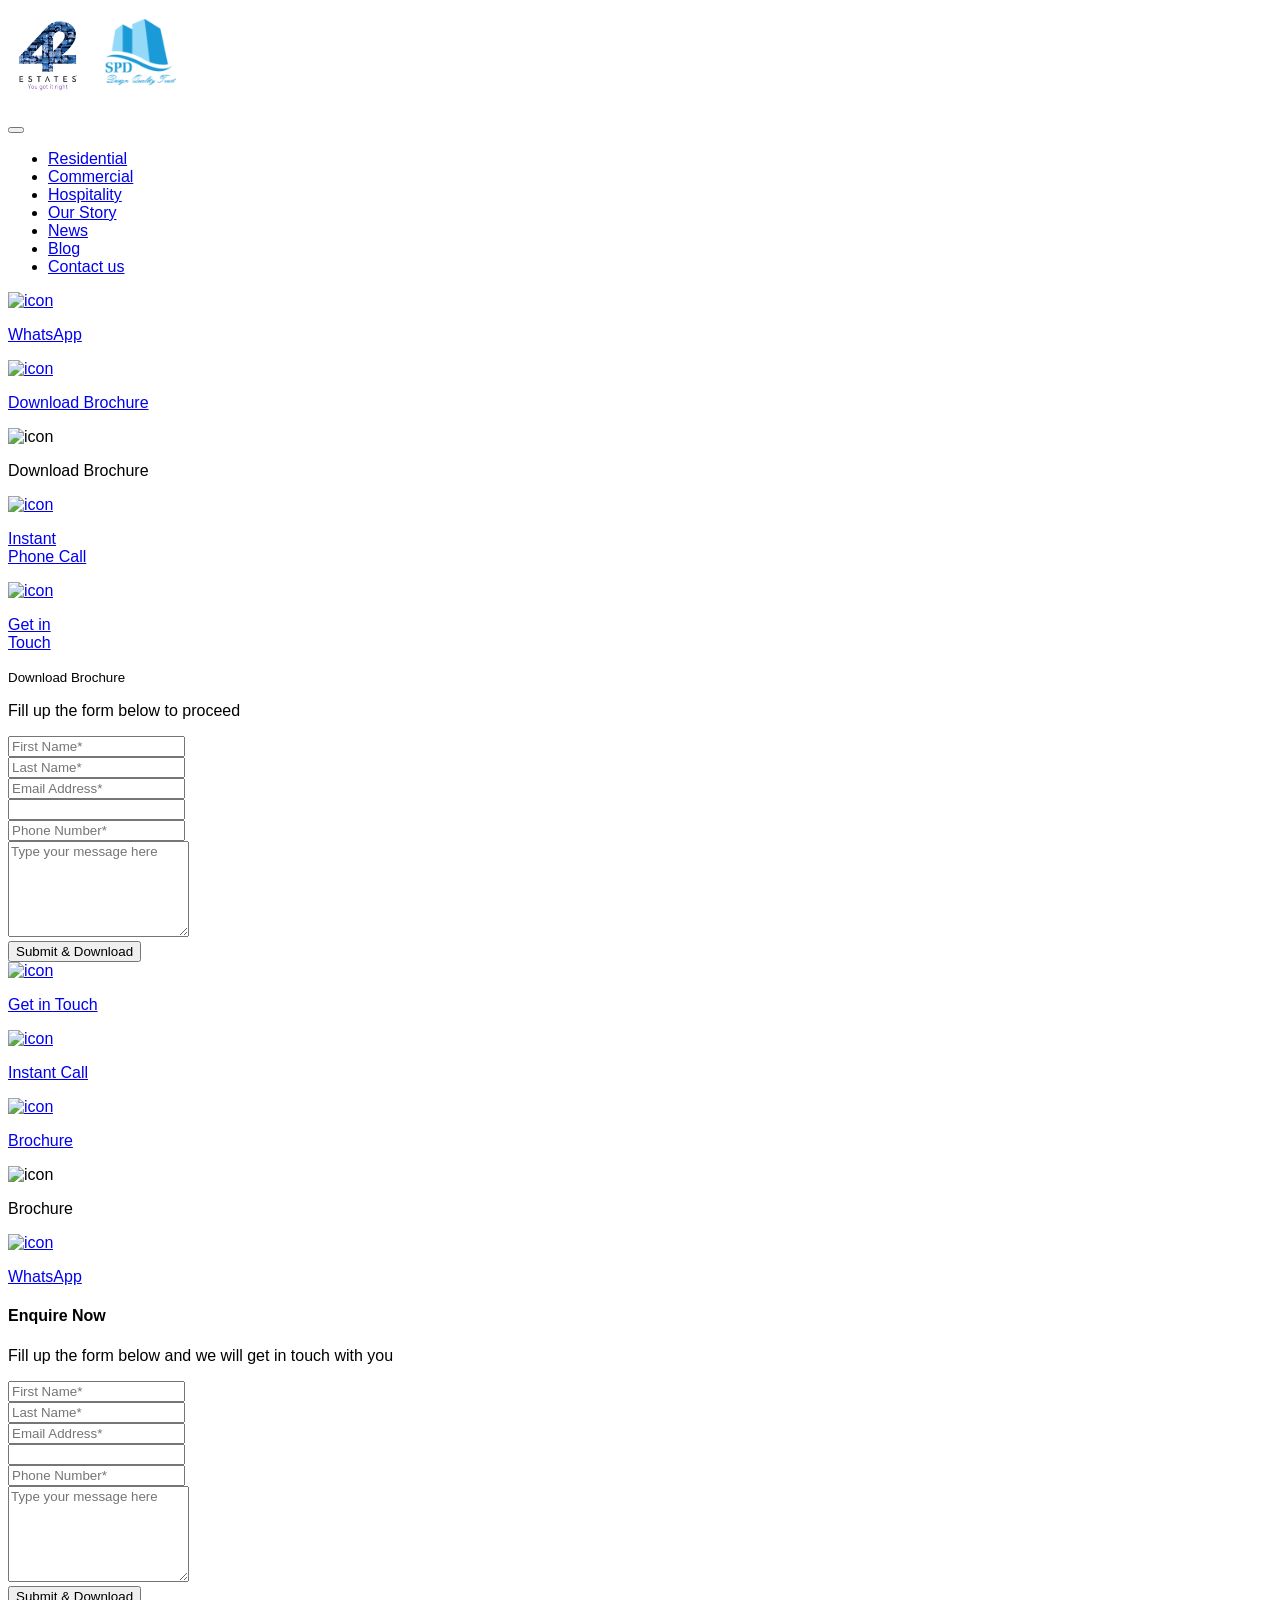
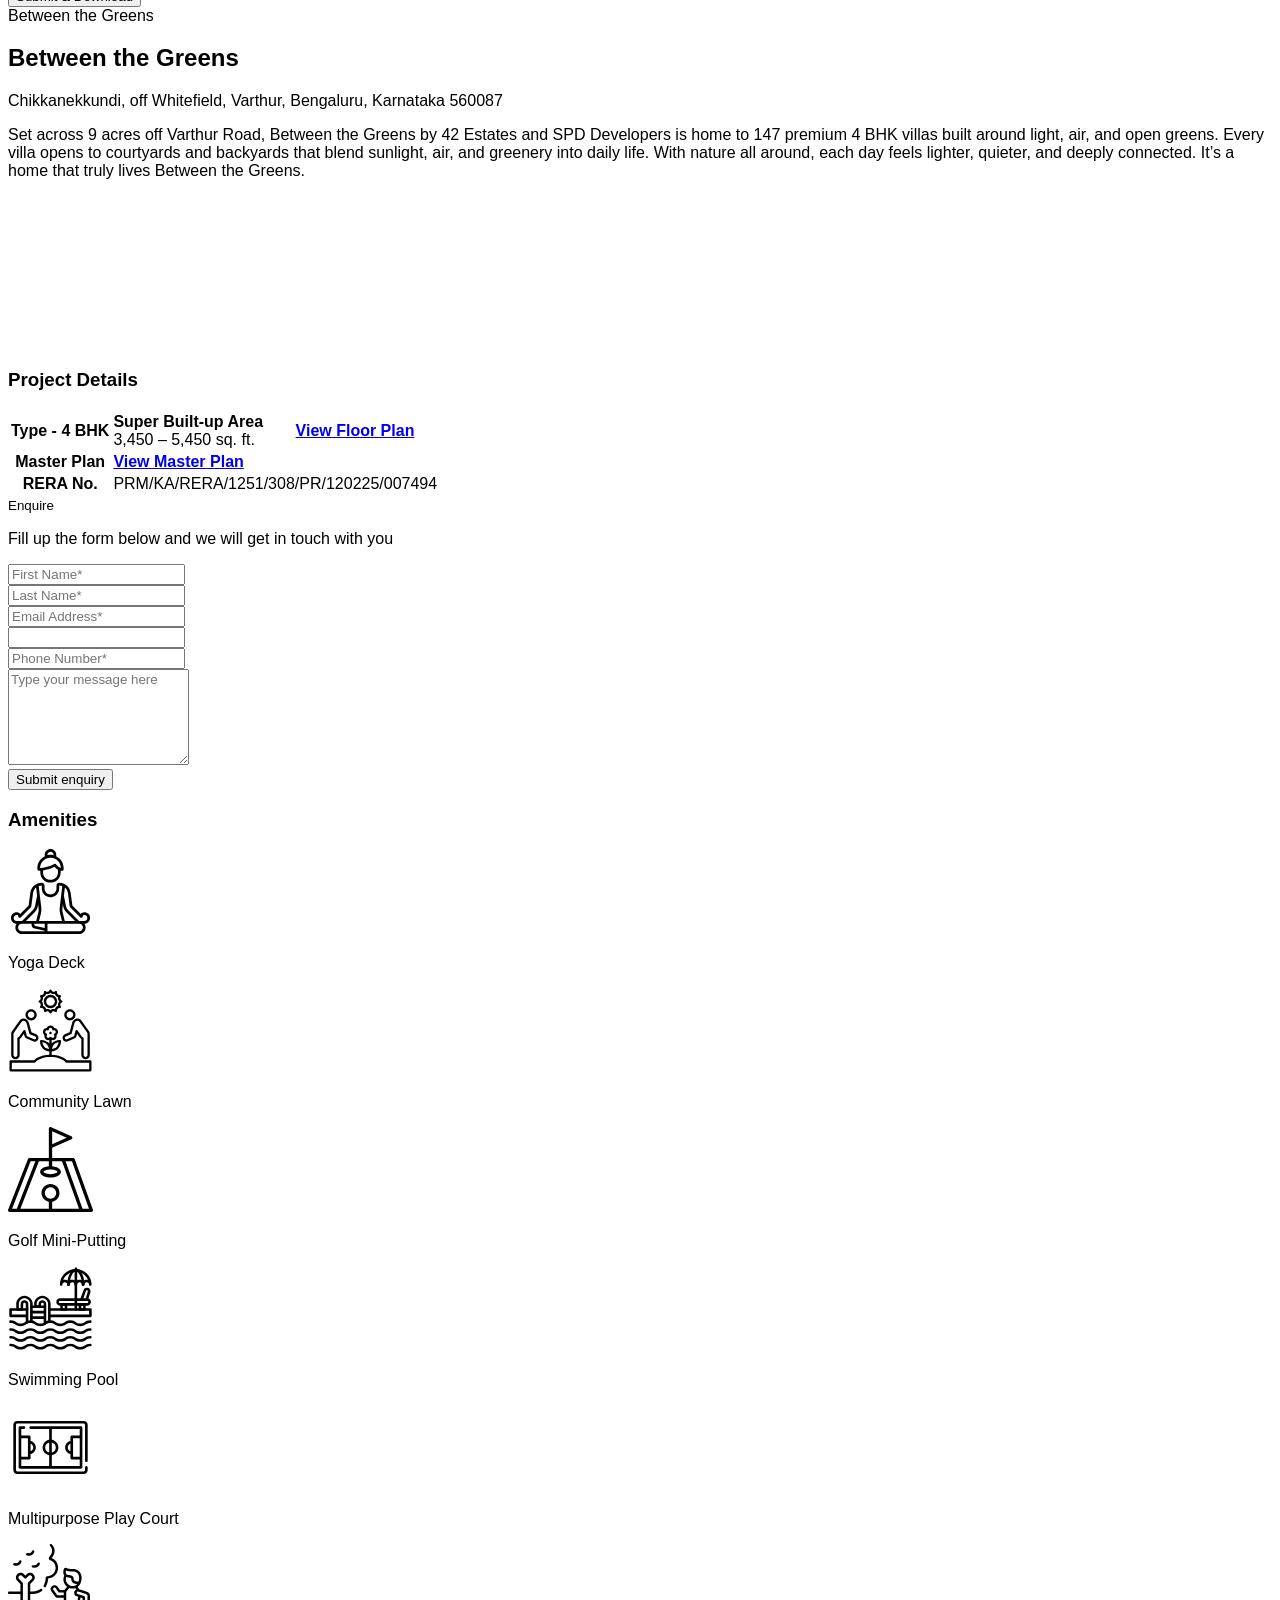
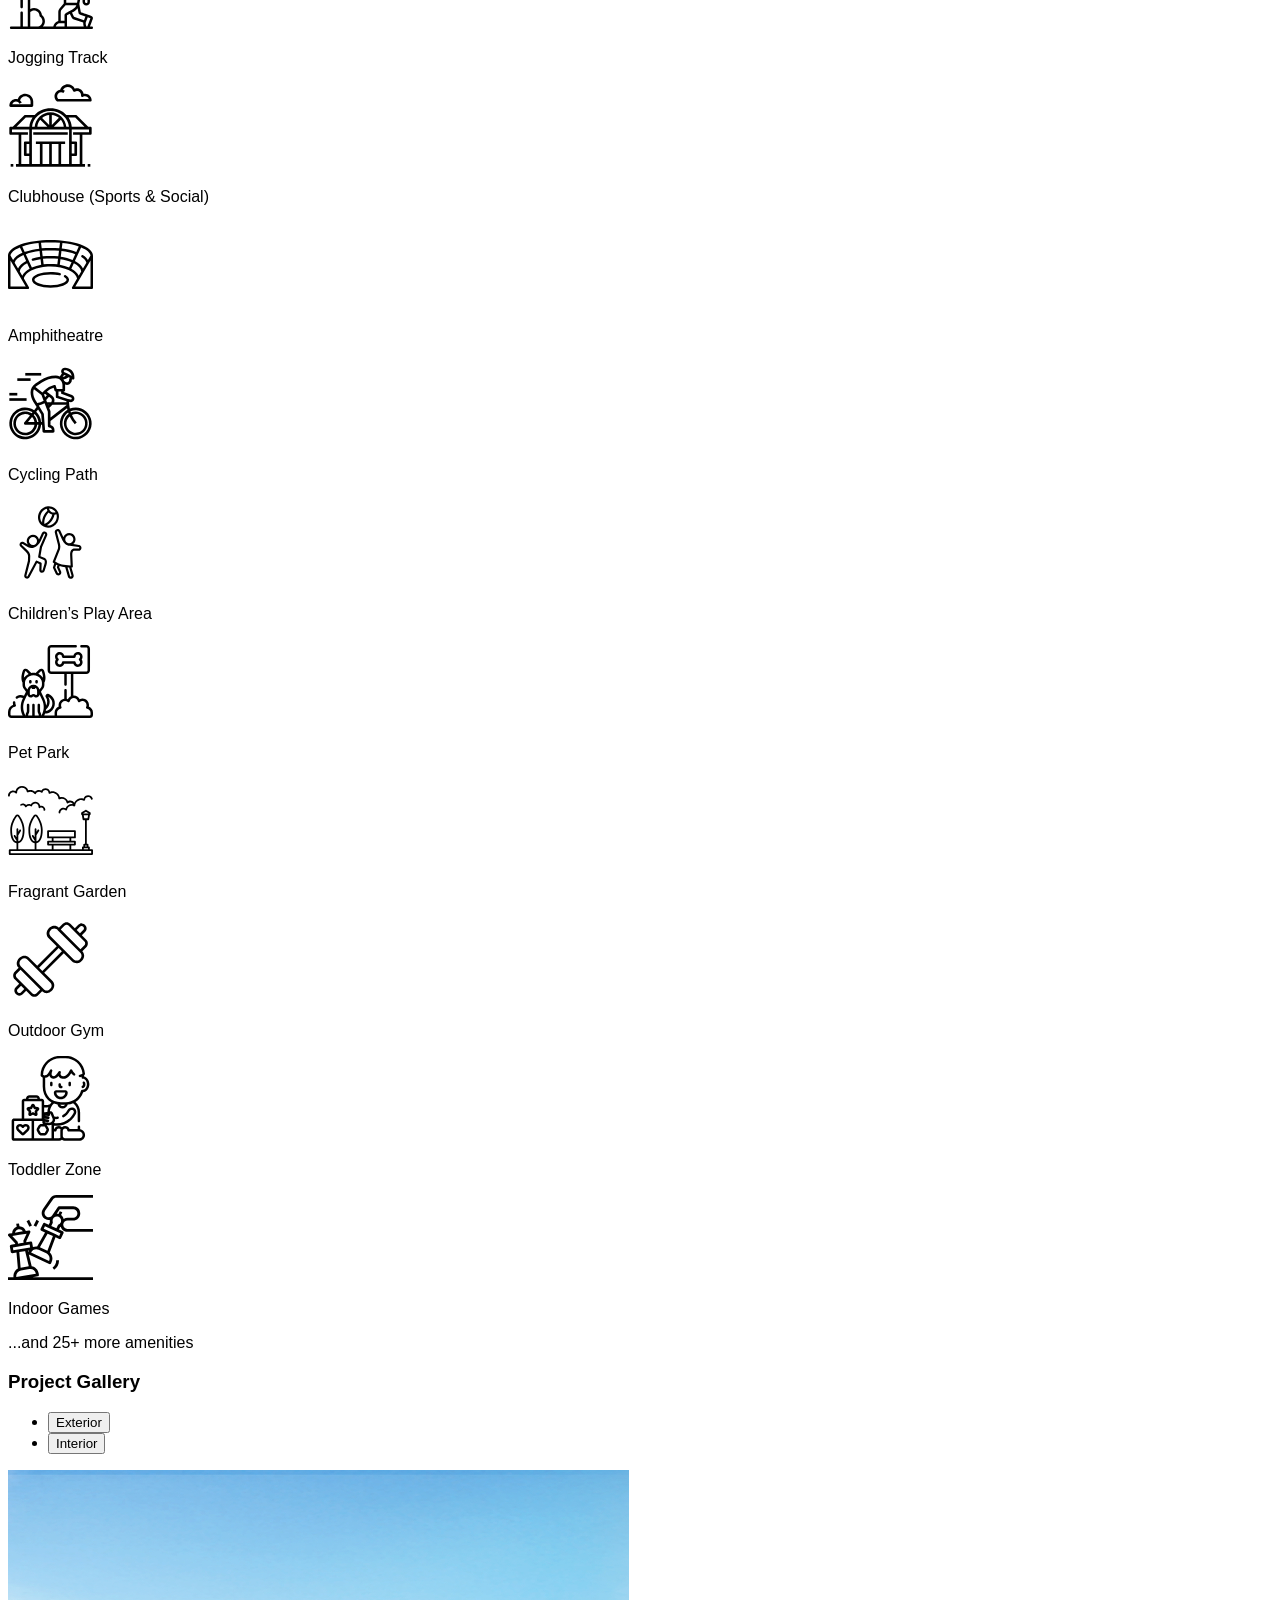
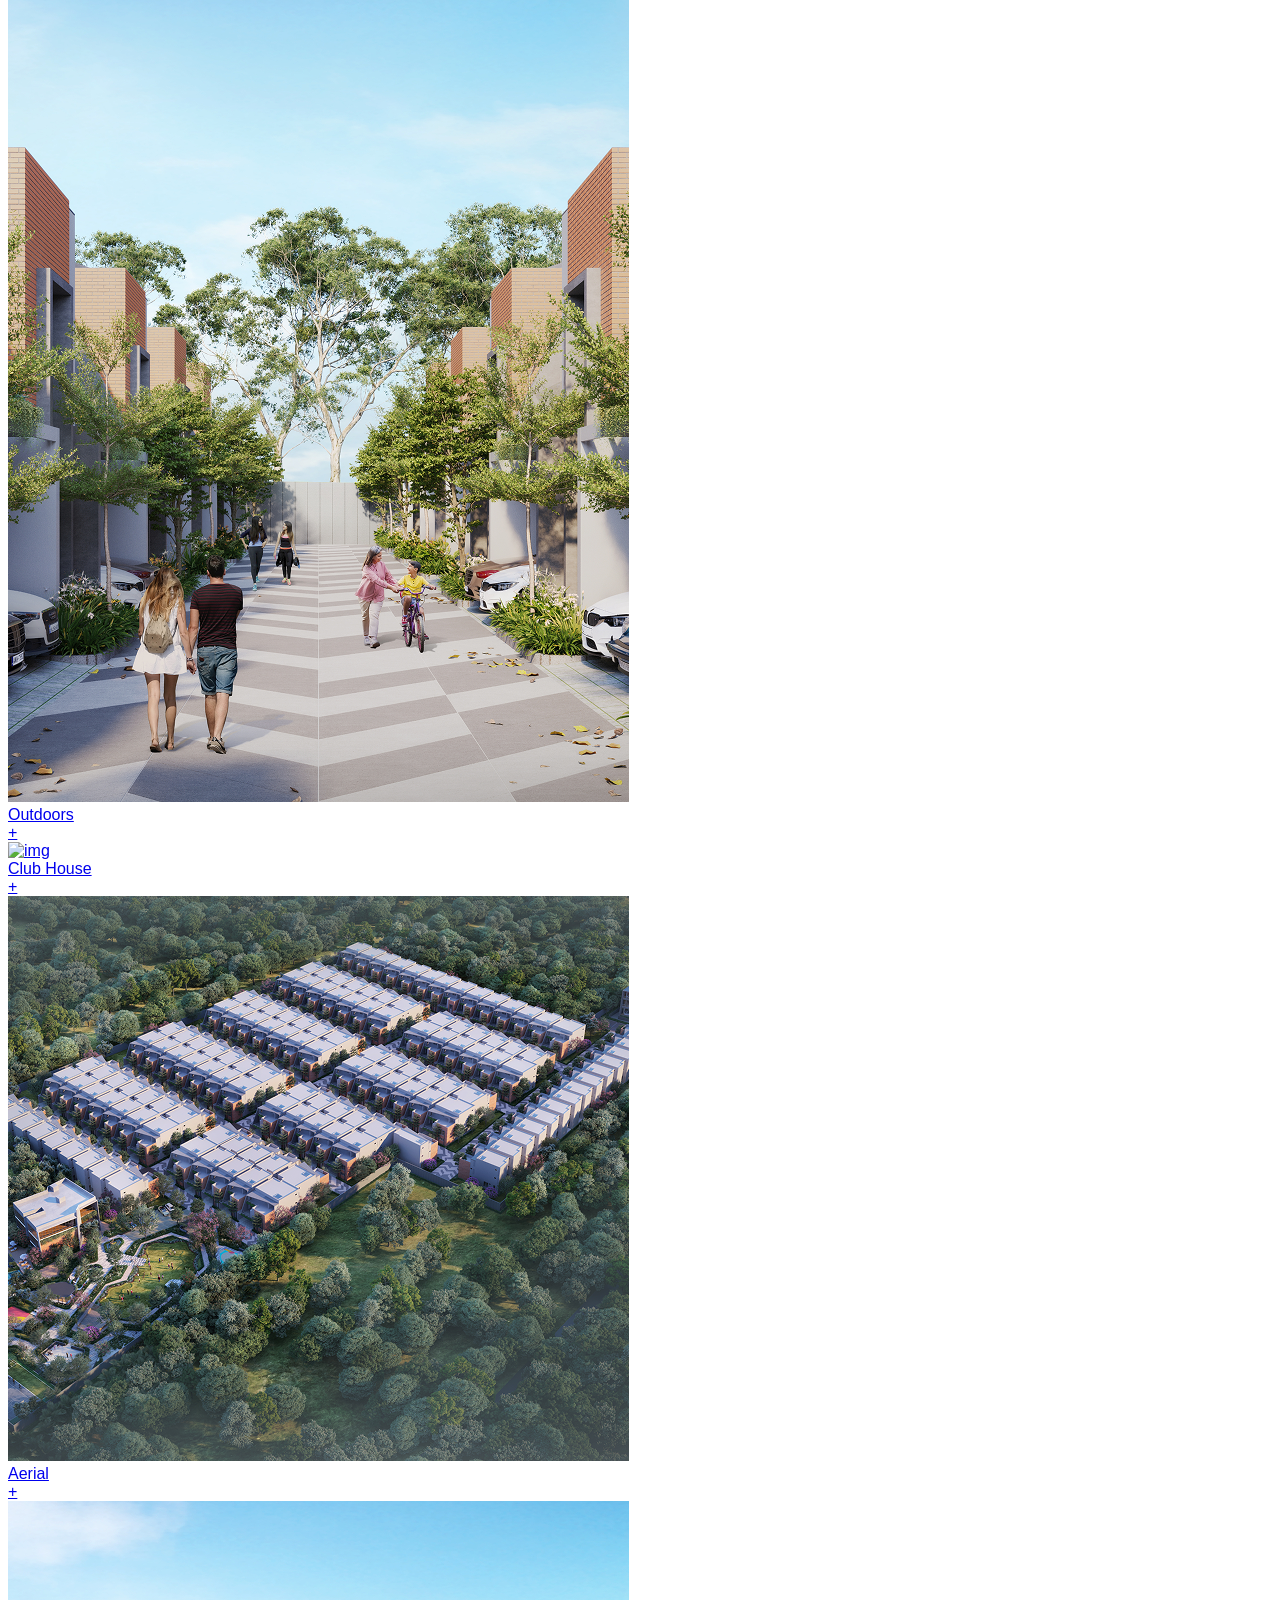
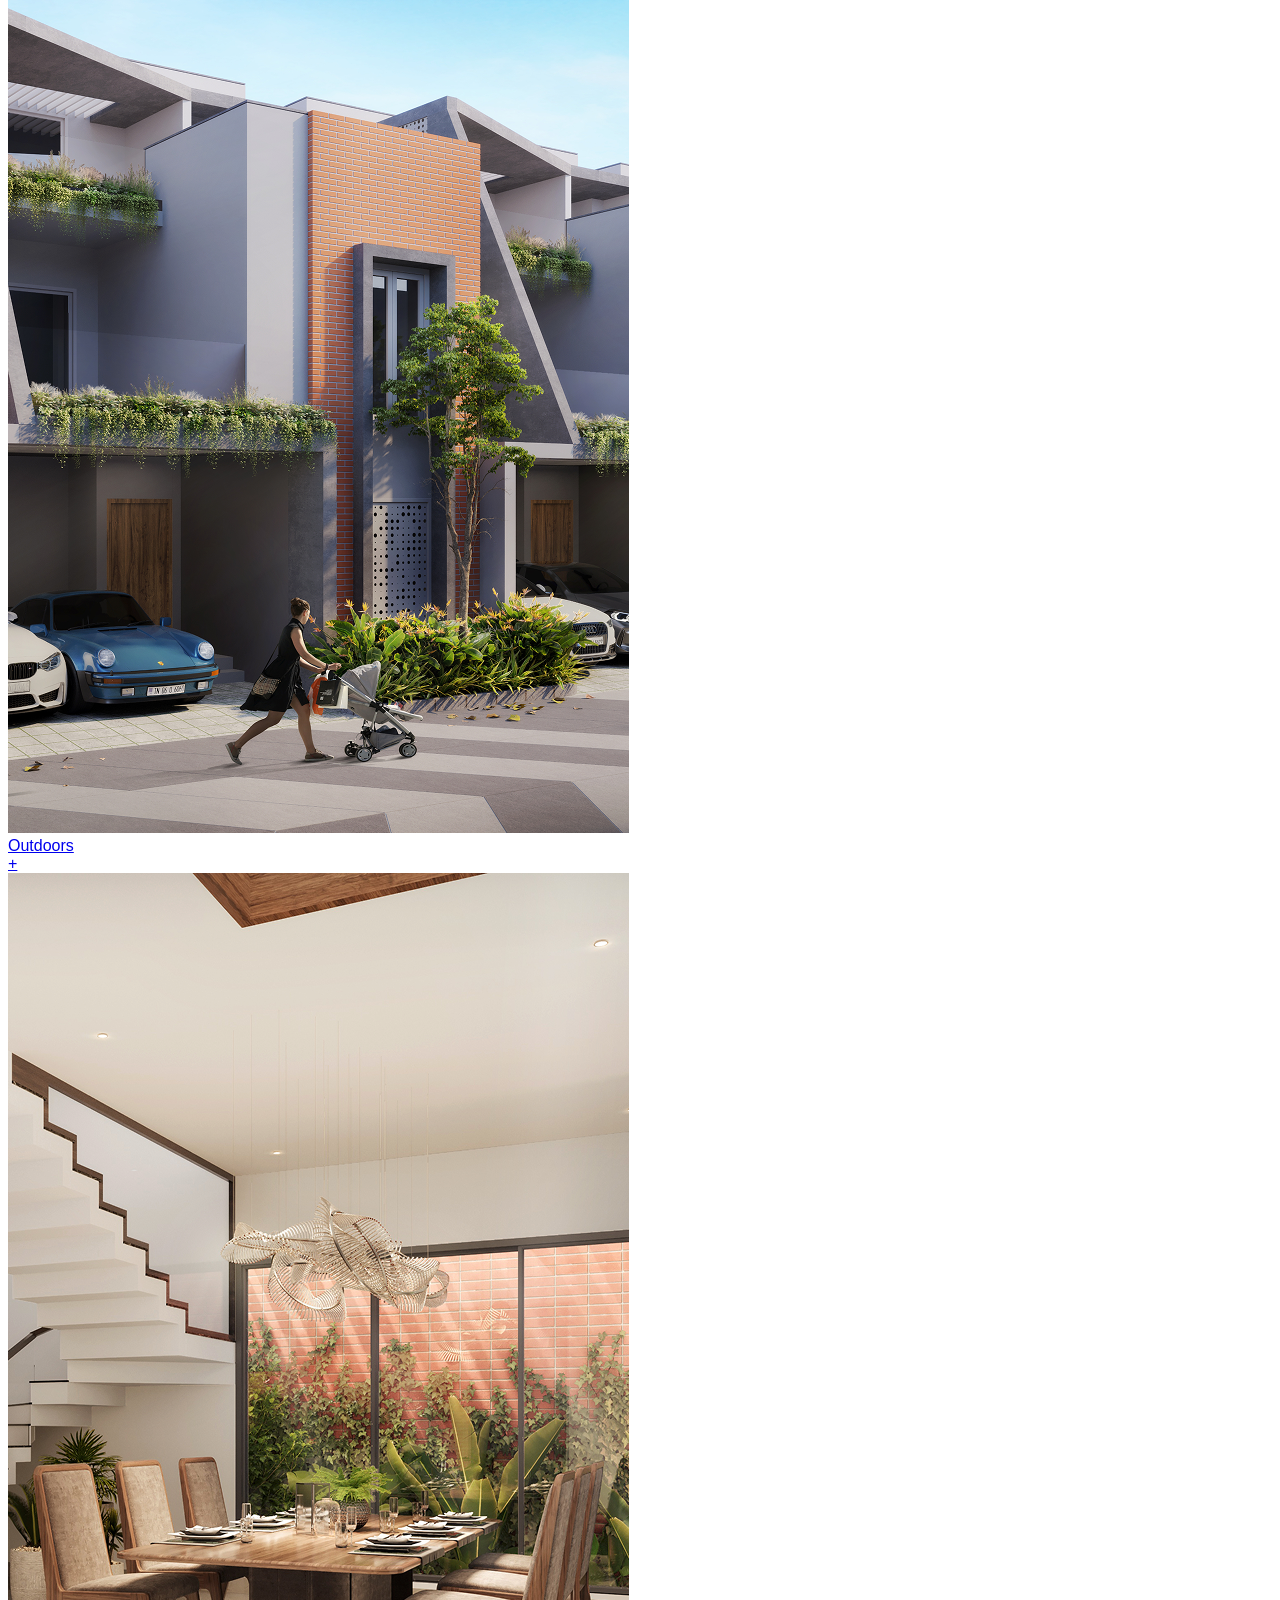
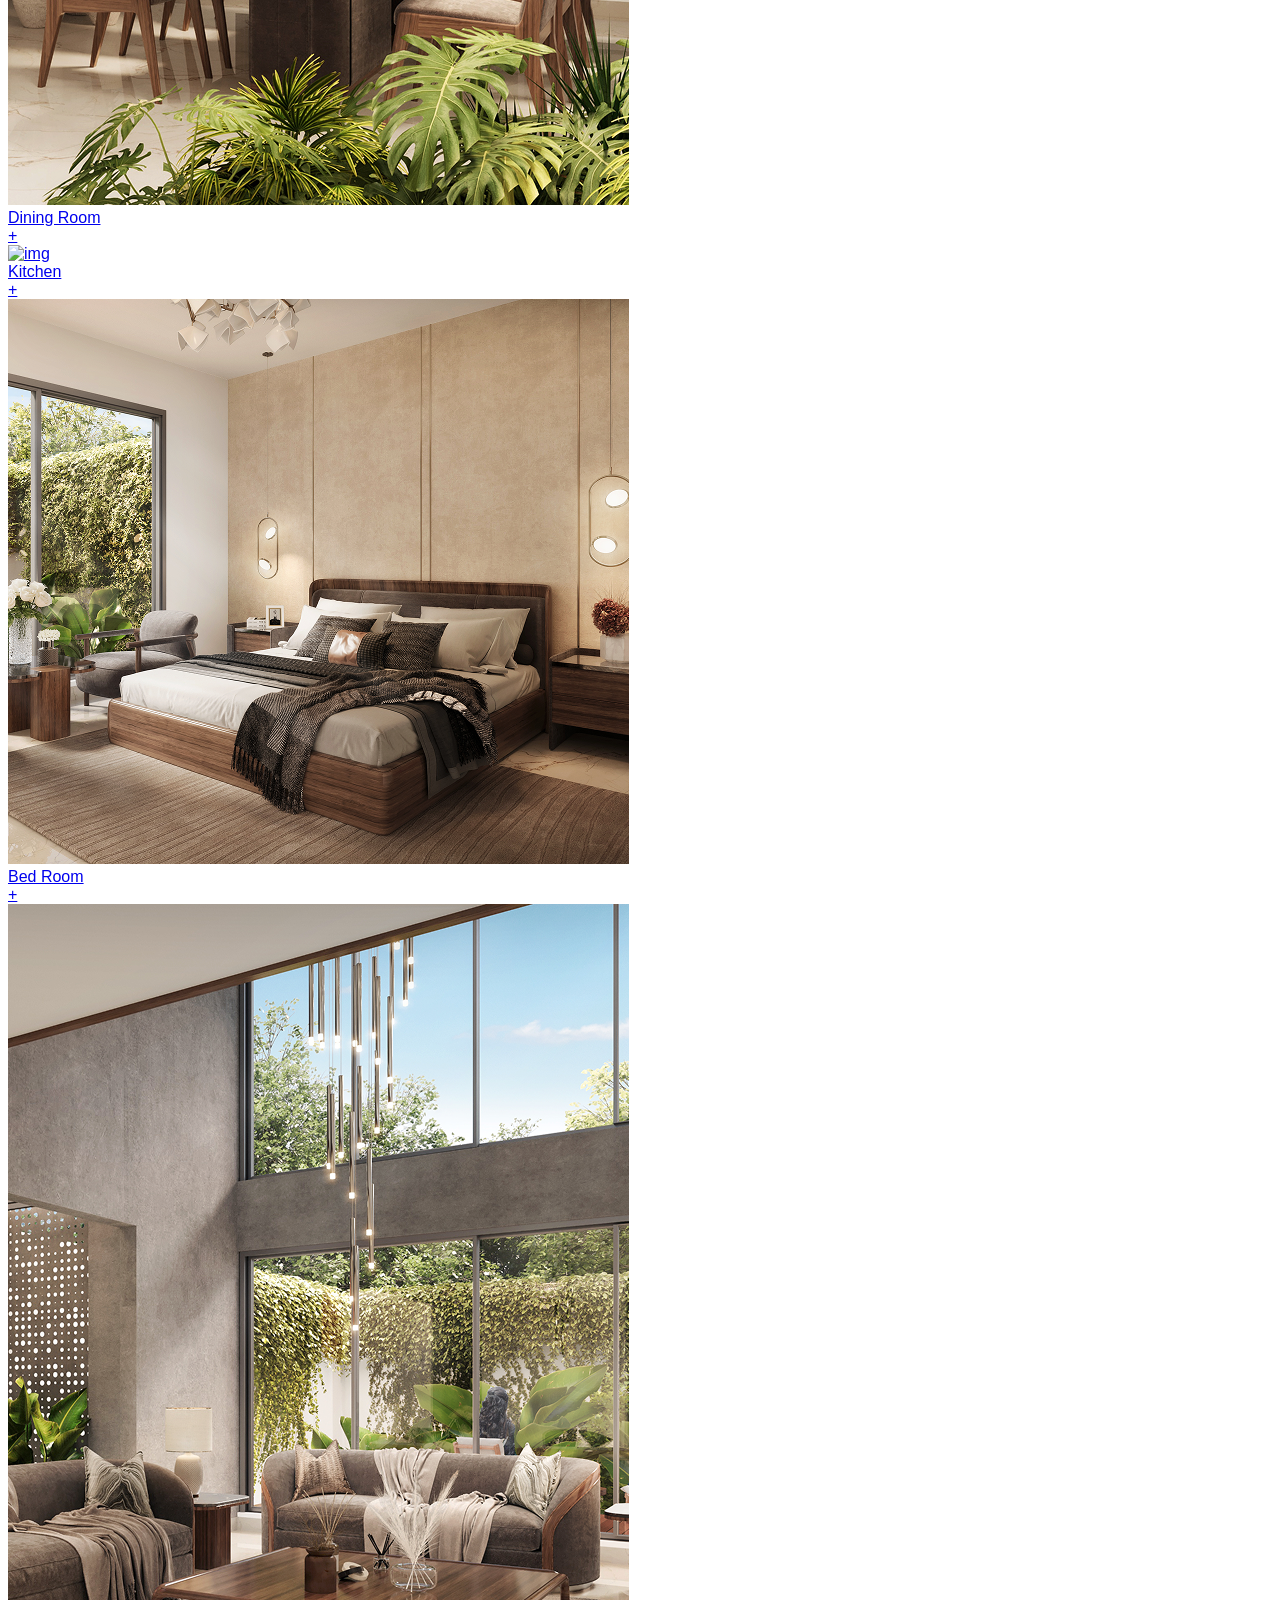
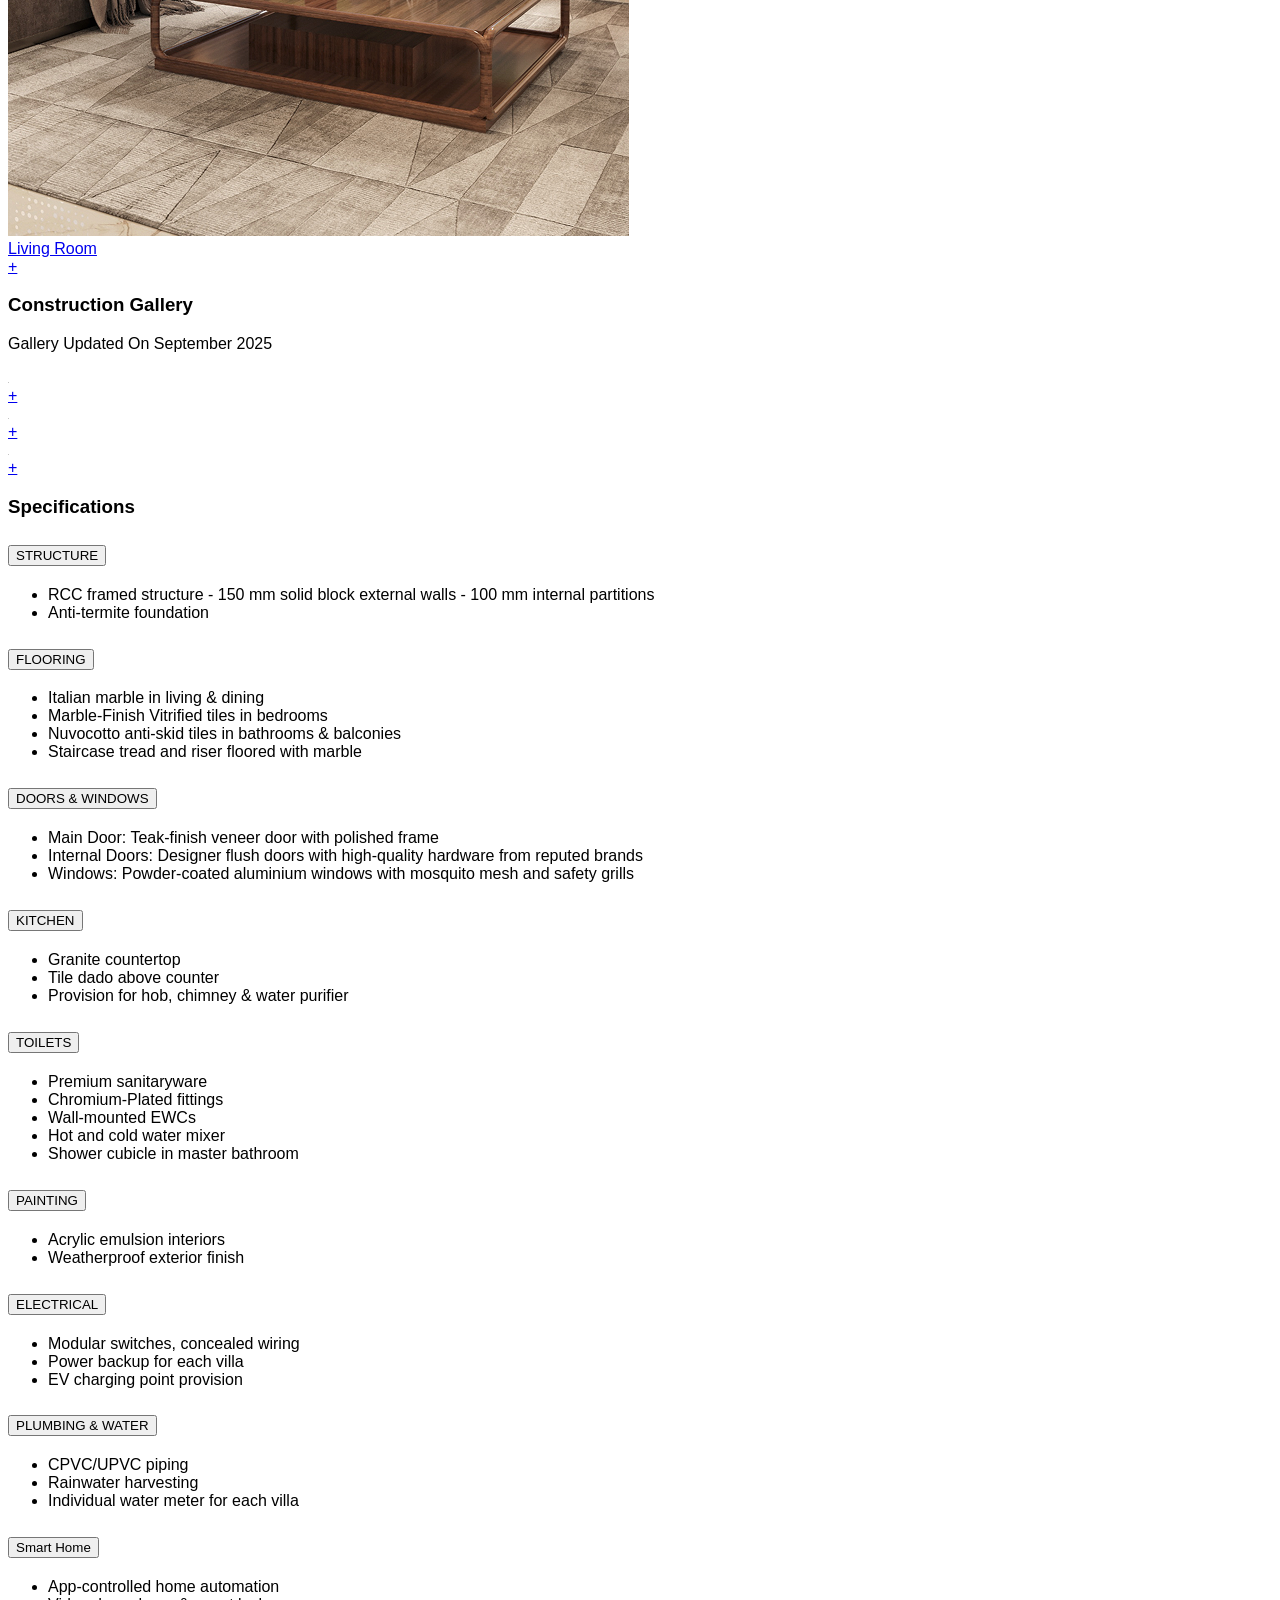
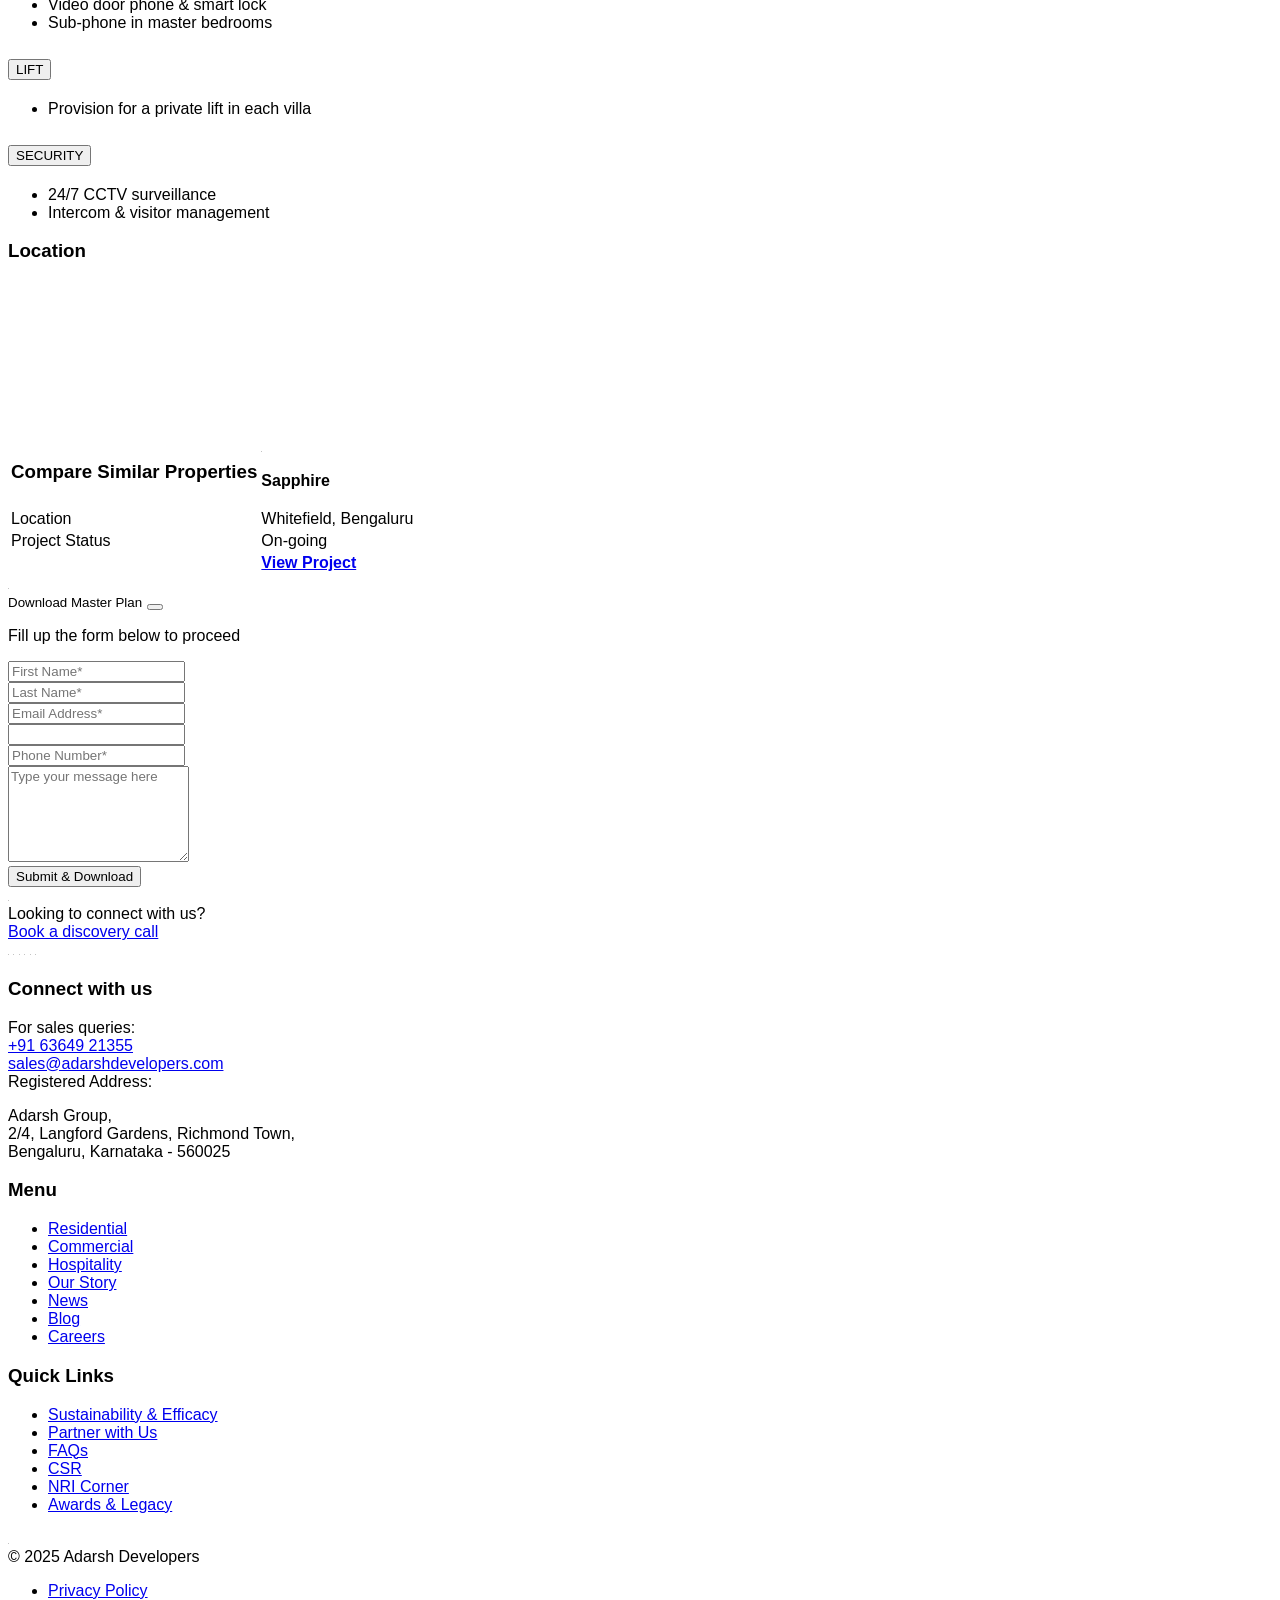
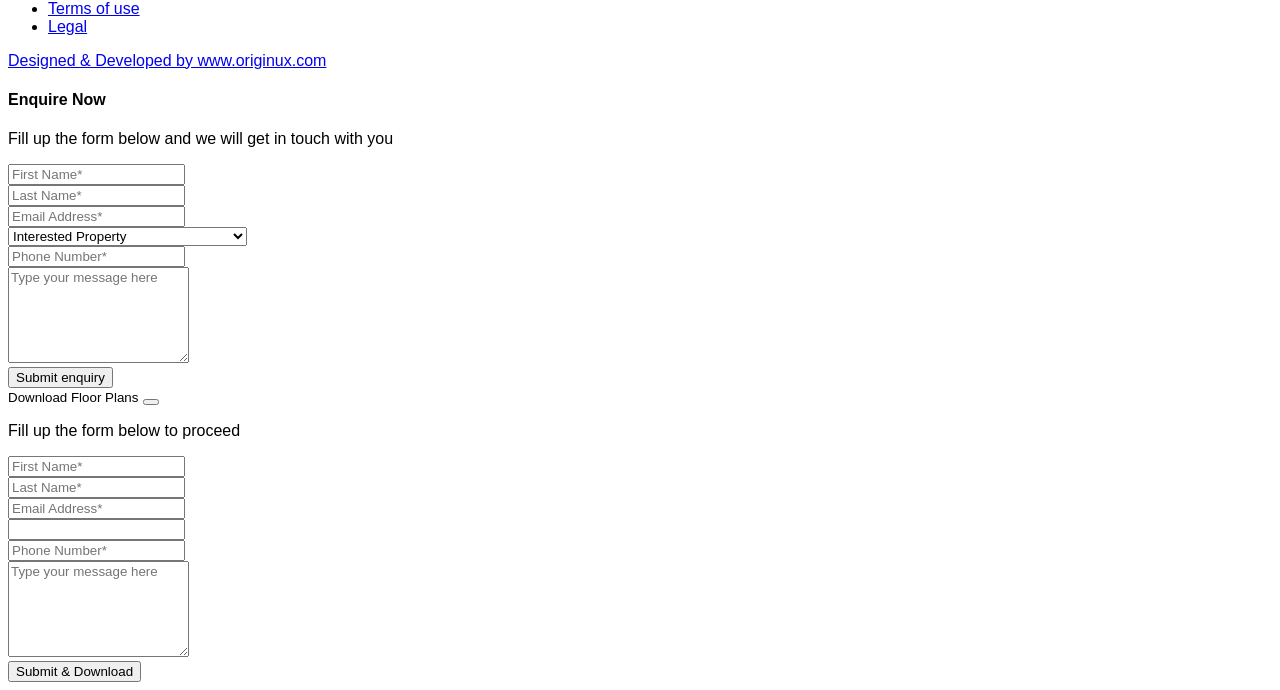
==== behind-the-greens.htm @ dab7be87 "first commit" ====
<!DOCTYPE html>
<html lang="en-US">

<head>
    <meta charset="UTF-8">
    <meta name="viewport" content="width=device-width, initial-scale=1, minimum-scale=1">
    <link rel="profile" href="http://gmpg.org/xfn/11">
    <meta name="google-site-verification" content="HbZSt9KK8liwwSWLBs7vqb0KYEhyxVyas02PvS_PpEM" />
    <script>(function (w, d, s, l, i) {
            w[l] = w[l] || []; w[l].push({
                'gtm.start':
                    new Date().getTime(), event: 'gtm.js'
            }); var f = d.getElementsByTagName(s)[0],
                j = d.createElement(s), dl = l != 'dataLayer' ? '&l=' + l : ''; j.async = true; j.src =
                    'https://www.googletagmanager.com/gtm.js?id=' + i + dl; f.parentNode.insertBefore(j, f);
        })(window, document, 'script', 'dataLayer', 'GTM-KKVGJ25');</script>
    <meta name='robots' content='index, follow, max-image-preview:large, max-snippet:-1, max-video-preview:-1' />
    <title>Aurumanalytica Adarsh Park Heights Apartments | Ultra Luxury 2 BHK &amp; 3 BHK Apartment for Sale in Gunjur
    </title>
    <meta name="description"
        content="Adarsh Park Heights offers Premium ultra luxury 2 &amp;3 bhk apartment in Gunjur the perfect blend of nature and urban living, nestled in lush greenery and conveniently close to Bengaluru’s major IT hubs" />
    <link rel="canonical"
        href="https://www.adarshdevelopers.com/projects/residential/aurumanalytica-adarsh-park-heights/" />
    <meta property="og:locale" content="en_US" />
    <meta property="og:type" content="article" />
    <meta property="og:title"
        content="Aurumanalytica Adarsh Park Heights Apartments | Ultra Luxury 2 BHK &amp; 3 BHK Apartment for Sale in Gunjur" />
    <meta property="og:description"
        content="Adarsh Park Heights offers Premium ultra luxury 2 &amp;3 bhk apartment in Gunjur the perfect blend of nature and urban living, nestled in lush greenery and conveniently close to Bengaluru’s major IT hubs" />
    <meta property="og:url"
        content="https://www.adarshdevelopers.com/projects/residential/aurumanalytica-adarsh-park-heights/" />
    <meta property="og:site_name" content="Adarsh Developers" />
    <meta property="article:modified_time" content="2025-10-28T10:31:50+00:00" />
    <meta property="og:image" content="https://www.adarshdevelopers.com/wp-content/uploads/2024/05/Group-35999.jpg" />
    <meta property="og:image:width" content="935" />
    <meta property="og:image:height" content="526" />
    <meta property="og:image:type" content="image/jpeg" />
    <meta name="twitter:card" content="summary_large_image" />
    <meta name="twitter:label1" content="Est. reading time" />
    <meta name="twitter:data1" content="1 minute" />
    <script type="application/ld+json"
        class="yoast-schema-graph">{"@context":"https://schema.org","@graph":[{"@type":"WebPage","@id":"https://www.adarshdevelopers.com/projects/residential/aurumanalytica-adarsh-park-heights/","url":"https://www.adarshdevelopers.com/projects/residential/aurumanalytica-adarsh-park-heights/","name":"Aurumanalytica Adarsh Park Heights Apartments | Ultra Luxury 2 BHK & 3 BHK Apartment for Sale in Gunjur","isPartOf":{"@id":"https://www.adarshdevelopers.com/#website"},"primaryImageOfPage":{"@id":"https://www.adarshdevelopers.com/projects/residential/aurumanalytica-adarsh-park-heights/#primaryimage"},"image":{"@id":"https://www.adarshdevelopers.com/projects/residential/aurumanalytica-adarsh-park-heights/#primaryimage"},"thumbnailUrl":"https://www.adarshdevelopers.com/wp-content/uploads/2024/05/Group-35999.jpg","datePublished":"2025-10-25T07:54:54+00:00","dateModified":"2025-10-28T10:31:50+00:00","description":"Adarsh Park Heights offers Premium ultra luxury 2 &3 bhk apartment in Gunjur the perfect blend of nature and urban living, nestled in lush greenery and conveniently close to Bengaluru’s major IT hubs","breadcrumb":{"@id":"https://www.adarshdevelopers.com/projects/residential/aurumanalytica-adarsh-park-heights/#breadcrumb"},"inLanguage":"en-US","potentialAction":[{"@type":"ReadAction","target":["https://www.adarshdevelopers.com/projects/residential/aurumanalytica-adarsh-park-heights/"]}]},{"@type":"ImageObject","inLanguage":"en-US","@id":"https://www.adarshdevelopers.com/projects/residential/aurumanalytica-adarsh-park-heights/#primaryimage","url":"https://www.adarshdevelopers.com/wp-content/uploads/2024/05/Group-35999.jpg","contentUrl":"https://www.adarshdevelopers.com/wp-content/uploads/2024/05/Group-35999.jpg","width":935,"height":526,"caption":"park heights"},{"@type":"BreadcrumbList","@id":"https://www.adarshdevelopers.com/projects/residential/aurumanalytica-adarsh-park-heights/#breadcrumb","itemListElement":[{"@type":"ListItem","position":1,"name":"Home","item":"https://www.adarshdevelopers.com/"},{"@type":"ListItem","position":2,"name":"Aurumanalytica Adarsh Park Heights"}]},{"@type":"WebSite","@id":"https://www.adarshdevelopers.com/#website","url":"https://www.adarshdevelopers.com/","name":"Adarsh Developers","description":"","potentialAction":[{"@type":"SearchAction","target":{"@type":"EntryPoint","urlTemplate":"https://www.adarshdevelopers.com/?s={search_term_string}"},"query-input":{"@type":"PropertyValueSpecification","valueRequired":true,"valueName":"search_term_string"}}],"inLanguage":"en-US"}]}</script>
    <link rel="alternate" type="application/rss+xml" title="Adarsh Developers &raquo; Feed"
        href="https://www.adarshdevelopers.com/feed/" />
    <link rel="alternate" type="application/rss+xml" title="Adarsh Developers &raquo; Comments Feed"
        href="https://www.adarshdevelopers.com/comments/feed/" />
    <link data-optimized="2" rel="stylesheet"
        href="https://www.adarshdevelopers.com/wp-content/litespeed/css/4d93223c4969e42095fd7b0570200a2a.css?ver=c71ad" />
    <script src="https://www.adarshdevelopers.com/wp-includes/js/jquery/jquery.min.js?ver=3.7.1"
        id="jquery-core-js"></script>
    <script data-optimized="1" type="litespeed/javascript"
        data-src="https://www.adarshdevelopers.com/wp-content/litespeed/js/913ed2394aae2a1beffdbae0eba139dc.js?ver=52745"
        id="jquery-migrate-js"></script>
    <link rel="https://api.w.org/" href="https://www.adarshdevelopers.com/wp-json/" />
    <link rel="alternate" title="JSON" type="application/json"
        href="https://www.adarshdevelopers.com/wp-json/wp/v2/residential/1894" />
    <link rel="EditURI" type="application/rsd+xml" title="RSD" href="https://www.adarshdevelopers.com/xmlrpc.php?rsd" />
    <link rel='shortlink' href='https://www.adarshdevelopers.com/?p=1894' />
    <link rel="alternate" title="oEmbed (JSON)" type="application/json+oembed"
        href="https://www.adarshdevelopers.com/wp-json/oembed/1.0/embed?url=https%3A%2F%2Fwww.adarshdevelopers.com%2Fprojects%2Fresidential%2Faurumanalytica-adarsh-park-heights%2F" />
    <link rel="alternate" title="oEmbed (XML)" type="text/xml+oembed"
        href="https://www.adarshdevelopers.com/wp-json/oembed/1.0/embed?url=https%3A%2F%2Fwww.adarshdevelopers.com%2Fprojects%2Fresidential%2Faurumanalytica-adarsh-park-heights%2F&#038;format=xml" />
    <script src="https://cdn.onesignal.com/sdks/web/v16/OneSignalSDK.page.js" defer></script>
    <script
        type="litespeed/javascript">window.OneSignalDeferred=window.OneSignalDeferred||[];OneSignalDeferred.push(async function(OneSignal){await OneSignal.init({appId:"78f49738-3de7-4645-9616-4d2172406721",serviceWorkerOverrideForTypical:!0,path:"https://www.adarshdevelopers.com/wp-content/plugins/onesignal-free-web-push-notifications/sdk_files/",serviceWorkerParam:{scope:"/wp-content/plugins/onesignal-free-web-push-notifications/sdk_files/push/onesignal/"},serviceWorkerPath:"OneSignalSDKWorker.js",})});if(navigator.serviceWorker){navigator.serviceWorker.getRegistrations().then((registrations)=>{registrations.forEach((registration)=>{if(registration.active&&registration.active.scriptURL.includes('OneSignalSDKWorker.js.php')){registration.unregister().then((success)=>{if(success){console.log('OneSignalSW: Successfully unregistered:',registration.active.scriptURL)}else{console.log('OneSignalSW: Failed to unregister:',registration.active.scriptURL)}})}})}).catch((error)=>{console.error('Error fetching service worker registrations:',error)})}</script>
    <link rel="apple-touch-icon" sizes="180x180"
        href="https://www.adarshdevelopers.com/wp-content/themes/neve-child/favicon/apple-touch-icon.png">
    <link rel="icon" type="image/png" sizes="32x32"
        href="https://www.adarshdevelopers.com/wp-content/themes/neve-child/favicon/favicon-32x32.png">
    <link rel="icon" type="image/png" sizes="16x16"
        href="https://www.adarshdevelopers.com/wp-content/themes/neve-child/favicon/favicon-16x16.png">
    <link rel="manifest" href="https://www.adarshdevelopers.com/wp-content/themes/neve-child/favicon/site.webmanifest">
    <link rel="mask-icon"
        href="https://www.adarshdevelopers.com/wp-content/themes/neve-child/favicon/safari-pinned-tab.svg"
        color="#5bbad5">
    <meta name="msapplication-TileColor" content="#da532c">
    <meta name="theme-color" content="#ffffff">
    <link href="https://fonts.cdnfonts.com/css/centrale-sans-regular" rel="stylesheet">
    <style>
        * {
            font-family: 'Centrale Sans Regular', sans-serif !important;
        }
        .header-logo-42 {
            padding: 0 0 10px;
        }
        .header {
            padding: 0;
        }
    </style>       
</head>

<body
    class="wp-singular residential-template-default single single-residential postid-1894 wp-theme-neve wp-child-theme-neve-child mega-menu-header-menu  nv-blog-grid nv-sidebar-full-width menu_sidebar_slide_left"
    id="neve_body">
    <noscript><iframe data-lazyloaded="1" src="about:blank"
            data-litespeed-src="https://www.googletagmanager.com/ns.html?id=GTM-KKVGJ25" height="0" width="0"
            style="display:none;visibility:hidden"></iframe></noscript>
    <div class="wrapper">
        <header class="header sticky-top">
            <div class="container">
                <div class="row align-items-center">
                    <div class="col-5 col-md-4 col-lg-2 col-xl-3">
                        <div class="header-logo">
                            <a href="#">
                                <img data-lazyloaded="1"
                                    src="[data-uri]"
                                    data-src="images/42estates-logo.svg"
                                    class="img-fluid header-logo-42" alt="Between the Greens">
                            </a>
                        </div>
                    </div>
                    <div class="col-7 col-md-8 col-lg-10 col-xl-9 header-menu">
                        <div id="mega-menu-wrap-header-menu" class="mega-menu-wrap">
                            <div class="mega-menu-toggle">
                                <div class="mega-toggle-blocks-left"></div>
                                <div class="mega-toggle-blocks-center"></div>
                                <div class="mega-toggle-blocks-right">
                                    <div class='mega-toggle-block mega-menu-toggle-animated-block mega-toggle-block-0'
                                        id='mega-toggle-block-0'><button aria-label="Toggle Menu"
                                            class="mega-toggle-animated mega-toggle-animated-slider" type="button"
                                            aria-expanded="false">
                                            <span class="mega-toggle-animated-box">
                                                <span class="mega-toggle-animated-inner"></span>
                                            </span>
                                        </button></div>
                                </div>
                            </div>
                            <ul id="mega-menu-header-menu"
                                class="mega-menu max-mega-menu mega-menu-horizontal mega-no-js"
                                data-event="hover_intent" data-effect="fade_up" data-effect-speed="200"
                                data-effect-mobile="disabled" data-effect-speed-mobile="0"
                                data-mobile-force-width="body" data-second-click="go" data-document-click="collapse"
                                data-vertical-behaviour="standard" data-breakpoint="1024" data-unbind="true"
                                data-mobile-state="collapse_all" data-mobile-direction="vertical"
                                data-hover-intent-timeout="300" data-hover-intent-interval="100">
                                <li class="mega-menu-item mega-menu-item-type-post_type mega-menu-item-object-page mega-align-bottom-left mega-menu-flyout mega-menu-item-720"
                                    id="mega-menu-item-720"><a class="mega-menu-link"
                                        href="https://www.adarshdevelopers.com/project/residential/"
                                        tabindex="0">Residential</a></li>
                                <li class="mega-menu-item mega-menu-item-type-post_type mega-menu-item-object-page mega-align-bottom-left mega-menu-flyout mega-menu-item-719"
                                    id="mega-menu-item-719"><a class="mega-menu-link"
                                        href="https://www.adarshdevelopers.com/project/commercial/"
                                        tabindex="0">Commercial</a></li>
                                <li class="mega-menu-item mega-menu-item-type-post_type mega-menu-item-object-page mega-align-bottom-left mega-menu-flyout mega-menu-item-718"
                                    id="mega-menu-item-718"><a class="mega-menu-link"
                                        href="https://www.adarshdevelopers.com/project/hospitality/"
                                        tabindex="0">Hospitality</a></li>
                                <li class="mega-menu-item mega-menu-item-type-post_type mega-menu-item-object-page mega-align-bottom-left mega-menu-flyout mega-menu-item-1411"
                                    id="mega-menu-item-1411"><a class="mega-menu-link"
                                        href="https://www.adarshdevelopers.com/about-us/" tabindex="0">Our Story</a>
                                </li>
                                <li class="mega-menu-item mega-menu-item-type-post_type mega-menu-item-object-page mega-align-bottom-left mega-menu-flyout mega-menu-item-716"
                                    id="mega-menu-item-716"><a class="mega-menu-link"
                                        href="https://www.adarshdevelopers.com/news/" tabindex="0">News</a></li>
                                <li class="mega-menu-item mega-menu-item-type-post_type mega-menu-item-object-page mega-align-bottom-left mega-menu-flyout mega-menu-item-792"
                                    id="mega-menu-item-792"><a class="mega-menu-link"
                                        href="https://www.adarshdevelopers.com/blog/" tabindex="0">Blog</a></li>
                                <li class="mega-contact-menu mega-menu-item mega-menu-item-type-post_type mega-menu-item-object-page mega-align-bottom-left mega-menu-flyout mega-menu-item-714 contact-menu"
                                    id="mega-menu-item-714"><a class="mega-menu-link"
                                        href="https://www.adarshdevelopers.com/contact-us/" tabindex="0">Contact us</a>
                                </li>
                            </ul>
                        </div>
                    </div>
                </div>
            </div>
        </header>
        <main id="content" class="neve-main">
            <div class="sticky--sidebar d-md-block d-none desktop-side_bar">
                <div class="stick-sb-item d-none">
                    <a href="https://wa.me/6364921355" target="_blank"><img data-lazyloaded="1"
                            src="[data-uri]"
                            data-src="https://www.adarshdevelopers.com/wp-content/themes/neve-child/images/projects/sb-icon1.svg"
                            class="img-fluid" alt="icon">
                        <p>WhatsApp</p>
                    </a>
                </div>
                <div class="stick-sb-item d-none">
                    <a href="https://www.adarshdevelopers.com/pdf/projects/adarsh-park-heights/Brochure.pdf"
                        target="_blank"><img data-lazyloaded="1"
                            src="[data-uri]"
                            data-src="https://www.adarshdevelopers.com/wp-content/themes/neve-child/images/projects/sb-icon2.svg"
                            class="img-fluid" alt="icon">
                        <p>Download Brochure</p>
                    </a>
                </div>
                <div class="stick-sb-item">
                    <a herf="#" data-bs-toggle="modal" data-bs-target="#Downloadbrochure">
                        <img data-lazyloaded="1"
                            src="[data-uri]"
                            data-src="https://www.adarshdevelopers.com/wp-content/themes/neve-child/images/projects/sb-icon2.svg"
                            class="img-fluid" alt="icon">
                        <p>Download Brochure</p>
                    </a>
                </div>
                <div class="stick-sb-item d-none">
                    <a href="tel:+916364921355"><img data-lazyloaded="1"
                            src="[data-uri]"
                            data-src="https://www.adarshdevelopers.com/wp-content/themes/neve-child/images/projects/sb-icon3.svg"
                            class="img-fluid" alt="icon">
                        <p>Instant <br> Phone Call</p>
                    </a>
                </div>
                <div class="stick-sb-item">
                    <a href="mailto:sales@adarshdevelopers.com"><img data-lazyloaded="1"
                            src="[data-uri]"
                            data-src="https://www.adarshdevelopers.com/wp-content/themes/neve-child/images/projects/sb-icon4.svg"
                            class="img-fluid" alt="icon">
                        <p>Get in <br>Touch</p>
                    </a>
                </div>
            </div>
            <div class="modal fade" id="Downloadbrochure" tabindex="-1" aria-labelledby="EnquireModalLabel1"
                aria-hidden="true">
                <div class="modal-dialog modal-dialog-centered modal-lg">
                    <div class="modal-content">
                        <div class="modal-header">
                            <small class="modal-title popup-ttl" id="exampleModalLabel1">Download Brochure</small>
                            <a type="button" class="btn-close" data-bs-dismiss="modal" aria-label="Close"></a>
                        </div>
                        <div class="modal-body">
                            <div class="site--form p-0">
                                <p class="txt-24 mt-2">Fill up the form below to proceed</p>
                                <form
                                    action="https://www.adarshdevelopers.com/wp-content/themes/neve-child/form/brochureenquiry.php"
                                    method="POST" class="dbrochure-form">
                                    <div class="row">
                                        <div class="col-md-6">
                                            <input type="text" id="f_name" name="f_name" class="form-control"
                                                placeholder="First Name*" required>
                                        </div>
                                        <div class="col-md-6">
                                            <input type="text" id="l_name" name="l_name" class="form-control"
                                                placeholder="Last Name*" required>
                                        </div>
                                        <div class="col-md-6">
                                            <input type="email" id="email" name="email" class="form-control"
                                                placeholder="Email Address*" required>
                                        </div>
                                        <div class="col-md-6">
                                            <input type="text" id="project" name="project" class="form-control db-prj"
                                                readonly required>
                                        </div>
                                        <div class="col-md-12">
                                            <input type="tel" id="phonefax" name="phonefax" class="form-control"
                                                placeholder="Phone Number*" required>
                                        </div>
                                        <div class="col-md-12 mb-3"><textarea id="notes" name="notes"
                                                class="form-control" placeholder="Type your message here"
                                                rows="6"></textarea></div>
                                        <input type="hidden" name="pdf_url" id="pdfUrl"
                                            value="https://www.adarshdevelopers.com/pdf/projects/adarsh-park-heights/Brochure.pdf">
                                        <div class="col-md-12">
                                            <button type="submit" class="btn bg-black text-white text-uppercase">Submit
                                                & Download</button>
                                        </div>
                                    </div>
                                </form>
                            </div>
                        </div>
                    </div>
                </div>
            </div>
            <script type="litespeed/javascript">function autofillBrochureInModal(){var brochureModal=document.querySelector('#Downloadbrochure');if(brochureModal){brochureModal.addEventListener('shown.bs.modal',function(){var pagehdng=document.querySelector('h1.prj-name')?document.querySelector('h1.prj-name').innerHTML:'Enter Property Name';var brochureForm=brochureModal.querySelector('form');var proname=brochureForm.querySelector('.db-prj[name="project"]');if(proname){proname.value=pagehdng}})}}
autofillBrochureInModal()</script>
            <div class="sticky--sidebar-mobile d-lg-none d-md-none">
                <div class="stick-sb-item">
                    <a href="mailto:sales@adarshdevelopers.com"><img data-lazyloaded="1"
                            src="[data-uri]"
                            data-src="https://www.adarshdevelopers.com/wp-content/themes/neve-child/images/projects/sb-icon4.svg"
                            class="img-fluid pt-1" alt="icon">
                        <p>Get in Touch</p>
                    </a>
                </div>
                <div class="stick-sb-item">
                    <a href="tel:+916364921355"><img data-lazyloaded="1"
                            src="[data-uri]"
                            data-src="https://www.adarshdevelopers.com/wp-content/themes/neve-child/images/projects/sb-icon3.svg"
                            class="img-fluid" alt="icon">
                        <p>Instant Call</p>
                    </a>
                </div>
                <div class="stick-sb-item d-none">
                    <a href="https://www.adarshdevelopers.com/pdf/projects/adarsh-park-heights/Brochure.pdf"
                        target="_blank"><img data-lazyloaded="1"
                            src="[data-uri]"
                            data-src="https://www.adarshdevelopers.com/wp-content/themes/neve-child/images/projects/sb-icon2.svg"
                            class="img-fluid" alt="icon">
                        <p>Brochure</p>
                    </a>
                </div>
                <div class="stick-sb-item">
                    <a herf="#" data-bs-toggle="modal" data-bs-target="#EnquireModal">
                        <img data-lazyloaded="1"
                            src="[data-uri]"
                            data-src="https://www.adarshdevelopers.com/wp-content/themes/neve-child/images/projects/sb-icon2.svg"
                            class="img-fluid" alt="icon">
                        <p>Brochure</p>
                    </a>
                </div>
                <div class="stick-sb-item border-0 d-none">
                    <a href="https://wa.me/6364921355" target="_blank"><img data-lazyloaded="1"
                            src="[data-uri]"
                            data-src="https://www.adarshdevelopers.com/wp-content/themes/neve-child/images/projects/sb-icon1.svg"
                            class="img-fluid" alt="icon">
                        <p>WhatsApp</p>
                    </a>
                </div>
            </div>
            <div class="modal fade" id="EnquireModal" tabindex="-1" aria-labelledby="EnquireModalLabel"
                aria-hidden="true">
                <div class="modal-dialog modal-dialog-centered">
                    <div class="modal-content">
                        <div class="modal-header">
                            <h4 class="modal-title fs-5" id="exampleModalLabel">Enquire Now</h4>
                            <a type="button" class="btn-close" data-bs-dismiss="modal" aria-label="Close"></a>
                        </div>
                        <div class="modal-body">
                            <div class="site--form p-0">
                                <p class="txt-24 mt-2">Fill up the form below and we will get in touch with you</p>
                                <form
                                    action="https://www.adarshdevelopers.com/wp-content/themes/neve-child/form/brochureenquiry.php"
                                    method="POST" class="dbrochure-form">
                                    <div class="row">
                                        <div class="col-md-6">
                                            <input type="text" id="f_name" name="f_name" class="form-control"
                                                placeholder="First Name*" required>
                                        </div>
                                        <div class="col-md-6">
                                            <input type="text" id="l_name" name="l_name" class="form-control"
                                                placeholder="Last Name*" required>
                                        </div>
                                        <div class="col-md-6">
                                            <input type="email" id="email" name="email" class="form-control"
                                                placeholder="Email Address*" required>
                                        </div>
                                        <div class="col-md-6">
                                            <input type="text" id="project" name="project" class="form-control db-prj"
                                                readonly required>
                                        </div>
                                        <div class="col-md-12">
                                            <input type="tel" id="phonefax" name="phonefax" class="form-control"
                                                placeholder="Phone Number*" required>
                                        </div>
                                        <div class="col-md-12 mb-3"><textarea id="notes" name="notes"
                                                class="form-control" placeholder="Type your message here"
                                                rows="6"></textarea></div>
                                        <input type="hidden" name="pdf_url" id="pdfUrl"
                                            value="https://www.adarshdevelopers.com/pdf/projects/adarsh-park-heights/Brochure.pdf">
                                        <div class="col-md-12">
                                            <button type="submit" class="btn bg-black text-white text-uppercase">Submit
                                                & Download</button>
                                        </div>
                                    </div>
                                </form>
                            </div>
                        </div>
                    </div>
                </div>
            </div>
            <script type="litespeed/javascript">function autofillBrochureInModal1(){var brochureModal1=document.querySelector('#EnquireModal');if(brochureModal1){brochureModal1.addEventListener('shown.bs.modal',function(){var pagehdng1=document.querySelector('h1.prj-name')?document.querySelector('h1.prj-name').innerHTML:'Enter Property Name';var brochureForm1=brochureModal1.querySelector('form');var proname1=brochureForm1.querySelector('.db-prj[name="project"]');if(proname1){proname1.value=pagehdng1}})}}
autofillBrochureInModal1()</script>
            <section style="background-image: url('images/btg-banner.jpg');"
                class="ps--banner page-banner pt-100 pt-md-130 spb-50">
                <div class="container"></div>
            </section>
            <section class="ps-description-sec spb-50">
                <div class="container">
                    <div class="ps-description-inner">
                        <div class="ps-description-title"><span>Between the Greens</span></div>
                        <div class="ps-description">
                            <h1 class="prj-name">Between the Greens</h1>
                            <div class="psd-address">Chikkanekkundi, off Whitefield, Varthur, Bengaluru, Karnataka 560087</div>
                            <p>Set across 9 acres off Varthur Road, Between the Greens by 42 Estates and SPD Developers is home to 147 premium 4 BHK villas built around light, air, and open greens. Every villa opens to courtyards and backyards that blend sunlight, air, and greenery into daily life. With nature all around, each day feels lighter, quieter, and deeply connected. It’s a home that truly lives Between the Greens.</p>
                            <!-- <div class="collapse" id="txtExpand">
                                <p>This premium high-rise features spacious 2 and 3-bedroom apartments, complemented by
                                    a luxurious 52,000 sq. ft. clubhouse. <a
                                        href="https://www.adarshdevelopers.com/project/residential/"
                                        class="inter-lnks text-decoration-none">The property</a> is also located near
                                    top schools, hospitals, and shopping centers, making it a prime example of
                                    well-connected urban living at its best.</p>
                            </div>
                            <button class="rm--btn mt-1" type="button" data-bs-toggle="collapse"
                                data-bs-target="#txtExpand" aria-expanded="false" aria-controls="txtExpand"
                                id="readMoreBtn">Read More</button> -->
                        </div>
                    </div>
                </div>
            </section>
            <section class="ps-video-sec spb-50">
                <div class="container">
                    <div class="max-1080">
                        <iframe data-lazyloaded="1" src="about:blank" width="100%"
                            data-litespeed-src="https://www.youtube.com/embed/6EiirttehSc?si=-4fkIFV65H0fAF4G"
                            title="Adarsh Park Heights Apartments" frameborder="0" allowfullscreen></iframe>
                    </div>
                </div>
            </section>
            <section class="ps-project-details-sec spb-50">
                <div class="container">
                    <div class="row gx-md-5">
                        <div class="col-lg-7">
                            <div class="ps-project-details">
                                <div class="ps-sec-title">
                                    <h3>Project Details</h3>
                                </div>
                                <div class="table-responsive">
                                    <table class="table">
                                        <tbody>
                                            <tr>
                                                <th scope="row" class="ps-0">Type - 4 BHK</th>
                                                <td><strong>Super Built-up Area</strong> <br> 3,450 – 5,450 sq. ft.</td>
                                                <td style="vertical-align: middle;">
                                                    <a href="#" class="text-blue" rel="noopener" data-bs-toggle="modal"
                                                        data-bs-target="#FloorPlanModal" data-floorplan="1"><strong>View
                                                            Floor Plan</strong></a>
                                                </td>
                                            </tr>
                                            <tr>
                                                <th scope="row" class="ps-0 text-nowrap">Master Plan</th>
                                                <td colspan="3"><a href="#" class="text-blue" rel="noopener"
                                                        data-bs-toggle="modal"
                                                        data-bs-target="#MasterPlanModal"><strong>View Master
                                                            Plan</strong></a></td>
                                            </tr>
                                            <tr>
                                                <th scope="row" class="ps-0">RERA No.</th>
                                                <td colspan="2"><strong></strong>
                                                    PRM/KA/RERA/1251/308/PR/120225/007494<br>
                                                    <!-- <strong>Phase II:</strong> PRM/KA/RERA/1251/446/PR/200923/006275 -->
                                                </td>
                                            </tr>
                                        </tbody>
                                    </table>
                                </div>
                            </div>
                        </div>
                        <div class="col-lg-5 mt-3 mt-lg-0">
                            <div class="ps-enquire-form site--form">
                                <small class="text-uppercase">Enquire</small>
                                <p class="txt-20 mt-2">Fill up the form below and we will get in touch with you</p>
                                <form
                                    action="https://www.adarshdevelopers.com/wp-content/themes/neve-child/form/projectenquirysubmit.php"
                                    method="POST" class="single-prj-form">
                                    <div class="row">
                                        <div class="col-md-6">
                                            <input type="text" id="f_name" name="f_name" class="form-control"
                                                placeholder="First Name*" required>
                                        </div>
                                        <div class="col-md-6">
                                            <input type="text" id="l_name" name="l_name" class="form-control"
                                                placeholder="Last Name*" required>
                                        </div>
                                        <div class="col-md-6">
                                            <input type="email" id="email" name="email" class="form-control"
                                                placeholder="Email Address*" required>
                                        </div>
                                        <div class="col-md-6">
                                            <input type="text" id="project" name="project" class="form-control s-prj"
                                                readonly required>
                                        </div>
                                        <div class="col-md-12">
                                            <input type="tel" id="phonefax" name="phonefax" class="form-control"
                                                placeholder="Phone Number*" required>
                                        </div>
                                        <div class="col-md-12 mb-3"><textarea id="notes" name="notes"
                                                class="form-control" placeholder="Type your message here"
                                                rows="6"></textarea></div>
                                        <div class="col-md-12">
                                            <button type="submit" class="btn bg-black text-white text-uppercase">Submit
                                                enquiry</button>
                                        </div>
                                    </div>
                                </form>
                            </div>
                        </div>
                    </div>
                </div>
            </section>
            <section class="ps-amenities-sec spb-50">
                <div class="container">
                    <div class="ps-sec-title max-50">
                        <h3>Amenities</h3>
                    </div>
                    <div class="d-flex justify-content-xl-between flex-wrap amenities-row">
                        <div class="cols">
                            <div class="amenities-icon-box">
                                <img data-lazyloaded="1"
                                    src="[data-uri]"
                                    data-src="images/yoga.svg"
                                    alt="Yoga Deck" class="img-fluid mb-3">
                                <p class="mb-0 fw-normal">Yoga Deck</p>
                            </div>
                        </div>
                        <div class="cols">
                            <div class="amenities-icon-box">
                                <img data-lazyloaded="1"
                                    src="[data-uri]"
                                    data-src="images/community-lawn.svg"
                                    alt="Community Lawn" class="img-fluid mb-3">
                                <p class="mb-0 fw-normal">Community Lawn</p>
                            </div>
                        </div>
                        <div class="cols">
                            <div class="amenities-icon-box">
                                <img data-lazyloaded="1"
                                    src="[data-uri]"
                                    data-src="images/golf-mini.svg"
                                    alt="Golf Mini-Putting" class="img-fluid mb-3">
                                <p class="mb-0 fw-normal">Golf Mini-Putting</p>
                            </div>
                        </div>
                        <div class="cols">
                            <div class="amenities-icon-box">
                                <img data-lazyloaded="1"
                                    src="[data-uri]"
                                    data-src="images/swimming-pool.svg"
                                    alt="Swimming Pool" class="img-fluid mb-3">
                                <p class="mb-0 fw-normal">Swimming Pool</p>
                            </div>
                        </div>
                        <div class="cols">
                            <div class="amenities-icon-box">
                                <img data-lazyloaded="1"
                                    src="[data-uri]"
                                    data-src="images/playcourt.svg"
                                    alt="Multipurpose Play Court" class="img-fluid mb-3">
                                <p class="mb-0 fw-normal">Multipurpose Play Court</p>
                            </div>
                        </div>
                        <div class="cols">
                            <div class="amenities-icon-box">
                                <img data-lazyloaded="1"
                                    src="[data-uri]"
                                    data-src="images/jogging-track.svg"
                                    alt="Jogging Track" class="img-fluid mb-3">
                                <p class="mb-0 fw-normal">Jogging Track</p>
                            </div>
                        </div>
                        <div class="cols">
                            <div class="amenities-icon-box">
                                <img data-lazyloaded="1"
                                    src="[data-uri]"
                                    data-src="images/clubhouse.svg"
                                    alt="Clubhouse (Sports & Social)" class="img-fluid mb-3">
                                <p class="mb-0 fw-normal">Clubhouse (Sports & Social)</p>
                            </div>
                        </div>
                        <div class="cols">
                            <div class="amenities-icon-box">
                                <img data-lazyloaded="1"
                                    src="[data-uri]"
                                    data-src="images/amphitheatre.svg"
                                    alt="Amphitheatre" class="img-fluid mb-3">
                                <p class="mb-0 fw-normal">Amphitheatre</p>
                            </div>
                        </div>
                        <div class="cols">
                            <div class="amenities-icon-box">
                                <img data-lazyloaded="1"
                                    src="[data-uri]"
                                    data-src="images/cycling-path.svg"
                                    alt="Cycling Path" class="img-fluid mb-3">
                                <p class="mb-0 fw-normal">Cycling Path</p>
                            </div>
                        </div>
                        <div class="cols">
                            <div class="amenities-icon-box">
                                <img data-lazyloaded="1"
                                    src="[data-uri]"
                                    data-src="images/childrens-play-area.svg"
                                    alt="Children’s Play Area" class="img-fluid mb-3">
                                <p class="mb-0 fw-normal">Children’s Play Area</p>
                            </div>
                        </div>
                        <div class="cols">
                            <div class="amenities-icon-box">
                                <img data-lazyloaded="1"
                                    src="[data-uri]"
                                    data-src="images/pet-park.svg"
                                    alt="Pet Park" class="img-fluid mb-3">
                                <p class="mb-0 fw-normal">Pet Park</p>
                            </div>
                        </div>
                        <div class="cols">
                            <div class="amenities-icon-box">
                                <img data-lazyloaded="1"
                                    src="[data-uri]"
                                    data-src="images/fragrant-garden.svg"
                                    alt="Fragrant Garden" class="img-fluid mb-3">
                                <p class="mb-0 fw-normal">Fragrant Garden</p>
                            </div>
                        </div>
                        <div class="cols">
                            <div class="amenities-icon-box">
                                <img data-lazyloaded="1"
                                    src="[data-uri]"
                                    data-src="images/outdoor-gym.svg"
                                    alt="Outdoor Gym" class="img-fluid mb-3">
                                <p class="mb-0 fw-normal">Outdoor Gym</p>
                            </div>
                        </div>
                        <div class="cols">
                            <div class="amenities-icon-box">
                                <img data-lazyloaded="1"
                                    src="[data-uri]"
                                    data-src="images/toddler-zone.svg"
                                    alt="Toddler Zone " class="img-fluid mb-3">
                                <p class="mb-0 fw-normal">Toddler Zone </p>
                            </div>
                        </div>
                        <div class="cols">
                            <div class="amenities-icon-box">
                                <img data-lazyloaded="1"
                                    src="[data-uri]"
                                    data-src="images/indoor-games.svg"
                                    alt="Indoor Games" class="img-fluid mb-3">
                                <p class="mb-0 fw-normal">Indoor Games</p>
                            </div>
                        </div>
                    </div>
                    <p class="mb-0 text-end fw-bold txt-16">...and 25+ more amenities</p>
                </div>
            </section>
            <section class="ps-project-gallery-sec spb-50 lbox-sec">
                <div class="container">
                    <div class="ps-sec-title max-50">
                        <h3>Project Gallery</h3>
                    </div>
                    <ul class="nav nav-pills mb-4 justify-content-center" id="pills-tab" role="tablist">
                        <li class="nav-item mx-2" role="presentation">
                            <button class="nav-link active gallery-tab-btn" id="pills-home-tab" data-bs-toggle="pill"
                                data-bs-target="#pills-home" type="button" role="tab" aria-controls="pills-home"
                                aria-selected="true">Exterior</button>
                        </li>
                        <li class="nav-item mx-2" role="presentation">
                            <button class="nav-link gallery-tab-btn" id="pills-profile-tab" data-bs-toggle="pill"
                                data-bs-target="#pills-profile" type="button" role="tab" aria-controls="pills-profile"
                                aria-selected="false">Interior</button>
                        </li>
                    </ul>
                    <div class="tab-content pt-md-3" id="pills-tabContent">
                        <div class="tab-pane fade show active" id="pills-home" role="tabpanel"
                            aria-labelledby="pills-home-tab" tabindex="0">
                            <div class="row gx-1 gx-md-3 ps-project-gallery-row">
                                <div class="col-4 ps-pg-col2">
                                    <div class="ps-pg-item">
                                        <a href="images/villa-view-5.jpg"
                                            data-fancybox="gallery">
                                            <img data-lazyloaded="1"
                                                src="[data-uri]"
                                                data-src="images/villa-view-5-s.png"
                                                class="img-fluid" alt="img">
                                            <div class="ps-pg-item-text">Outdoors</div>
                                            <div class="overlay">
                                                <span class="plus-symbol">+</span>
                                            </div>
                                        </a>
                                    </div>
                                </div>
                                <div class="col-4 ps-pg-col1">
                                    <div class="ps-pg-item">
                                        <a href="images/clubhouse.jpg"
                                            data-fancybox="gallery">
                                            <img data-lazyloaded="1"
                                                src="[data-uri]"
                                                data-src="images/clubhouse.jpg"
                                                class="img-fluid" alt="img">
                                            <div class="ps-pg-item-text">Club House</div>
                                            <div class="overlay">
                                                <span class="plus-symbol">+</span>
                                            </div>
                                        </a>
                                    </div>
                                    <div class="ps-pg-item">
                                        <a href="images/aerial-view.jpg"
                                            data-fancybox="gallery">
                                            <img data-lazyloaded="1"
                                                src="[data-uri]"
                                                data-src="images/aerial-view-s.png"
                                                class="img-fluid" alt="img">
                                            <div class="ps-pg-item-text">Aerial</div>
                                            <div class="overlay">
                                                <span class="plus-symbol">+</span>
                                            </div>
                                        </a>
                                    </div>
                                </div>
                                <div class="col-4 ps-pg-col3">
                                    <div class="ps-pg-item">
                                        <a href="images/villa-view-4.jpg"
                                            data-fancybox="gallery">
                                            <img data-lazyloaded="1"
                                                src="[data-uri]"
                                                data-src="images/villa-view-4-s.png"
                                                class="img-fluid" alt="img">
                                            <div class="ps-pg-item-text">Outdoors</div>
                                            <div class="overlay">
                                                <span class="plus-symbol">+</span>
                                            </div>
                                        </a>
                                    </div>
                                </div>
                                <a href="images/villa-view-1.jpg"
                                    data-fancybox="gallery">
                                </a>
                                <a href="images/villa-view-2.jpg"
                                    data-fancybox="gallery">
                                </a>
                                <a href="images/villa-view-3.jpg"
                                    data-fancybox="gallery">
                                </a>
                                <a href="images/villa-view-6.jpg"
                                    data-fancybox="gallery">
                                </a>
                                <a href="images/top-view.jpg"
                                    data-fancybox="gallery">
                                </a>
                            </div>
                        </div>
                        <div class="tab-pane fade" id="pills-profile" role="tabpanel"
                            aria-labelledby="pills-profile-tab" tabindex="0">
                            <div class="row gx-1 gx-md-3 ps-project-gallery-row">
                                <div class="col-4 ps-pg-col2">
                                    <div class="ps-pg-item">
                                        <a href="images/dining-room.jpg"
                                            data-fancybox="gallery1">
                                            <img data-lazyloaded="1"
                                                src="[data-uri]"
                                                data-src="images/dining-room-s.png"
                                                class="img-fluid" alt="img">
                                            <div class="ps-pg-item-text">Dining Room</div>
                                            <div class="overlay">
                                                <span class="plus-symbol">+</span>
                                            </div>
                                        </a>
                                    </div>
                                </div>
                                <div class="col-4 ps-pg-col1">
                                    <div class="ps-pg-item">
                                        <a href="images/kitchen.jpg"
                                            data-fancybox="gallery1">
                                            <img data-lazyloaded="1"
                                                src="[data-uri]"
                                                data-src="images/kitchen.jpg"
                                                class="img-fluid" alt="img">
                                            <div class="ps-pg-item-text">Kitchen</div>
                                            <div class="overlay">
                                                <span class="plus-symbol">+</span>
                                            </div>
                                        </a>
                                    </div>
                                    <div class="ps-pg-item">
                                        <a href="images/bedroom.jpg"
                                            data-fancybox="gallery1">
                                            <img data-lazyloaded="1"
                                                src="[data-uri]"
                                                data-src="images/bedroom-s.png"
                                                class="img-fluid" alt="img">
                                            <div class="ps-pg-item-text">Bed Room</div>
                                            <div class="overlay">
                                                <span class="plus-symbol">+</span>
                                            </div>
                                        </a>
                                    </div>
                                </div>
                                <div class="col-4 ps-pg-col3">
                                    <div class="ps-pg-item">
                                        <a href="images/livingroom.jpg"
                                            data-fancybox="gallery1">
                                            <img data-lazyloaded="1"
                                                src="[data-uri]"
                                                data-src="images/livingroom-s.png"
                                                class="img-fluid" alt="img">
                                            <div class="ps-pg-item-text">Living Room</div>
                                            <div class="overlay">
                                                <span class="plus-symbol">+</span>
                                            </div>
                                        </a>
                                    </div>
                                </div>
                                <!-- <a href="https://www.adarshdevelopers.com/wp-content/themes/neve-child/images/projects/gallery/residential/adarsh-tropica/large/atp-gallery-img-20.jpg"
                                    data-fancybox="gallery1">
                                </a> -->
                            </div>
                        </div>
                    </div>
                </div>
            </section>
            <section class="ps-construction-gallery-sec spb-50 lbox-sec">
                <div class="container">
                    <div class="d-md-flex justify-content-md-between align-items-md-center hdng-sec">
                        <div class="ps-sec-title max-50 mb-0">
                            <h3 class="mb-0">Construction Gallery</h3>
                        </div>
                        <p class="fw-bold my-md-0 mt-2">Gallery Updated On September 2025</p>
                    </div>
                    <!-- <h4 class="mb-4">Phase 1</h4> -->
                    <div class="row gx-1 gx-md-3 mb-5">
                        <div class="col-md-4">
                            <div class="construction-item">
                                <a href="images/construction-5.png"
                                    data-fancybox="construction-gallery" data-caption="">
                                    <div class="image-wrapper">
                                        <img data-lazyloaded="1"
                                            src="[data-uri]"
                                            data-src="images/construction-5.png"
                                            class="img-fluid" alt="">
                                    </div>
                                    <div class="ps-pg-item-text"></div>
                                    <div class="overlay">
                                        <span class="plus-symbol">+</span>
                                    </div>
                                </a>
                            </div>
                        </div>
                        <div class="col-md-4">
                            <div class="construction-item">
                                <a href="images/construction-2.png"
                                    data-fancybox="construction-gallery" data-caption="">
                                    <div class="image-wrapper">
                                        <img data-lazyloaded="1"
                                            src="[data-uri]"
                                            data-src="images/construction-2.png"
                                            class="img-fluid" alt="">
                                    </div>
                                    <div class="ps-pg-item-text"></div>
                                    <div class="overlay">
                                        <span class="plus-symbol">+</span>
                                    </div>
                                </a>
                            </div>
                        </div>
                        <div class="col-md-4">
                            <div class="construction-item">
                                <a href="images/construction-4.png"
                                    data-fancybox="construction-gallery" data-caption="">
                                    <div class="image-wrapper">
                                        <img data-lazyloaded="1"
                                            src="[data-uri]"
                                            data-src="images/construction-4.png"
                                            class="img-fluid" alt="">
                                    </div>
                                    <div class="ps-pg-item-text"></div>
                                    <div class="overlay">
                                        <span class="plus-symbol">+</span>
                                    </div>
                                </a>
                            </div>
                        </div>
                        <div class="construction-item">
                            <a href="images/construction-1.png"
                                data-fancybox="construction-gallery" data-caption="">
                            </a>
                        </div>
                        <div class="construction-item">
                            <a href="images/construction-3.png"
                                data-fancybox="construction-gallery" data-caption="">
                            </a>
                        </div>
                        <!-- <div class="construction-item">
                            <a href="https://www.adarshdevelopers.com/wp-content/themes/neve-child/images/projects/construction/residential/adarsh-park-heights/august/phase1/Central pdium works.jpg"
                                data-fancybox="construction-gallery" data-caption="Central Podium Works">
                            </a>
                        </div>
                        <div class="construction-item">
                            <a href="https://www.adarshdevelopers.com/wp-content/themes/neve-child/images/projects/construction/residential/adarsh-park-heights/august/phase1/DOORS & WINDOWS.png"
                                data-fancybox="construction-gallery" data-caption="Doors & Windows">
                            </a>
                        </div>
                        <div class="construction-item">
                            <a href="https://www.adarshdevelopers.com/wp-content/themes/neve-child/images/projects/construction/residential/adarsh-park-heights/august/phase1/LOUVERS.jpg"
                                data-fancybox="construction-gallery" data-caption="Louvers">
                            </a>
                        </div>
                        <div class="construction-item">
                            <a href="https://www.adarshdevelopers.com/wp-content/themes/neve-child/images/projects/construction/residential/adarsh-park-heights/august/phase1/MCB.png"
                                data-fancybox="construction-gallery" data-caption="MCB">
                            </a>
                        </div>
                        <div class="construction-item">
                            <a href="https://www.adarshdevelopers.com/wp-content/themes/neve-child/images/projects/construction/residential/adarsh-park-heights/august/phase1/Podium area 1.jpg"
                                data-fancybox="construction-gallery" data-caption="Podium Area 1">
                            </a>
                        </div>
                        <div class="construction-item">
                            <a href="https://www.adarshdevelopers.com/wp-content/themes/neve-child/images/projects/construction/residential/adarsh-park-heights/august/phase1/Podium area 2.jpg"
                                data-fancybox="construction-gallery" data-caption="Podium Area 2">
                            </a>
                        </div>
                        <div class="construction-item">
                            <a href="https://www.adarshdevelopers.com/wp-content/themes/neve-child/images/projects/construction/residential/adarsh-park-heights/august/phase1/TEXTURE.jpg"
                                data-fancybox="construction-gallery" data-caption="Texture">
                            </a>
                        </div>
                        <div class="construction-item">
                            <a href="https://www.adarshdevelopers.com/wp-content/themes/neve-child/images/projects/construction/residential/adarsh-park-heights/august/phase1/T1 TEXTURE.jpg"
                                data-fancybox="construction-gallery" data-caption="Tower 1 Texture">
                            </a>
                        </div>
                        <div class="construction-item">
                            <a href="https://www.adarshdevelopers.com/wp-content/themes/neve-child/images/projects/construction/residential/adarsh-park-heights/august/phase1/T2.jpg"
                                data-fancybox="construction-gallery" data-caption="Tower 02">
                            </a>
                        </div>
                        <div class="construction-item">
                            <a href="https://www.adarshdevelopers.com/wp-content/themes/neve-child/images/projects/construction/residential/adarsh-park-heights/august/phase1/TOWER 1.jpg"
                                data-fancybox="construction-gallery" data-caption="Tower 01">
                            </a>
                        </div>
                        <div class="construction-item">
                            <a href="https://www.adarshdevelopers.com/wp-content/themes/neve-child/images/projects/construction/residential/adarsh-park-heights/august/phase1/TOWER 2.jpg"
                                data-fancybox="construction-gallery" data-caption="Tower 02">
                            </a>
                        </div>
                        <div class="construction-item">
                            <a href="https://www.adarshdevelopers.com/wp-content/themes/neve-child/images/projects/construction/residential/adarsh-park-heights/august/phase1/WATER PROOFING.jpg"
                                data-fancybox="construction-gallery" data-caption="Water Proofing">
                            </a>
                        </div>
                        <div class="construction-item">
                            <a href="https://www.adarshdevelopers.com/wp-content/themes/neve-child/images/projects/construction/residential/adarsh-park-heights/august/phase1/WOODEN FLOORING.png"
                                data-fancybox="construction-gallery" data-caption="Wooden Flooring">
                            </a>
                        </div> -->
                    </div>
                    <!-- <h4 class="mb-4">Phase 2</h4>
                    <div class="row gx-1 gx-md-3">
                        <div class="col-md-4">
                            <div class="construction-item">
                                <a href="https://www.adarshdevelopers.com/wp-content/themes/neve-child/images/projects/construction/residential/adarsh-park-heights/august/phase2/Block G.jpeg"
                                    data-fancybox="construction-gallery2" data-caption="Block G">
                                    <div class="image-wrapper">
                                        <img data-lazyloaded="1"
                                            src="[data-uri]"
                                            data-src="https://www.adarshdevelopers.com/wp-content/themes/neve-child/images/projects/construction/residential/adarsh-park-heights/august/phase2/Block G.jpeg"
                                            class="img-fluid" alt="Block G">
                                    </div>
                                    <div class="ps-pg-item-text">Block G</div>
                                    <div class="overlay">
                                        <span class="plus-symbol">+</span>
                                    </div>
                                </a>
                            </div>
                        </div>
                        <div class="col-md-4">
                            <div class="construction-item">
                                <a href="https://www.adarshdevelopers.com/wp-content/themes/neve-child/images/projects/construction/residential/adarsh-park-heights/august/phase2/Block H.jpeg"
                                    data-fancybox="construction-gallery2" data-caption="Block H">
                                    <div class="image-wrapper">
                                        <img data-lazyloaded="1"
                                            src="[data-uri]"
                                            data-src="https://www.adarshdevelopers.com/wp-content/themes/neve-child/images/projects/construction/residential/adarsh-park-heights/august/phase2/Block H.jpeg"
                                            class="img-fluid" alt="Block H">
                                    </div>
                                    <div class="ps-pg-item-text">Block H</div>
                                    <div class="overlay">
                                        <span class="plus-symbol">+</span>
                                    </div>
                                </a>
                            </div>
                        </div>
                        <div class="col-md-4">
                            <div class="construction-item">
                                <a href="https://www.adarshdevelopers.com/wp-content/themes/neve-child/images/projects/construction/residential/adarsh-park-heights/august/phase2/Block J.jpeg"
                                    data-fancybox="construction-gallery2" data-caption="Block J">
                                    <div class="image-wrapper">
                                        <img data-lazyloaded="1"
                                            src="[data-uri]"
                                            data-src="https://www.adarshdevelopers.com/wp-content/themes/neve-child/images/projects/construction/residential/adarsh-park-heights/august/phase2/Block J.jpeg"
                                            class="img-fluid" alt="Block J">
                                    </div>
                                    <div class="ps-pg-item-text">Block J</div>
                                    <div class="overlay">
                                        <span class="plus-symbol">+</span>
                                    </div>
                                </a>
                            </div>
                        </div>
                        <div class="construction-item">
                            <a href="https://www.adarshdevelopers.com/wp-content/themes/neve-child/images/projects/construction/residential/adarsh-park-heights/august/phase2/Block K.jpeg"
                                data-fancybox="construction-gallery2" data-caption="Block K">
                            </a>
                        </div>
                        <div class="construction-item">
                            <a href="https://www.adarshdevelopers.com/wp-content/themes/neve-child/images/projects/construction/residential/adarsh-park-heights/august/phase2/Block L.jpeg"
                                data-fancybox="construction-gallery2" data-caption="Block L">
                            </a>
                        </div>
                        <div class="construction-item">
                            <a href="https://www.adarshdevelopers.com/wp-content/themes/neve-child/images/projects/construction/residential/adarsh-park-heights/august/phase2/Block M.jpeg"
                                data-fancybox="construction-gallery2" data-caption="Block M">
                            </a>
                        </div>
                        <div class="construction-item">
                            <a href="https://www.adarshdevelopers.com/wp-content/themes/neve-child/images/projects/construction/residential/adarsh-park-heights/august/phase2/PODIUM 2.jpeg"
                                data-fancybox="construction-gallery2" data-caption="Podium 2">
                            </a>
                        </div>
                    </div> -->
                </div>
            </section>
            <section class="ps-specifications-sec spb-50">
                <div class="container">
                    <div class="ps-sec-title max-50">
                        <h3>Specifications</h3>
                    </div>
                    <div class="accordion site-accord" id="accordionSpec">
                        <div class="row gx-lg-5">
                            <div class="col-md-6">
                                <div class="accordion-item">
                                    <h2 class="accordion-header" id="sph1">
                                        <button class="accordion-button collapsed" type="button"
                                            data-bs-toggle="collapse" data-bs-target="#spc1" aria-expanded="true">
                                            STRUCTURE </button>
                                    </h2>
                                    <div id="spc1" class="accordion-collapse collapse" data-bs-parent="#accordionSpec">
                                        <div class="accordion-body">
                                            <ul>
                                                <li>RCC framed structure - 150 mm solid block external walls - 100 mm internal partitions </li>
                                                <li>Anti-termite foundation</li>
                                            </ul>
                                        </div>
                                    </div>
                                </div>
                                <!-- <div class="accordion-item">
                                    <h2 class="accordion-header" id="sph2">
                                        <button class="accordion-button collapsed" type="button"
                                            data-bs-toggle="collapse" data-bs-target="#spc2" aria-expanded="true">
                                            PLASTERING </button>
                                    </h2>
                                    <div id="spc2" class="accordion-collapse collapse" data-bs-parent="#accordionSpec">
                                        <div class="accordion-body">
                                            <ul>
                                                <li>All internal walls smoothly finished and painted.</li>
                                            </ul>
                                        </div>
                                    </div>
                                </div> -->
                                <div class="accordion-item">
                                    <h2 class="accordion-header" id="sph3">
                                        <button class="accordion-button collapsed" type="button"
                                            data-bs-toggle="collapse" data-bs-target="#spc3" aria-expanded="true">
                                            FLOORING </button>
                                    </h2>
                                    <div id="spc3" class="accordion-collapse collapse" data-bs-parent="#accordionSpec">
                                        <div class="accordion-body">
                                            <ul>
                                                <li>Italian marble in living & dining</li>
                                                <li>Marble-Finish Vitrified tiles in bedrooms</li>
                                                <li>Nuvocotto anti-skid tiles in bathrooms & balconies</li>
                                                <li>Staircase tread and riser floored with marble</li>
                                            </ul>
                                        </div>
                                    </div>
                                </div>
                                <div class="accordion-item">
                                    <h2 class="accordion-header" id="sph5">
                                        <button class="accordion-button collapsed" type="button"
                                            data-bs-toggle="collapse" data-bs-target="#spc5" aria-expanded="true"> DOORS & WINDOWS
                                        </button>
                                    </h2>
                                    <div id="spc5" class="accordion-collapse collapse" data-bs-parent="#accordionSpec">
                                        <div class="accordion-body">
                                            <ul>
                                                <li>Main Door: Teak-finish veneer door with polished frame</li>
                                                <li>Internal Doors: Designer flush doors with high-quality hardware from reputed brands</li>
                                                <li>Windows: Powder-coated aluminium windows with mosquito mesh and safety grills</li>
                                            </ul>
                                        </div>
                                    </div>
                                </div>
                                <div class="accordion-item">
                                    <h2 class="accordion-header" id="sph7">
                                        <button class="accordion-button collapsed" type="button"
                                            data-bs-toggle="collapse" data-bs-target="#spc7" aria-expanded="true">
                                            KITCHEN </button>
                                    </h2>
                                    <div id="spc7" class="accordion-collapse collapse" data-bs-parent="#accordionSpec">
                                        <div class="accordion-body">
                                            <ul>
                                                <li>Granite countertop </li>
                                                <li>Tile dado above counter</li>
                                                <li>Provision for hob, chimney & water purifier</li>
                                            </ul>
                                        </div>
                                    </div>
                                </div>
                                <div class="accordion-item">
                                    <h2 class="accordion-header" id="sph4">
                                        <button class="accordion-button collapsed" type="button"
                                            data-bs-toggle="collapse" data-bs-target="#spc4" aria-expanded="true">
                                            TOILETS </button>
                                    </h2>
                                    <div id="spc4" class="accordion-collapse collapse" data-bs-parent="#accordionSpec">
                                        <div class="accordion-body">
                                            <ul>
                                                <li>Premium sanitaryware </li>
                                                <li>Chromium-Plated fittings</li>
                                                <li>Wall-mounted EWCs </li>
                                                <li>Hot and cold water mixer </li>
                                                <li>Shower cubicle in master bathroom</li>
                                            </ul>
                                        </div>
                                    </div>
                                </div>
                                <!-- <div class="accordion-item">
                                    <h2 class="accordion-header" id="sph6">
                                        <button class="accordion-button collapsed" type="button"
                                            data-bs-toggle="collapse" data-bs-target="#spc6" aria-expanded="true">
                                            WINDOWS </button>
                                    </h2>
                                    <div id="spc6" class="accordion-collapse collapse" data-bs-parent="#accordionSpec">
                                        <div class="accordion-body">
                                            <ul>
                                                <li>UPVC sliding windows with mosquito mesh.</li>
                                            </ul>
                                        </div>
                                    </div>
                                </div> -->
                            </div>
                            <div class="col-md-6">
                                <div class="accordion-item">
                                    <h2 class="accordion-header" id="sph8">
                                        <button class="accordion-button collapsed" type="button"
                                            data-bs-toggle="collapse" data-bs-target="#spc8" aria-expanded="true">
                                            PAINTING </button>
                                    </h2>
                                    <div id="spc8" class="accordion-collapse collapse" data-bs-parent="#accordionSpec">
                                        <div class="accordion-body">
                                            <ul>
                                                <li>Acrylic emulsion interiors</li>
                                                <li>Weatherproof exterior finish</li>
                                            </ul>
                                        </div>
                                    </div>
                                </div>
                                <div class="accordion-item">
                                    <h2 class="accordion-header" id="sph10">
                                        <button class="accordion-button collapsed" type="button"
                                            data-bs-toggle="collapse" data-bs-target="#spc10" aria-expanded="true">
                                            ELECTRICAL </button>
                                    </h2>
                                    <div id="spc10" class="accordion-collapse collapse" data-bs-parent="#accordionSpec">
                                        <div class="accordion-body">
                                            <ul>
                                                <li>Modular switches, concealed wiring</li>
                                                <li>Power backup for each villa</li>
                                                <li>EV charging point provision</li>
                                            </ul>
                                        </div>
                                    </div>
                                </div>
                                <div class="accordion-item">
                                    <h2 class="accordion-header" id="sph9">
                                        <button class="accordion-button collapsed" type="button"
                                            data-bs-toggle="collapse" data-bs-target="#spc9" aria-expanded="true">
                                            PLUMBING & WATER </button>
                                    </h2>
                                    <div id="spc9" class="accordion-collapse collapse" data-bs-parent="#accordionSpec">
                                        <div class="accordion-body">
                                            <ul>
                                                <li>CPVC/UPVC piping</li>
                                                <li>Rainwater harvesting</li>
                                                <li>Individual water meter for each villa</li>
                                            </ul>
                                        </div>
                                    </div>
                                </div>
                                <div class="accordion-item">
                                    <h2 class="accordion-header" id="sph14">
                                        <button class="accordion-button collapsed" type="button"
                                            data-bs-toggle="collapse" data-bs-target="#spc14" aria-expanded="true">
                                            Smart Home </button>
                                    </h2>
                                    <div id="spc14" class="accordion-collapse collapse" data-bs-parent="#accordionSpec">
                                        <div class="accordion-body">
                                            <ul>
                                                <li>App-controlled home automation</li>
                                                <li>Video door phone & smart lock</li>
                                                <li>Sub-phone in master bedrooms</li>
                                            </ul>
                                        </div>
                                    </div>
                                </div>
                                <div class="accordion-item">
                                    <h2 class="accordion-header" id="sph11">
                                        <button class="accordion-button collapsed" type="button"
                                            data-bs-toggle="collapse" data-bs-target="#spc11" aria-expanded="true"> LIFT
                                        </button>
                                    </h2>
                                    <div id="spc11" class="accordion-collapse collapse" data-bs-parent="#accordionSpec">
                                        <div class="accordion-body">
                                            <ul>
                                                <li>Provision for a private lift in each villa</li>
                                            </ul>
                                        </div>
                                    </div>
                                </div>
                                <div class="accordion-item">
                                    <h2 class="accordion-header" id="sph13">
                                        <button class="accordion-button collapsed" type="button"
                                            data-bs-toggle="collapse" data-bs-target="#spc13" aria-expanded="true">
                                             SECURITY </button>
                                    </h2>
                                    <div id="spc13" class="accordion-collapse collapse" data-bs-parent="#accordionSpec">
                                        <div class="accordion-body">
                                            <ul>
                                                <li>24/7 CCTV surveillance</li>
                                                <li>Intercom & visitor management</li>
                                            </ul>
                                        </div>
                                    </div>
                                </div>
                            </div>
                        </div>
                    </div>
                </div>
            </section>
            <section class="ps-neighbourhood-sec spb-50">
                <div class="container">
                    <div class="ps-sec-title max-50">
                        <h3>Location</h3>
                    </div>
                    <div class="row">
                        <div class="col-12 ps-nh-map-col">
                            <iframe data-lazyloaded="1" src="about:blank"
                                data-litespeed-src="https://www.google.com/maps/embed?pb=!1m14!1m8!1m3!1d7595.033572825608!2d77.76765700000001!3d12.929741!3m2!1i1024!2i768!4f13.1!3m3!1m2!1s0x3bae0dfa759bab97%3A0x4f59b5196d8d31cf!2sBetween%20the%20Greens%20villas!5e1!3m2!1sen!2sin!4v1762855451287!5m2!1sen!2sin"
                                width="100%" style="border:0;" allowfullscreen="" loading="lazy"
                                referrerpolicy="no-referrer-when-downgrade"></iframe>
                        </div>
                    </div>
                </div>
            </section>
            <section class="ps-compare-sec spb-50">
                <div class="container">
                    <div class="table-responsive">
                        <table class="table">
                            <tbody>
                                <tr>
                                    <td width="25%" class="cmp-hdng">
                                        <h3 class="mb-3">Compare Similar Properties</h3>
                                    </td>
                                    <td width="25%"><img data-lazyloaded="1"
                                            src="[data-uri]"
                                            data-src="images/sapphire-cta.png"
                                            class="img-fluid" alt="img">
                                        <p class="mt-2 mb-1"><strong>Sapphire </strong></p>
                                    </td>
                                    <td width="25%" class="border-0"></td>
                                    <td width="25%" class="border-0"></td>
                                </tr>
                                <tr>
                                    <td>Location</td>
                                    <td>
                                        Whitefield, Bengaluru</td>
                                </tr>
                                <tr>
                                    <td>Project Status</td>
                                    <td><span class="text-orange">On-going</span></td>
                                </tr>
                                <tr>
                                    <td>&nbsp;</td>
                                    <td><a href="sapphire.htm"
                                            class="text-blue text-decoration-none"><strong>View Project</strong></a>
                                    </td>
                                </tr>
                            </tbody>
                        </table>
                    </div>
                </div>
                <div class="badge-banks d-flex align-items-center">
                    <img data-lazyloaded="1"
                        src="[data-uri]"
                        data-src="https://www.adarshdevelopers.com/wp-content/uploads/2025/08/RBL-logo.png"
                        class="img-fluid">
                </div>
            </section>
            <script type="litespeed/javascript">document.addEventListener('DOMContentLiteSpeedLoaded',function(){let selectedFloorPlan=null;let modalElement=null;function handleFloorPlanModal(){document.querySelectorAll('[data-floorplan]').forEach(function(el){el.addEventListener('click',function(event){selectedFloorPlan=event.currentTarget.getAttribute('data-floorplan');const form=document.querySelector('#floorplan-form');const pdfUrlInput=document.getElementById('fpdfUrl');let fppdfUrl='';switch(selectedFloorPlan){case '1':fppdfUrl='https://www.adarshdevelopers.com/pdf/projects/adarsh-park-heights/type_3a_3bhk.pdf';break;default:fppdfUrl=''}
if(pdfUrlInput){pdfUrlInput.value=fppdfUrl}})})}
handleFloorPlanModal()})</script>
            <div class="modal fade master-modal" id="MasterPlanModal" tabindex="-1" aria-labelledby="MasterModalLabel"
                aria-hidden="true">
                <div class="modal-dialog modal-dialog-centered modal-lg">
                    <div class="modal-content">
                        <div class="modal-header">
                            <small class="modal-title popup-ttl" id="modalTitle">Download Master Plan</small>
                            <button type="button" class="btn-close" data-bs-dismiss="modal" aria-label="Close"></button>
                        </div>
                        <div class="modal-body">
                            <div class="site--form p-0">
                                <p class="txt-20 mt-2">Fill up the form below to proceed</p>
                                <form
                                    action="https://www.adarshdevelopers.com/wp-content/themes/neve-child/form/masterplanenquiry.php"
                                    method="POST" class="master-prj-form">
                                    <div class="row">
                                        <div class="col-md-6">
                                            <input type="text" id="f_name" name="f_name" class="form-control"
                                                placeholder="First Name*" required>
                                        </div>
                                        <div class="col-md-6">
                                            <input type="text" id="l_name" name="l_name" class="form-control"
                                                placeholder="Last Name*" required>
                                        </div>
                                        <div class="col-md-6">
                                            <input type="email" id="email" name="email" class="form-control"
                                                placeholder="Email Address*" required>
                                        </div>
                                        <div class="col-md-6">
                                            <input type="text" id="project" name="project" class="form-control mp-prj"
                                                readonly required>
                                        </div>
                                        <div class="col-md-12">
                                            <input type="tel" id="phonefax" name="phonefax" class="form-control"
                                                placeholder="Phone Number*" required>
                                        </div>
                                        <div class="col-md-12 mb-3"><textarea id="notes" name="notes"
                                                class="form-control" placeholder="Type your message here"
                                                rows="6"></textarea></div>
                                        <input type="hidden" name="pdf_url" id="pdfUrl"
                                            value="https://www.adarshdevelopers.com/pdf/masterplans/masterplan_park-heights.pdf">
                                        <div class="col-md-12">
                                            <button type="submit" class="btn bg-black text-white text-uppercase">Submit
                                                & Download</button>
                                        </div>
                                    </div>
                                </form>
                            </div>
                        </div>
                    </div>
                </div>
            </div>
            <script type="litespeed/javascript">function autofillInterestedProperty(){var pageHeading=document.querySelector('h1.prj-name').textContent.trim();var interestedField=document.querySelector('.single-prj-form .s-prj[name="project"]');if(interestedField){interestedField.value=pageHeading}}
document.addEventListener('DOMContentLiteSpeedLoaded',autofillInterestedProperty)</script>
        </main>
    </div>
    <section class="footer-sec spt-50 text-white px-md-0 px-1">
        <div class="container">
            <div class="ftr-middle">
                <div class="row gx-xl-4 gx-lg-3">
                    <div class="col-lg-3 col-md-5 ftr-middle-col1 order-lg-1 order-md-1 mt-md-0 mt-3">
                        <div class="ftr-col1-inner">
                            <div class="ftr-logo">
                                <a href="https://www.adarshdevelopers.com"><img data-lazyloaded="1"
                                        src="[data-uri]"
                                        data-src="images/42estates-logo.svg"
                                        alt="logo"></a>
                            </div>
                            <div class="book-col d-lg-none">
                                <div class="ftr-col-titl mb-3">Looking to connect with us?</div>
                                <a href="#" class="btn btn-light" data-bs-toggle="modal"
                                    data-bs-target="#EnquireModal">Book a discovery call</a>
                            </div>
                            <div class="ftr-social">
                                <a href="https://www.facebook.com/AdarshDevelopers/" target="_blank"><img
                                        data-lazyloaded="1"
                                        src="[data-uri]"
                                        data-src="https://www.adarshdevelopers.com/wp-content/themes/neve-child/images/icon-fb.svg"
                                        alt="Facebook"></a>
                                <a href="https://x.com/AdarshBlr" target="_blank"><img data-lazyloaded="1"
                                        src="[data-uri]"
                                        data-src="https://www.adarshdevelopers.com/wp-content/themes/neve-child/images/icon-x.svg"
                                        alt="X"></a>
                                <a href="https://www.instagram.com/adarsh.group/" target="_blank"><img
                                        data-lazyloaded="1"
                                        src="[data-uri]"
                                        data-src="https://www.adarshdevelopers.com/wp-content/themes/neve-child/images/icon-instagram.svg"
                                        alt="Instagram"></a>
                                <a href="https://www.linkedin.com/company/adarshdeveloperspvtltd/?viewAsMember=true"
                                    target="_blank"><img data-lazyloaded="1"
                                        src="[data-uri]"
                                        data-src="https://www.adarshdevelopers.com/wp-content/themes/neve-child/images/icon-linkedin.svg"
                                        alt="Linkedin"></a>
                                <a href="https://www.google.com/maps/place/Adarsh+Developers/@12.9633054,77.591146,15z/data=!4m6!3m5!1s0x3bae1679aa2ce315:0x5026eff465fd4c65!8m2!3d12.9644346!4d77.5983129!16s%2Fg%2F1tfz8mqx?entry=ttu"
                                    target="_blank"><img data-lazyloaded="1"
                                        src="[data-uri]"
                                        data-src="https://www.adarshdevelopers.com/wp-content/themes/neve-child/images/icon-google.svg"
                                        alt="Google"></a>
                                <a href="https://www.youtube.com/@adarshgroup6176" target="_blank"><img
                                        data-lazyloaded="1"
                                        src="[data-uri]"
                                        data-src="https://www.adarshdevelopers.com/wp-content/themes/neve-child/images/icon-youtube.svg"
                                        alt="Youtube"></a>
                            </div>
                        </div>
                    </div>
                    <div class="col-lg-4 col-md-10 ftr-middle-col2 order-lg-1 order-md-4 mt-lg-0 mt-md-5 mt-4">
                        <h3 class="ftr-hdng fw-regular text-white">Connect with us</h3>
                        <div class="d-lg-block d-md-flex justify-content-between">
                            <div class="ftr-contact">
                                <div class="ftr-col-titl mb-2">For sales queries:</div>
                                <div class="ftr-phone mb-2"><a href="tel:+916364921355">+91 63649 21355</a></div>
                                <div class="ftr-email"><a
                                        href="mailto:sales@adarshdevelopers.com">sales@adarshdevelopers.com</a></div>
                            </div>
                            <div class="ftr-address">
                                <div class="ftr-col-titl mb-2">Registered Address:</div>
                                <p class="mb-0">Adarsh Group, <br>
                                    2/4, Langford Gardens, Richmond Town,<br class="d-xl-block d-lg-none d-block">
                                    Bengaluru, Karnataka - 560025</p>
                            </div>
                        </div>
                    </div>
                    <div class="col-lg-2 col-md-3 ftr-middle-col3 order-lg-3 order-md-2">
                        <div class="ftr-links xs-mb-20">
                            <h3 class="ftr-hdng fw-regular text-white">Menu</h3>
                            <ul class="d-block">
                                <li><a href="https://www.adarshdevelopers.com/project/residential/">Residential</a></li>
                                <li><a href="https://www.adarshdevelopers.com/project/commercial/">Commercial</a></li>
                                <li><a href="https://www.adarshdevelopers.com/project/hospitality/">Hospitality</a></li>
                                <li><a href="https://www.adarshdevelopers.com/about-us/">Our Story</a></li>
                                <li><a href="https://www.adarshdevelopers.com/news/">News</a></li>
                                <li><a href="https://www.adarshdevelopers.com/blog/">Blog</a></li>
                                <li><a href="https://www.adarshdevelopers.com/careers/">Careers</a></li>
                            </ul>
                        </div>
                    </div>
                    <div class="col-lg-3 col-md-4 ftr-middle-col3 order-lg-4 order-md-3">
                        <div class="ftr-links xs-mb-20">
                            <h3 class="ftr-hdng fw-regular text-white">Quick Links</h3>
                            <ul class="d-block">
                                <li><a href="https://www.adarshdevelopers.com/sustainability/">Sustainability & Efficacy
                                    </a></li>
                                <li><a href="https://www.adarshdevelopers.com/partner-with-us/">Partner with Us</a></li>
                                <li><a href="https://www.adarshdevelopers.com/frequently-asked-questions">FAQs</a></li>
                                <li><a href="https://www.adarshdevelopers.com/csr-activities/">CSR</a></li>
                                <li><a href="https://www.adarshdevelopers.com/nri-corner/">NRI Corner</a></li>
                                <li><a href="https://www.adarshdevelopers.com/about-us#our-story-section">Awards &
                                        Legacy</a></li>
                            </ul>
                        </div>
                    </div>
                </div>
            </div>
            <div class="ftr-btm pt-3 pt-md-4 pb-3 pb-md-4">
                <div class="row">
                    <div class="col-lg-8 col-12 mb-lg-0 mb-md-3">
                        <div class="row">
                            <div class="col-lg-2 col-md-2 col-4 text-center text-md-end xs-mb-10">
                                <img data-lazyloaded="1"
                                    src="[data-uri]"
                                    data-src="https://www.adarshdevelopers.com/wp-content/themes/neve-child/images/credai-logo.svg"
                                    alt="img" class="img-fluid">
                            </div>
                            <div class="col-lg-4 col-md-4 col-8 text-center xs-mb-10">
                                © 2025 Adarsh Developers</div>
                            <div class="col-md-6">
                                <ul class="footer-mob-links">
                                    <li><a href="https://www.adarshdevelopers.com/privacy-policy/">Privacy Policy</a>
                                    </li>
                                    <li><a href="https://www.adarshdevelopers.com/terms-of-use/">Terms of use</a></li>
                                    <li><a href="https://www.adarshdevelopers.com/legal/">Legal</a></li>
                                </ul>
                            </div>
                        </div>
                    </div>
                    <div class="col-lg-4 col-12 text-lg-start text-center">
                        <a href="https://www.originux.com/" target="_blank" class="text-decoration-none">Designed &
                            Developed by www.originux.com</a>
                    </div>
                </div>
            </div>
        </div>
    </section><a href="javascript:" id="return-to-top"><span class="upIcon"></span></a>
    <div class="modal fade" id="EnquireModal" tabindex="-1" aria-labelledby="EnquireModalLabel" aria-hidden="true">
        <div class="modal-dialog modal-dialog-centered">
            <div class="modal-content">
                <div class="modal-header">
                    <h4 class="modal-title fs-5" id="EnquireModalLabel">Enquire Now</h4>
                    <a type="button" class="btn-close" data-bs-dismiss="modal" aria-label="Close"></a>
                </div>
                <div class="modal-body">
                    <div class="site--form p-0">
                        <p class="txt-20 mt-2">Fill up the form below and we will get in touch with you</p>
                        <form
                            action="https://www.adarshdevelopers.com/wp-content/themes/neve-child/form/enquireformsubmit.php"
                            method="POST">
                            <div class="row">
                                <div class="col-md-6">
                                    <input type="text" id="f_name" name="f_name" class="form-control"
                                        placeholder="First Name*" required>
                                </div>
                                <div class="col-md-6">
                                    <input type="text" id="l_name" name="l_name" class="form-control"
                                        placeholder="Last Name*" required>
                                </div>
                                <div class="col-md-6">
                                    <input type="email" id="email" name="email" class="form-control"
                                        placeholder="Email Address*" required>
                                </div>
                                <div class="col-md-6">
                                    <select id="project" name="project" class="form-select" required>
                                        <option value="" disabled selected> Interested Property</option>
                                        <option value="Adarsh Welkin Park Sky Residences">Adarsh Welkin Park Sky
                                            Residences</option>
                                        <option value="Adarsh Parkland">Adarsh Parkland</option>
                                        <option value="Adarsh Welkin Park Villas">Adarsh Welkin Park Villas</option>
                                        <option value="Adarsh Euphoria">Adarsh Euphoria</option>
                                        <option value="Adarsh Park Heights">Adarsh Park Heights</option>
                                        <option value="Adarsh Crest">Adarsh Crest</option>
                                        <option value="Adarsh Stratuss">Adarsh Stratuss</option>
                                        <option value="Adarsh Garden Estate">Adarsh Garden Estate</option>
                                        <option value="Adarsh Tropica">Adarsh Tropica</option>
                                        <option value="Adarsh Savana">Adarsh Savana</option>
                                        <option value="Adarsh Greens">Adarsh Greens</option>
                                        <option value="Adarsh Sanctuary">Adarsh Sanctuary</option>
                                        <option value="Adarsh Tranqville">Adarsh Tranqville</option>
                                        <option value="Adarsh Pinecourt">Adarsh Pinecourt</option>
                                        <option value="Adarsh Wisteria">Adarsh Wisteria</option>
                                        <option value="Adarsh Palm Acres">Adarsh Palm Acres</option>
                                        <option value="Adarsh Premia">Adarsh Premia</option>
                                        <option value="Adarsh LakeFront">Adarsh LakeFront</option>
                                        <option value="Adarsh Mayberry">Adarsh Mayberry</option>
                                        <option value="Adarsh Lumina">Adarsh Lumina</option>
                                    </select>
                                </div>
                                <div class="col-md-12">
                                    <input type="tel" id="phonefax" name="phonefax" class="form-control"
                                        placeholder="Phone Number*" required>
                                </div>
                                <div class="col-md-12 mb-3"><textarea id="notes" name="notes" class="form-control"
                                        placeholder="Type your message here" rows="6"></textarea></div>
                                <div class="col-md-12">
                                    <button type="submit" class="btn bg-black text-white text-uppercase">Submit
                                        enquiry</button>
                                </div>
                            </div>
                        </form>
                    </div>
                </div>
            </div>
        </div>
    </div>
    <div class="modal fade floor-modal" id="FloorPlanModal" tabindex="-1" aria-labelledby="EnquireModalLabel"
        aria-hidden="true">
        <div class="modal-dialog modal-dialog-centered modal-lg">
            <div class="modal-content">
                <div class="modal-header">
                    <small class="modal-title popup-ttl" id="modalTitle">Download Floor Plans</small>
                    <button type="button" class="btn-close" data-bs-dismiss="modal" aria-label="Close"></button>
                </div>
                <div class="modal-body">
                    <div class="site--form p-0">
                        <p class="txt-20 mt-2">Fill up the form below to proceed</p>
                        <form
                            action="https://www.adarshdevelopers.com/wp-content/themes/neve-child/form/floorplanenquiry.php"
                            method="POST" id="floorplan-form">
                            <div class="row">
                                <div class="col-md-6">
                                    <input type="text" id="f_name" name="f_name" class="form-control"
                                        placeholder="First Name*" required>
                                </div>
                                <div class="col-md-6">
                                    <input type="text" id="l_name" name="l_name" class="form-control"
                                        placeholder="Last Name*" required>
                                </div>
                                <div class="col-md-6">
                                    <input type="email" id="email" name="email" class="form-control"
                                        placeholder="Email Address*" required>
                                </div>
                                <div class="col-md-6">
                                    <input type="text" id="project" name="project" class="form-control fp-prj" readonly
                                        required>
                                </div>
                                <div class="col-md-12">
                                    <input type="tel" id="phonefax" name="phonefax" class="form-control"
                                        placeholder="Phone Number*" required>
                                </div>
                                <div class="col-md-12 mb-3"><textarea id="notes" name="notes" class="form-control"
                                        placeholder="Type your message here" rows="6"></textarea></div>
                                <input type="hidden" name="fpdf_url" id="fpdfUrl" value="">
                                <div class="col-md-12">
                                    <button type="submit" class="btn bg-black text-white text-uppercase">Submit &
                                        Download</button>
                                </div>
                            </div>
                        </form>
                    </div>
                </div>
            </div>
        </div>
    </div>
    <script
        type="speculationrules">{"prefetch":[{"source":"document","where":{"and":[{"href_matches":"\/*"},{"not":{"href_matches":["\/wp-*.php","\/wp-admin\/*","\/wp-content\/uploads\/*","\/wp-content\/*","\/wp-content\/plugins\/*","\/wp-content\/themes\/neve-child\/*","\/wp-content\/themes\/neve\/*","\/*\\?(.+)"]}},{"not":{"selector_matches":"a[rel~=\"nofollow\"]"}},{"not":{"selector_matches":".no-prefetch, .no-prefetch a"}}]},"eagerness":"conservative"}]}</script>
    <script
        type="litespeed/javascript">document.addEventListener('wpcf7mailsent',function(event){if(event.detail.contactFormId==828){window.location.href='https://www.adarshdevelopers.com/career-thank-you-page/'}
if(event.detail.contactFormId==831){window.location.href='https://www.adarshdevelopers.com/thank-you-partner-with-us/'}},!1)</script>
    <script data-optimized="1" type="litespeed/javascript"
        data-src="https://www.adarshdevelopers.com/wp-content/litespeed/js/d1db6b03eb54423de30f5c932ebaa9a0.js?ver=f22dc"
        id="wp-hooks-js"></script>
    <script data-optimized="1" type="litespeed/javascript"
        data-src="https://www.adarshdevelopers.com/wp-content/litespeed/js/a28ffcf3b00dbf08c4009702b9ea4210.js?ver=9c12e"
        id="wp-i18n-js"></script>
    <script id="wp-i18n-js-after"
        type="litespeed/javascript">wp.i18n.setLocaleData({'text direction\u0004ltr':['ltr']})</script>
    <script data-optimized="1" type="litespeed/javascript"
        data-src="https://www.adarshdevelopers.com/wp-content/litespeed/js/6f3ecbe820060385c53bea5932a0a400.js?ver=58378"
        id="swv-js"></script>
    <script id="contact-form-7-js-before"
        type="litespeed/javascript">var wpcf7={"api":{"root":"https:\/\/www.adarshdevelopers.com\/wp-json\/","namespace":"contact-form-7\/v1"},"cached":1}</script>
    <script data-optimized="1" type="litespeed/javascript"
        data-src="https://www.adarshdevelopers.com/wp-content/litespeed/js/126c38d2d1ed34265cfc36b3772c601e.js?ver=55eba"
        id="contact-form-7-js"></script>
    <script data-optimized="1" type="litespeed/javascript"
        data-src="https://www.adarshdevelopers.com/wp-content/litespeed/js/1c259b54d64f9af79e31bba147ce6339.js?ver=cc62c"
        id="child-js-js"></script>
    <script id="ajax-filter-js-extra"
        type="litespeed/javascript">var ajaxfilter={"ajaxurl":"https:\/\/www.adarshdevelopers.com\/wp-admin\/admin-ajax.php"}</script>
    <script data-optimized="1" type="litespeed/javascript"
        data-src="https://www.adarshdevelopers.com/wp-content/litespeed/js/0d0857f1f60b72df1d6add8dc0e586b5.js?ver=586b5"
        id="ajax-filter-js"></script>
    <script id="ajax-filter-commercial-js-extra"
        type="litespeed/javascript">var ajaxfilterCommercial={"ajaxurl":"https:\/\/www.adarshdevelopers.com\/wp-admin\/admin-ajax.php"}</script>
    <script data-optimized="1" type="litespeed/javascript"
        data-src="https://www.adarshdevelopers.com/wp-content/litespeed/js/a0e6be36f2446d63259fff652d996a11.js?ver=96a11"
        id="ajax-filter-commercial-js"></script>
    <script id="ajax-filter-hospitality-js-extra"
        type="litespeed/javascript">var ajaxfilter={"ajaxurl":"https:\/\/www.adarshdevelopers.com\/wp-admin\/admin-ajax.php"}</script>
    <script data-optimized="1" type="litespeed/javascript"
        data-src="https://www.adarshdevelopers.com/wp-content/litespeed/js/a3164a767dfdf388b0564c8dcaa2da0f.js?ver=2da0f"
        id="ajax-filter-hospitality-js"></script>
    <script id="ajax-filter-all-js-extra"
        type="litespeed/javascript">var ajaxfilterAll={"ajaxurl":"https:\/\/www.adarshdevelopers.com\/wp-admin\/admin-ajax.php"}</script>
    <script data-optimized="1" type="litespeed/javascript"
        data-src="https://www.adarshdevelopers.com/wp-content/litespeed/js/768ece73c675de7fb031a879a8f0ca50.js?ver=0ca50"
        id="ajax-filter-all-js"></script>
    <script id="ajax-ongoing-filter-js-extra"
        type="litespeed/javascript">var ajaxOngoingFilter={"ajaxurl":"https:\/\/www.adarshdevelopers.com\/wp-admin\/admin-ajax.php"}</script>
    <script data-optimized="1" type="litespeed/javascript"
        data-src="https://www.adarshdevelopers.com/wp-content/litespeed/js/3fb54451afe36e7d366d32be796672f4.js?ver=672f4"
        id="ajax-ongoing-filter-js"></script>
    <script id="neve-script-js-extra"
        type="litespeed/javascript">var NeveProperties={"ajaxurl":"https:\/\/www.adarshdevelopers.com\/wp-admin\/admin-ajax.php","nonce":"8a9cf182c3","isRTL":"","isCustomize":""}</script>
    <script data-optimized="1" type="litespeed/javascript"
        data-src="https://www.adarshdevelopers.com/wp-content/litespeed/js/a3f53fbc9c160d794e54d7154db70b0a.js?ver=e18b1"
        id="neve-script-js"></script>
    <script id="neve-script-js-after"
        type="litespeed/javascript">var html=document.documentElement;var theme=html.getAttribute('data-neve-theme')||'light';var variants={"logo":{"light":{"src":!1,"srcset":!1,"sizes":!1},"dark":{"src":!1,"srcset":!1,"sizes":!1},"same":!0}};function setCurrentTheme(theme){var pictures=document.getElementsByClassName('neve-site-logo');for(var i=0;i<pictures.length;i++){var picture=pictures.item(i);if(!picture){continue};var fileExt=picture.src.slice((Math.max(0,picture.src.lastIndexOf("."))||Infinity)+1);if(fileExt==='svg'){picture.removeAttribute('width');picture.removeAttribute('height');picture.style='width: var(--maxwidth)'}
var compId=picture.getAttribute('data-variant');if(compId&&variants[compId]){var isConditional=variants[compId].same;if(theme==='light'||isConditional||variants[compId].dark.src===!1){picture.src=variants[compId].light.src;picture.srcset=variants[compId].light.srcset||'';picture.sizes=variants[compId].light.sizes;continue};picture.src=variants[compId].dark.src;picture.srcset=variants[compId].dark.srcset||'';picture.sizes=variants[compId].dark.sizes}}};var observer=new MutationObserver(function(mutations){mutations.forEach(function(mutation){if(mutation.type=='attributes'){theme=html.getAttribute('data-neve-theme');setCurrentTheme(theme)}})});observer.observe(html,{attributes:!0});function toggleAriaClick(){function toggleAriaExpanded(toggle='true'){document.querySelectorAll('button.navbar-toggle').forEach(function(el){if(el.classList.contains('caret-wrap')){return}el.setAttribute('aria-expanded','true'===el.getAttribute('aria-expanded')?'false':toggle)})}toggleAriaExpanded();if(document.body.hasAttribute('data-ftrap-listener')){return}document.body.setAttribute('data-ftrap-listener','true');document.addEventListener('ftrap-end',function(){toggleAriaExpanded('false')})}</script>
    <script data-optimized="1" type="litespeed/javascript"
        data-src="https://www.adarshdevelopers.com/wp-content/litespeed/js/7ab88692b7c112a528721342953a2175.js?ver=86ba3"
        id="hoverIntent-js"></script>
    <script data-optimized="1" type="litespeed/javascript"
        data-src="https://www.adarshdevelopers.com/wp-content/litespeed/js/c8580b69c05605a1f3a90253f93ceddf.js?ver=ced58"
        id="megamenu-js"></script>
    <script data-optimized="1" type="litespeed/javascript"
        data-src="https://www.adarshdevelopers.com/wp-content/litespeed/js/76bd16147957ff40f732571d67856524.js?ver=56524"></script>
    <script data-optimized="1" type="litespeed/javascript"
        data-src="https://www.adarshdevelopers.com/wp-content/litespeed/js/983bba8336cfdcb69254a14dc040388a.js?ver=0388a"></script>
    <script data-optimized="1" type="litespeed/javascript"
        data-src="https://www.adarshdevelopers.com/wp-content/litespeed/js/1c259b54d64f9af79e31bba147ce6339.js?ver=e6339"></script>
    <script type="litespeed/javascript"
        data-src="https://cdn.jsdelivr.net/npm/@fancyapps/fancybox@3.5.7/dist/jquery.fancybox.min.js"></script>
    <script type="litespeed/javascript">function autofillInterestedProperty(){var pageHeading=document.querySelector('h1.prj-name').textContent.trim();var interestedField=document.querySelector('.single-prj-form .s-prj[name="project"]');if(interestedField){interestedField.value=pageHeading}}
document.addEventListener('DOMContentLiteSpeedLoaded',autofillInterestedProperty)</script>
    <script type="litespeed/javascript">function autofillPropertyInModal(){var floorPlanModal=document.querySelector('.floor-modal');if(floorPlanModal){floorPlanModal.addEventListener('shown.bs.modal',function(){var pageHeading1=document.querySelector('h1.prj-name')?document.querySelector('h1.prj-name').innerHTML:'Enter Property Name';var interestedField1=document.querySelector('.fp-prj[name="project"]');if(interestedField1){interestedField1.value=pageHeading1}})}}
function masterPropertyInModal(){var masterModal=document.querySelector('.master-modal');if(masterModal){masterModal.addEventListener('shown.bs.modal',function(){var pagehd=document.querySelector('h1.prj-name')?document.querySelector('h1.prj-name').innerHTML:'Enter Property Name';var prptyname=document.querySelector('.mp-prj[name="project"]');if(prptyname){prptyname.value=pagehd}})}}
autofillPropertyInModal();masterPropertyInModal()</script>
    <script
        type="litespeed/javascript">$(document).ready(function(){const gallerySettings={loop:!0,buttons:["zoom","fullScreen","slideShow","thumbs","close"],protect:!0,beforeShow:function(instance,current){let galleryClass;const galleryType=instance.$trigger.data('fancybox');if(galleryType==='gallery'){galleryClass='.hidden-gallery-item'}else if(galleryType==='construction-gallery'){galleryClass='.hidden-cgallery-item'}else if(galleryType==='construction-gallery2'){galleryClass='.hidden-cgallery-item2'}
if(galleryClass){$(galleryClass).css('display','block')}}};$('[data-fancybox]').each(function(){const galleryType=$(this).data('fancybox');if(galleryType==='gallery'||galleryType==='construction-gallery'||galleryType==='construction-gallery2'){$(this).fancybox(gallerySettings)}})})</script>
    <script
        type="litespeed/javascript">jQuery("[data-fancybox='construction-gallery'], [data-fancybox='construction-gallery2']").fancybox({baseClass:"construction-gallery-custom"})</script>
    <script src="https://backend.livhousing.com/bot/create-script-tag?token=63cc37b3-fb67-492d-b855-99db9796ff65"
        type="application/javascript"></script>
    <script
        data-no-optimize="1">window.lazyLoadOptions = Object.assign({}, { threshold: 300 }, window.lazyLoadOptions || {}); !function (t, e) { "object" == typeof exports && "undefined" != typeof module ? module.exports = e() : "function" == typeof define && define.amd ? define(e) : (t = "undefined" != typeof globalThis ? globalThis : t || self).LazyLoad = e() }(this, function () { "use strict"; function e() { return (e = Object.assign || function (t) { for (var e = 1; e < arguments.length; e++) { var n, a = arguments[e]; for (n in a) Object.prototype.hasOwnProperty.call(a, n) && (t[n] = a[n]) } return t }).apply(this, arguments) } function o(t) { return e({}, at, t) } function l(t, e) { return t.getAttribute(gt + e) } function c(t) { return l(t, vt) } function s(t, e) { return function (t, e, n) { e = gt + e; null !== n ? t.setAttribute(e, n) : t.removeAttribute(e) }(t, vt, e) } function i(t) { return s(t, null), 0 } function r(t) { return null === c(t) } function u(t) { return c(t) === _t } function d(t, e, n, a) { t && (void 0 === a ? void 0 === n ? t(e) : t(e, n) : t(e, n, a)) } function f(t, e) { et ? t.classList.add(e) : t.className += (t.className ? " " : "") + e } function _(t, e) { et ? t.classList.remove(e) : t.className = t.className.replace(new RegExp("(^|\\s+)" + e + "(\\s+|$)"), " ").replace(/^\s+/, "").replace(/\s+$/, "") } function g(t) { return t.llTempImage } function v(t, e) { !e || (e = e._observer) && e.unobserve(t) } function b(t, e) { t && (t.loadingCount += e) } function p(t, e) { t && (t.toLoadCount = e) } function n(t) { for (var e, n = [], a = 0; e = t.children[a]; a += 1)"SOURCE" === e.tagName && n.push(e); return n } function h(t, e) { (t = t.parentNode) && "PICTURE" === t.tagName && n(t).forEach(e) } function a(t, e) { n(t).forEach(e) } function m(t) { return !!t[lt] } function E(t) { return t[lt] } function I(t) { return delete t[lt] } function y(e, t) { var n; m(e) || (n = {}, t.forEach(function (t) { n[t] = e.getAttribute(t) }), e[lt] = n) } function L(a, t) { var o; m(a) && (o = E(a), t.forEach(function (t) { var e, n; e = a, (t = o[n = t]) ? e.setAttribute(n, t) : e.removeAttribute(n) })) } function k(t, e, n) { f(t, e.class_loading), s(t, st), n && (b(n, 1), d(e.callback_loading, t, n)) } function A(t, e, n) { n && t.setAttribute(e, n) } function O(t, e) { A(t, rt, l(t, e.data_sizes)), A(t, it, l(t, e.data_srcset)), A(t, ot, l(t, e.data_src)) } function w(t, e, n) { var a = l(t, e.data_bg_multi), o = l(t, e.data_bg_multi_hidpi); (a = nt && o ? o : a) && (t.style.backgroundImage = a, n = n, f(t = t, (e = e).class_applied), s(t, dt), n && (e.unobserve_completed && v(t, e), d(e.callback_applied, t, n))) } function x(t, e) { !e || 0 < e.loadingCount || 0 < e.toLoadCount || d(t.callback_finish, e) } function M(t, e, n) { t.addEventListener(e, n), t.llEvLisnrs[e] = n } function N(t) { return !!t.llEvLisnrs } function z(t) { if (N(t)) { var e, n, a = t.llEvLisnrs; for (e in a) { var o = a[e]; n = e, o = o, t.removeEventListener(n, o) } delete t.llEvLisnrs } } function C(t, e, n) { var a; delete t.llTempImage, b(n, -1), (a = n) && --a.toLoadCount, _(t, e.class_loading), e.unobserve_completed && v(t, n) } function R(i, r, c) { var l = g(i) || i; N(l) || function (t, e, n) { N(t) || (t.llEvLisnrs = {}); var a = "VIDEO" === t.tagName ? "loadeddata" : "load"; M(t, a, e), M(t, "error", n) }(l, function (t) { var e, n, a, o; n = r, a = c, o = u(e = i), C(e, n, a), f(e, n.class_loaded), s(e, ut), d(n.callback_loaded, e, a), o || x(n, a), z(l) }, function (t) { var e, n, a, o; n = r, a = c, o = u(e = i), C(e, n, a), f(e, n.class_error), s(e, ft), d(n.callback_error, e, a), o || x(n, a), z(l) }) } function T(t, e, n) { var a, o, i, r, c; t.llTempImage = document.createElement("IMG"), R(t, e, n), m(c = t) || (c[lt] = { backgroundImage: c.style.backgroundImage }), i = n, r = l(a = t, (o = e).data_bg), c = l(a, o.data_bg_hidpi), (r = nt && c ? c : r) && (a.style.backgroundImage = 'url("'.concat(r, '")'), g(a).setAttribute(ot, r), k(a, o, i)), w(t, e, n) } function G(t, e, n) { var a; R(t, e, n), a = e, e = n, (t = Et[(n = t).tagName]) && (t(n, a), k(n, a, e)) } function D(t, e, n) { var a; a = t, (-1 < It.indexOf(a.tagName) ? G : T)(t, e, n) } function S(t, e, n) { var a; t.setAttribute("loading", "lazy"), R(t, e, n), a = e, (e = Et[(n = t).tagName]) && e(n, a), s(t, _t) } function V(t) { t.removeAttribute(ot), t.removeAttribute(it), t.removeAttribute(rt) } function j(t) { h(t, function (t) { L(t, mt) }), L(t, mt) } function F(t) { var e; (e = yt[t.tagName]) ? e(t) : m(e = t) && (t = E(e), e.style.backgroundImage = t.backgroundImage) } function P(t, e) { var n; F(t), n = e, r(e = t) || u(e) || (_(e, n.class_entered), _(e, n.class_exited), _(e, n.class_applied), _(e, n.class_loading), _(e, n.class_loaded), _(e, n.class_error)), i(t), I(t) } function U(t, e, n, a) { var o; n.cancel_on_exit && (c(t) !== st || "IMG" === t.tagName && (z(t), h(o = t, function (t) { V(t) }), V(o), j(t), _(t, n.class_loading), b(a, -1), i(t), d(n.callback_cancel, t, e, a))) } function $(t, e, n, a) { var o, i, r = (i = t, 0 <= bt.indexOf(c(i))); s(t, "entered"), f(t, n.class_entered), _(t, n.class_exited), o = t, i = a, n.unobserve_entered && v(o, i), d(n.callback_enter, t, e, a), r || D(t, n, a) } function q(t) { return t.use_native && "loading" in HTMLImageElement.prototype } function H(t, o, i) { t.forEach(function (t) { return (a = t).isIntersecting || 0 < a.intersectionRatio ? $(t.target, t, o, i) : (e = t.target, n = t, a = o, t = i, void (r(e) || (f(e, a.class_exited), U(e, n, a, t), d(a.callback_exit, e, n, t)))); var e, n, a }) } function B(e, n) { var t; tt && !q(e) && (n._observer = new IntersectionObserver(function (t) { H(t, e, n) }, { root: (t = e).container === document ? null : t.container, rootMargin: t.thresholds || t.threshold + "px" })) } function J(t) { return Array.prototype.slice.call(t) } function K(t) { return t.container.querySelectorAll(t.elements_selector) } function Q(t) { return c(t) === ft } function W(t, e) { return e = t || K(e), J(e).filter(r) } function X(e, t) { var n; (n = K(e), J(n).filter(Q)).forEach(function (t) { _(t, e.class_error), i(t) }), t.update() } function t(t, e) { var n, a, t = o(t); this._settings = t, this.loadingCount = 0, B(t, this), n = t, a = this, Y && window.addEventListener("online", function () { X(n, a) }), this.update(e) } var Y = "undefined" != typeof window, Z = Y && !("onscroll" in window) || "undefined" != typeof navigator && /(gle|ing|ro)bot|crawl|spider/i.test(navigator.userAgent), tt = Y && "IntersectionObserver" in window, et = Y && "classList" in document.createElement("p"), nt = Y && 1 < window.devicePixelRatio, at = { elements_selector: ".lazy", container: Z || Y ? document : null, threshold: 300, thresholds: null, data_src: "src", data_srcset: "srcset", data_sizes: "sizes", data_bg: "bg", data_bg_hidpi: "bg-hidpi", data_bg_multi: "bg-multi", data_bg_multi_hidpi: "bg-multi-hidpi", data_poster: "poster", class_applied: "applied", class_loading: "litespeed-loading", class_loaded: "litespeed-loaded", class_error: "error", class_entered: "entered", class_exited: "exited", unobserve_completed: !0, unobserve_entered: !1, cancel_on_exit: !0, callback_enter: null, callback_exit: null, callback_applied: null, callback_loading: null, callback_loaded: null, callback_error: null, callback_finish: null, callback_cancel: null, use_native: !1 }, ot = "src", it = "srcset", rt = "sizes", ct = "poster", lt = "llOriginalAttrs", st = "loading", ut = "loaded", dt = "applied", ft = "error", _t = "native", gt = "data-", vt = "ll-status", bt = [st, ut, dt, ft], pt = [ot], ht = [ot, ct], mt = [ot, it, rt], Et = { IMG: function (t, e) { h(t, function (t) { y(t, mt), O(t, e) }), y(t, mt), O(t, e) }, IFRAME: function (t, e) { y(t, pt), A(t, ot, l(t, e.data_src)) }, VIDEO: function (t, e) { a(t, function (t) { y(t, pt), A(t, ot, l(t, e.data_src)) }), y(t, ht), A(t, ct, l(t, e.data_poster)), A(t, ot, l(t, e.data_src)), t.load() } }, It = ["IMG", "IFRAME", "VIDEO"], yt = { IMG: j, IFRAME: function (t) { L(t, pt) }, VIDEO: function (t) { a(t, function (t) { L(t, pt) }), L(t, ht), t.load() } }, Lt = ["IMG", "IFRAME", "VIDEO"]; return t.prototype = { update: function (t) { var e, n, a, o = this._settings, i = W(t, o); { if (p(this, i.length), !Z && tt) return q(o) ? (e = o, n = this, i.forEach(function (t) { -1 !== Lt.indexOf(t.tagName) && S(t, e, n) }), void p(n, 0)) : (t = this._observer, o = i, t.disconnect(), a = t, void o.forEach(function (t) { a.observe(t) })); this.loadAll(i) } }, destroy: function () { this._observer && this._observer.disconnect(), K(this._settings).forEach(function (t) { I(t) }), delete this._observer, delete this._settings, delete this.loadingCount, delete this.toLoadCount }, loadAll: function (t) { var e = this, n = this._settings; W(t, n).forEach(function (t) { v(t, e), D(t, n, e) }) }, restoreAll: function () { var e = this._settings; K(e).forEach(function (t) { P(t, e) }) } }, t.load = function (t, e) { e = o(e); D(t, e) }, t.resetStatus = function (t) { i(t) }, t }), function (t, e) { "use strict"; function n() { e.body.classList.add("litespeed_lazyloaded") } function a() { console.log("[LiteSpeed] Start Lazy Load"), o = new LazyLoad(Object.assign({}, t.lazyLoadOptions || {}, { elements_selector: "[data-lazyloaded]", callback_finish: n })), i = function () { o.update() }, t.MutationObserver && new MutationObserver(i).observe(e.documentElement, { childList: !0, subtree: !0, attributes: !0 }) } var o, i; t.addEventListener ? t.addEventListener("load", a, !1) : t.attachEvent("onload", a) }(window, document);</script>
    <script
        data-no-optimize="1">window.litespeed_ui_events = window.litespeed_ui_events || ["mouseover", "click", "keydown", "wheel", "touchmove", "touchstart"]; var urlCreator = window.URL || window.webkitURL; function litespeed_load_delayed_js_force() { console.log("[LiteSpeed] Start Load JS Delayed"), litespeed_ui_events.forEach(e => { window.removeEventListener(e, litespeed_load_delayed_js_force, { passive: !0 }) }), document.querySelectorAll("iframe[data-litespeed-src]").forEach(e => { e.setAttribute("src", e.getAttribute("data-litespeed-src")) }), "loading" == document.readyState ? window.addEventListener("DOMContentLoaded", litespeed_load_delayed_js) : litespeed_load_delayed_js() } litespeed_ui_events.forEach(e => { window.addEventListener(e, litespeed_load_delayed_js_force, { passive: !0 }) }); async function litespeed_load_delayed_js() { let t = []; for (var d in document.querySelectorAll('script[type="litespeed/javascript"]').forEach(e => { t.push(e) }), t) await new Promise(e => litespeed_load_one(t[d], e)); document.dispatchEvent(new Event("DOMContentLiteSpeedLoaded")), window.dispatchEvent(new Event("DOMContentLiteSpeedLoaded")) } function litespeed_load_one(t, e) { console.log("[LiteSpeed] Load ", t); var d = document.createElement("script"); d.addEventListener("load", e), d.addEventListener("error", e), t.getAttributeNames().forEach(e => { "type" != e && d.setAttribute("data-src" == e ? "src" : e, t.getAttribute(e)) }); let a = !(d.type = "text/javascript"); !d.src && t.textContent && (d.src = litespeed_inline2src(t.textContent), a = !0), t.after(d), t.remove(), a && e() } function litespeed_inline2src(t) { try { var d = urlCreator.createObjectURL(new Blob([t.replace(/^(?:< !-- ) ?(.*?)(?:- ->)?$/gm ,"$1")] , {type :"text/javascript "}) ) }catch(e ) { d ="data:text/javascript;base64, " +btoa(t.replace(/^(?:<!--)?(.*?)(?:-->)?$/gm ,"$1")) }return  d}</script>
</body>

</html>
<!-- Page optimized by LiteSpeed Cache @2025-11-11 06:04:04 -->

<!-- Page supported by LiteSpeed Cache 7.6.2 on 2025-11-11 06:04:04 -->
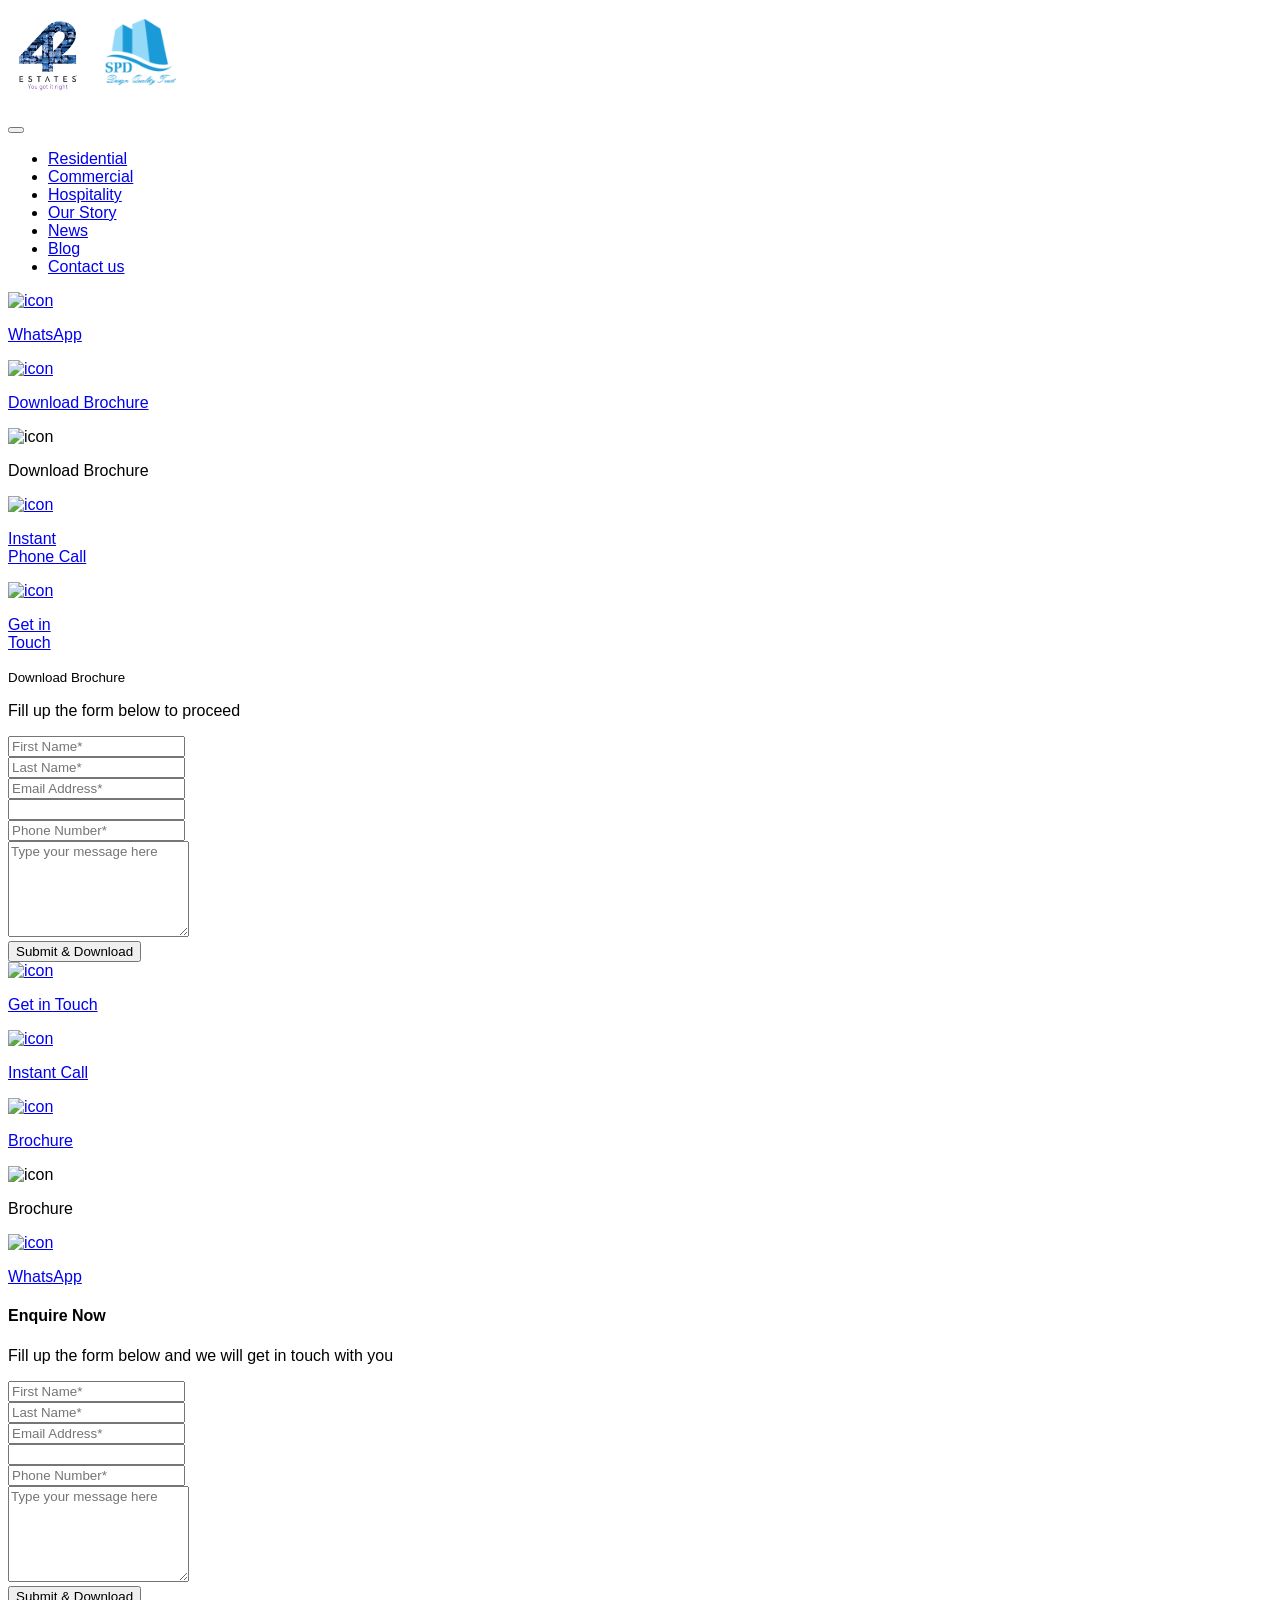
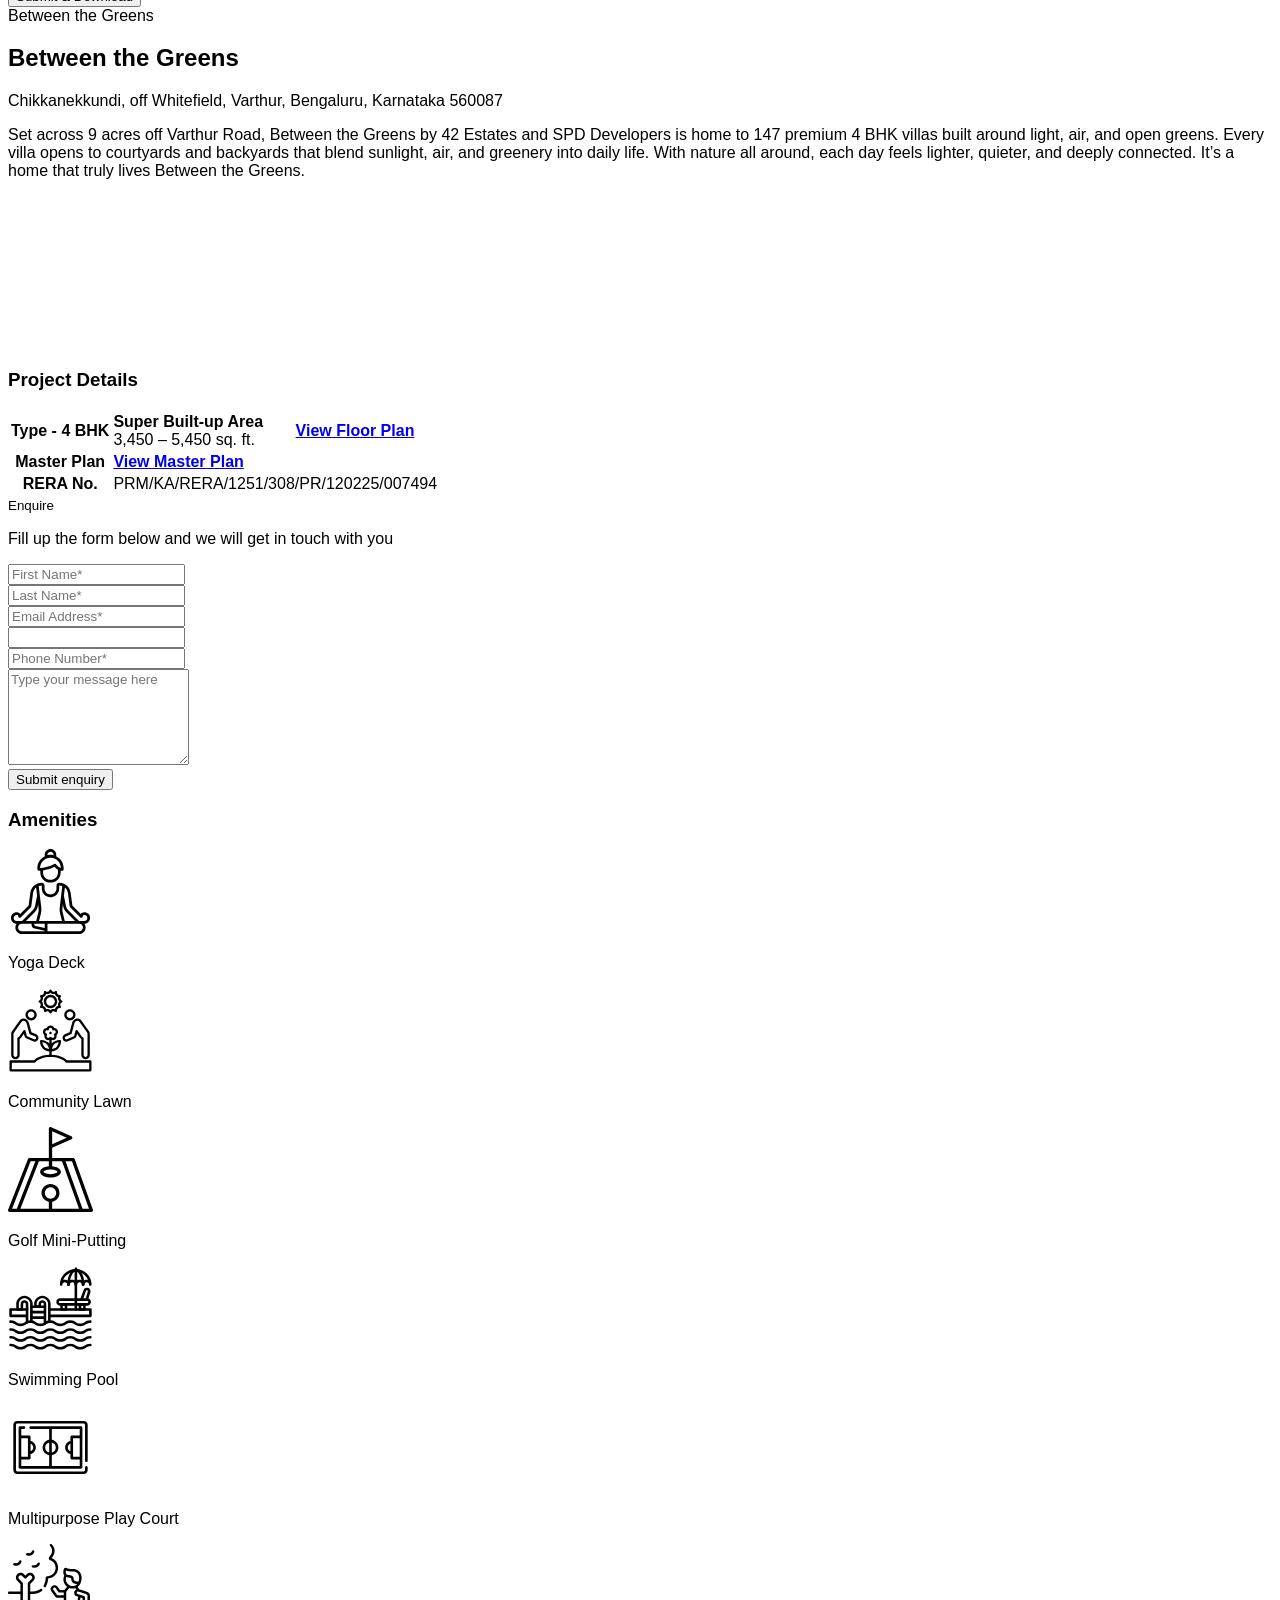
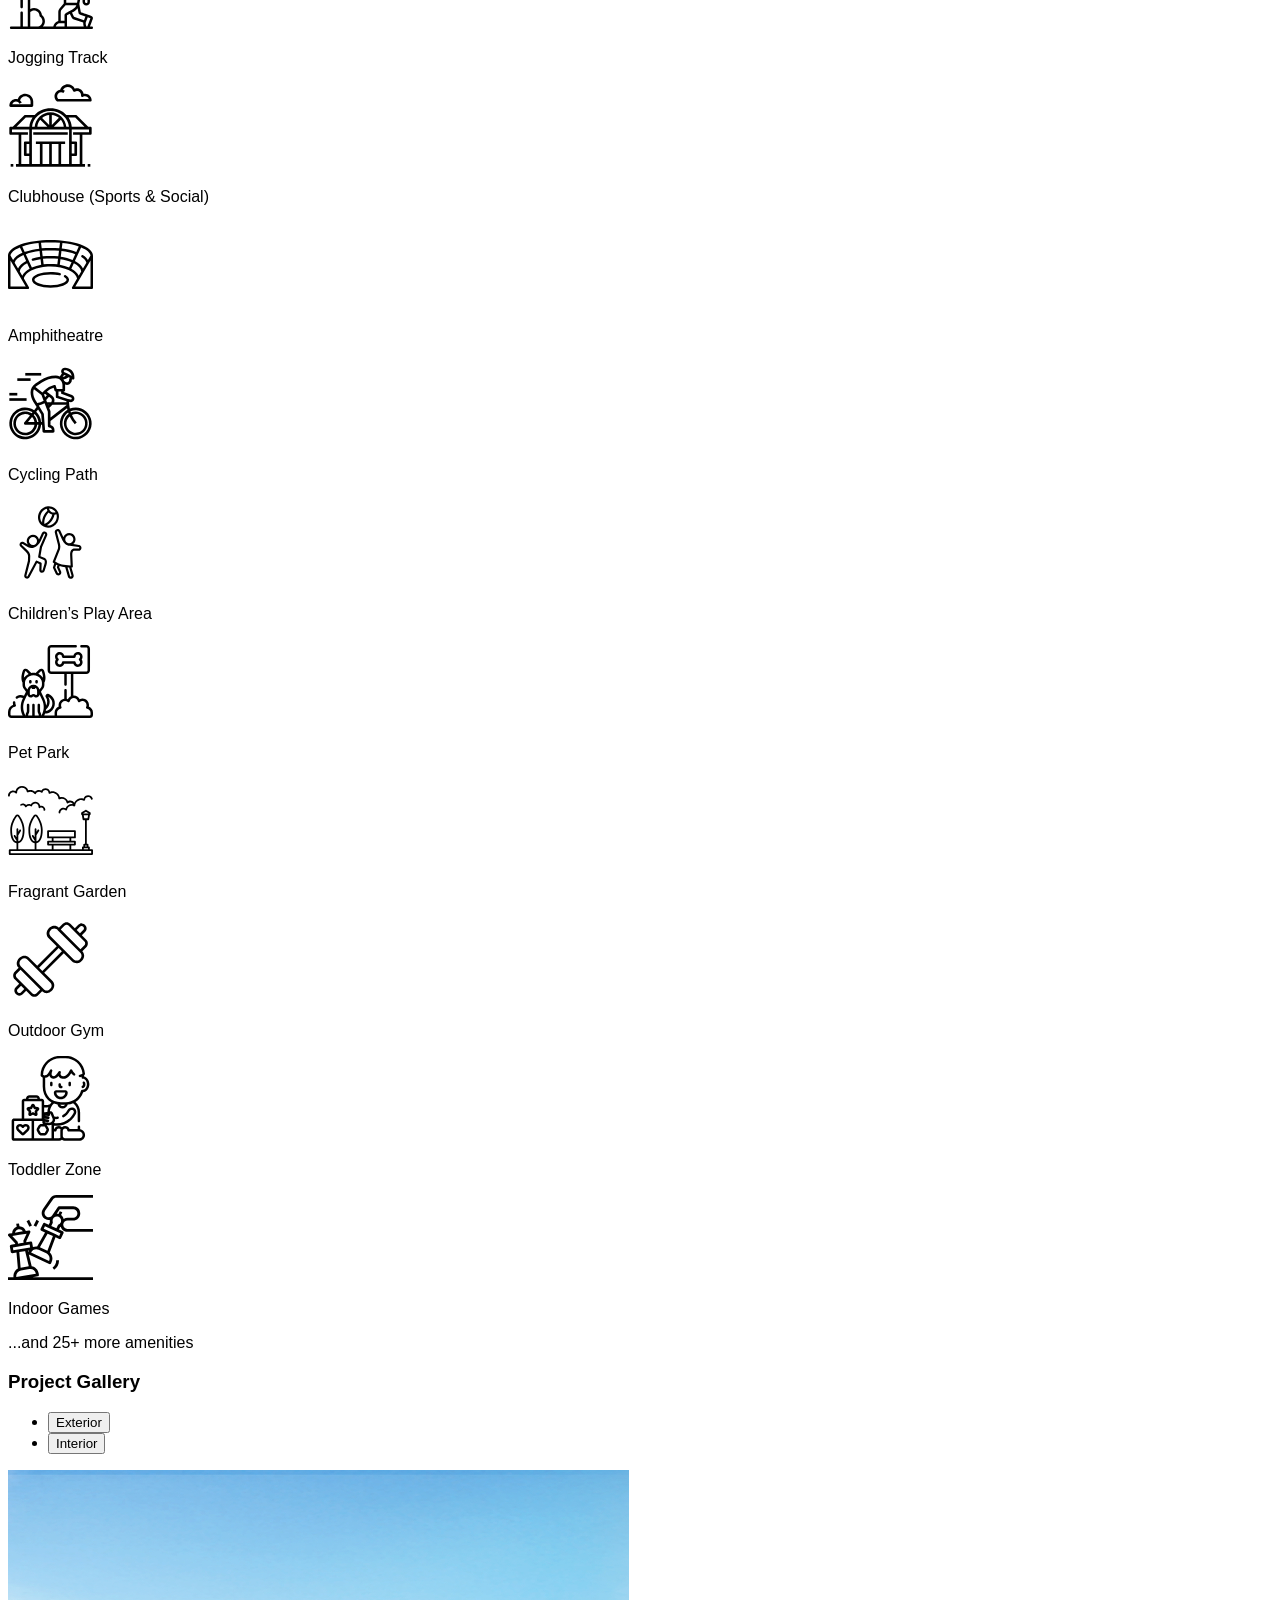
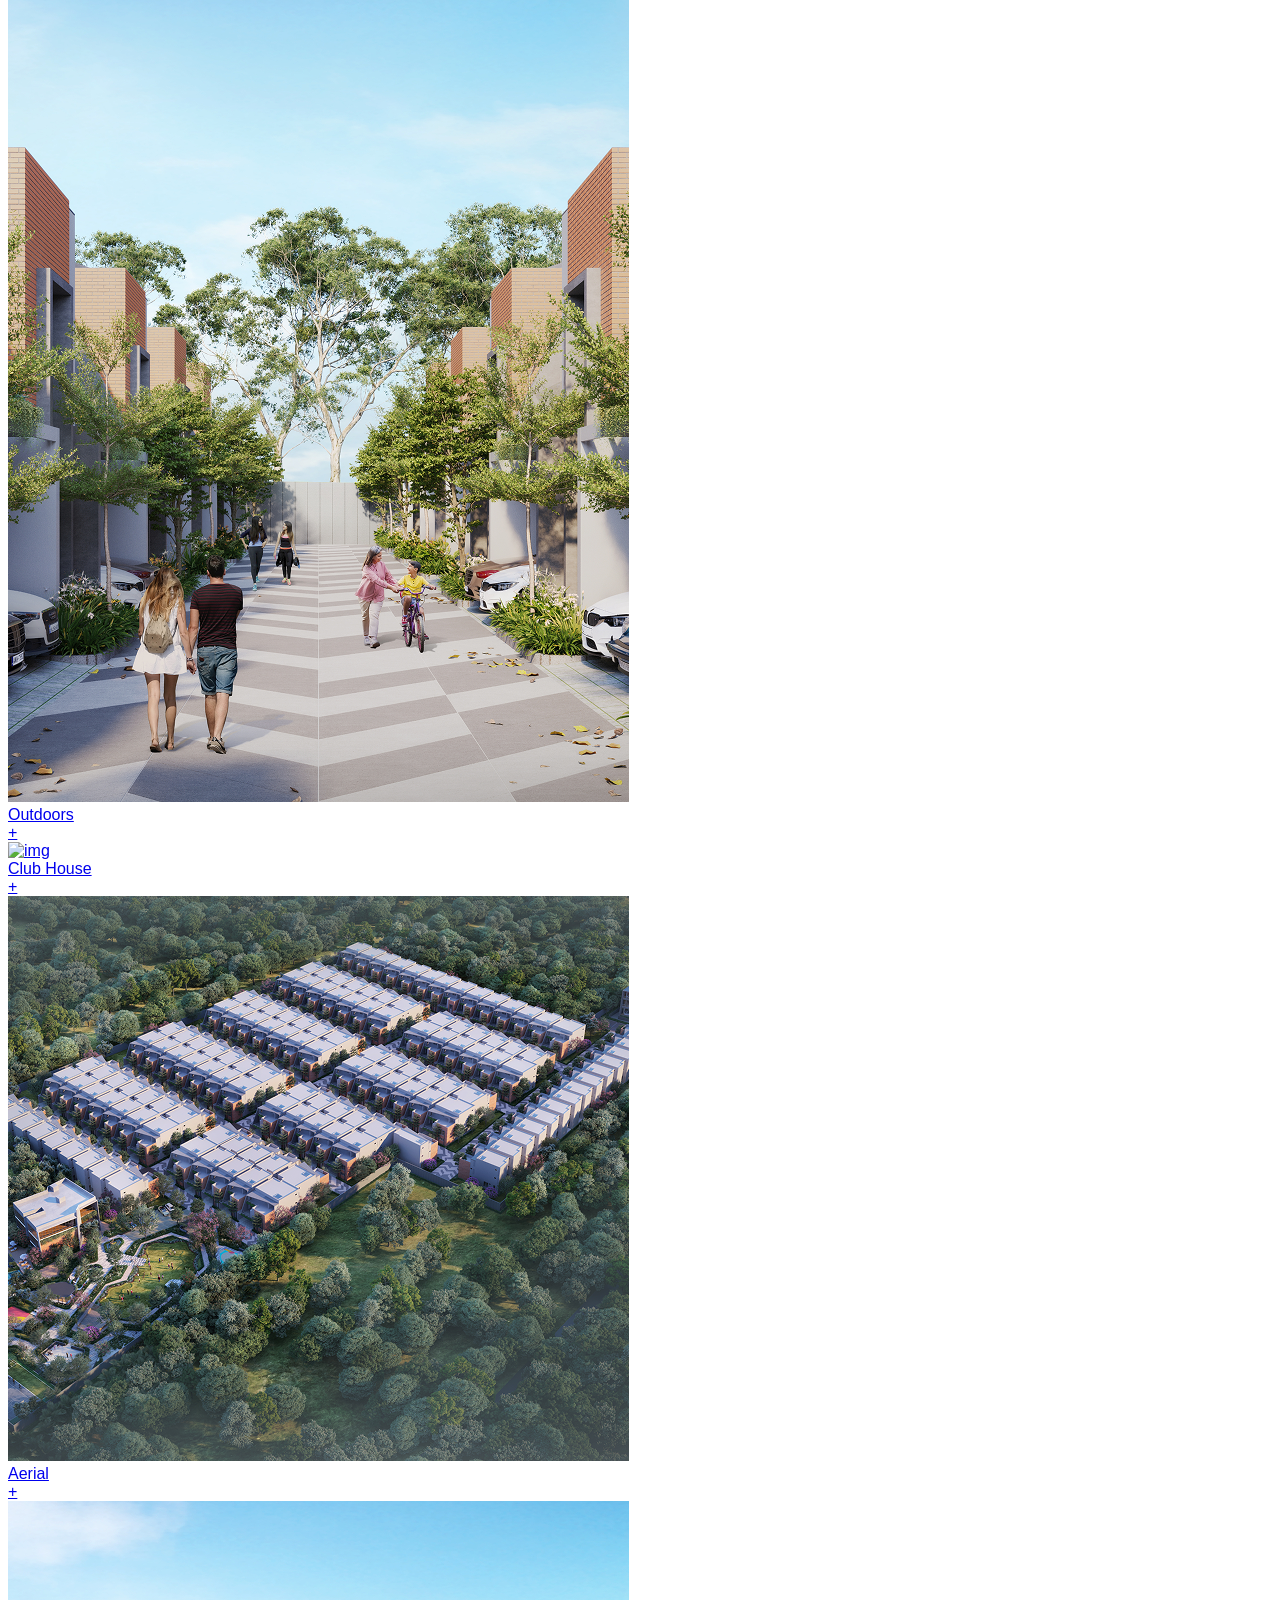
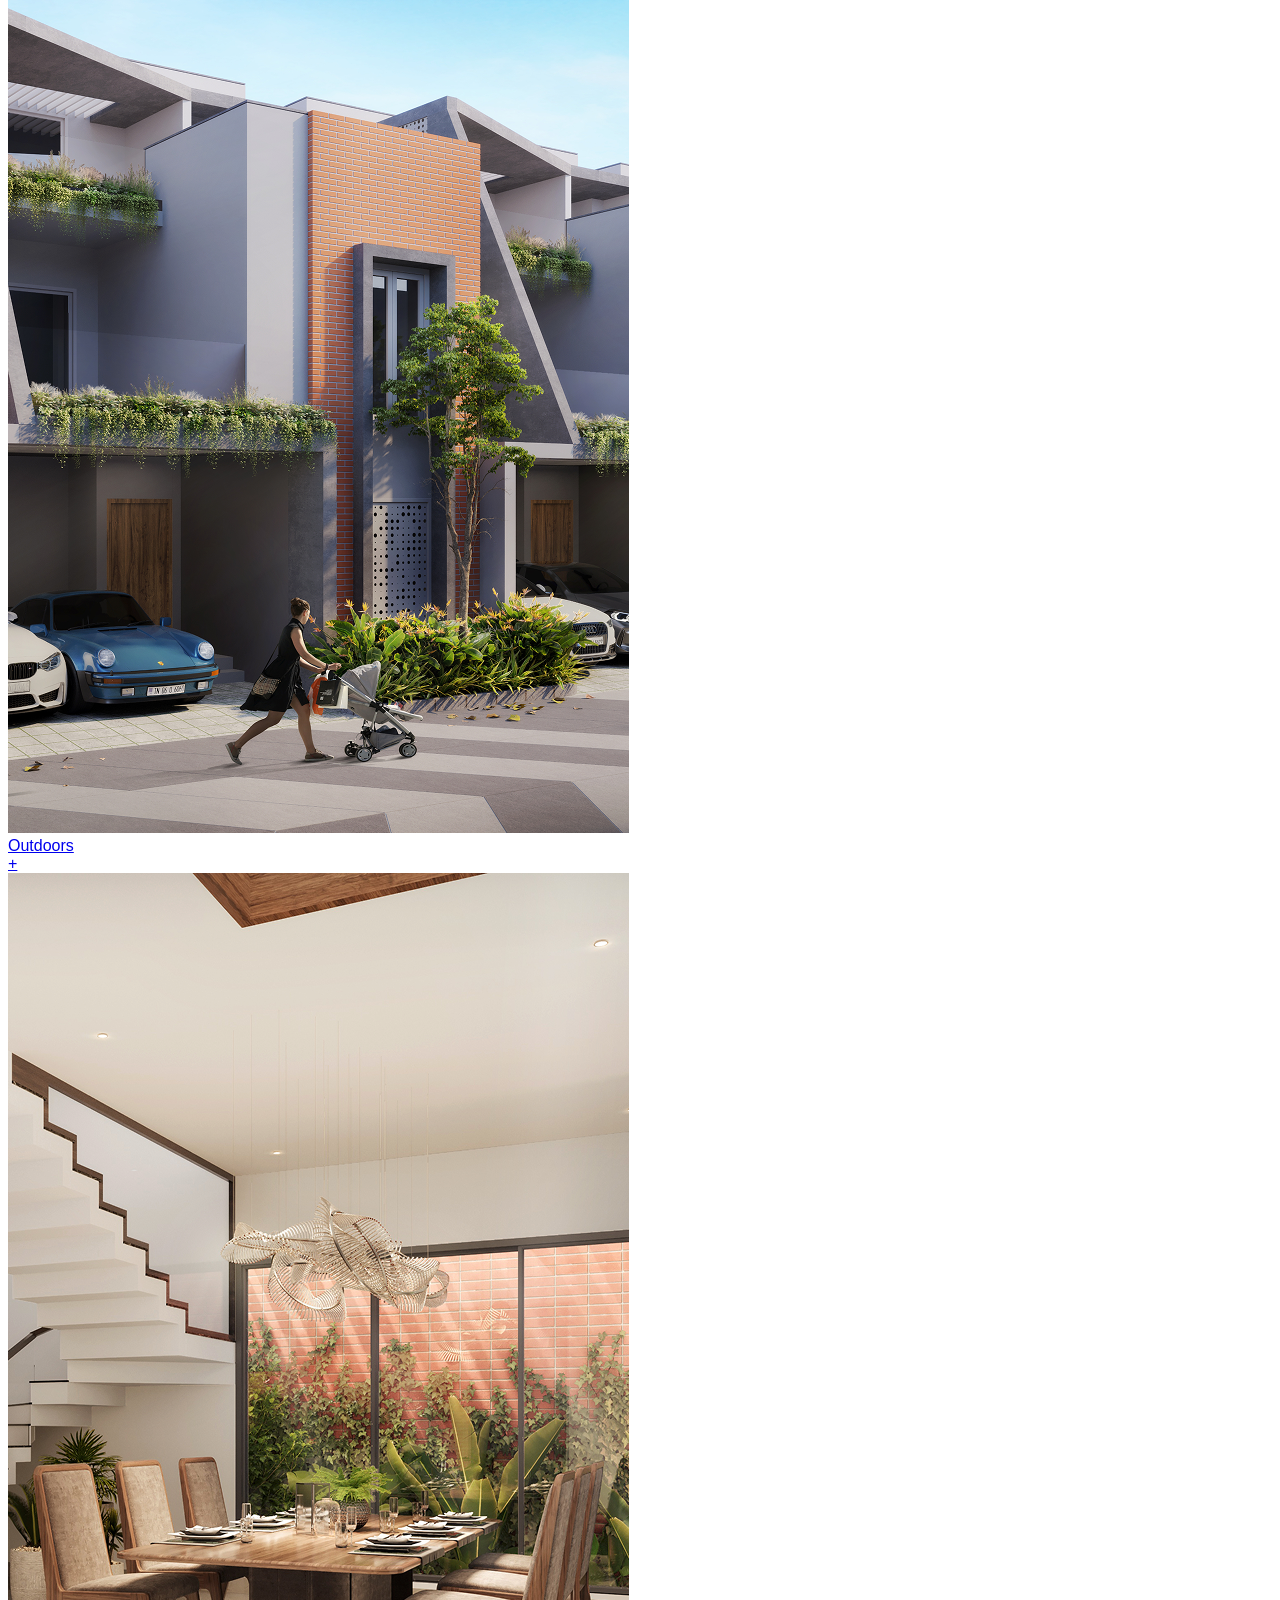
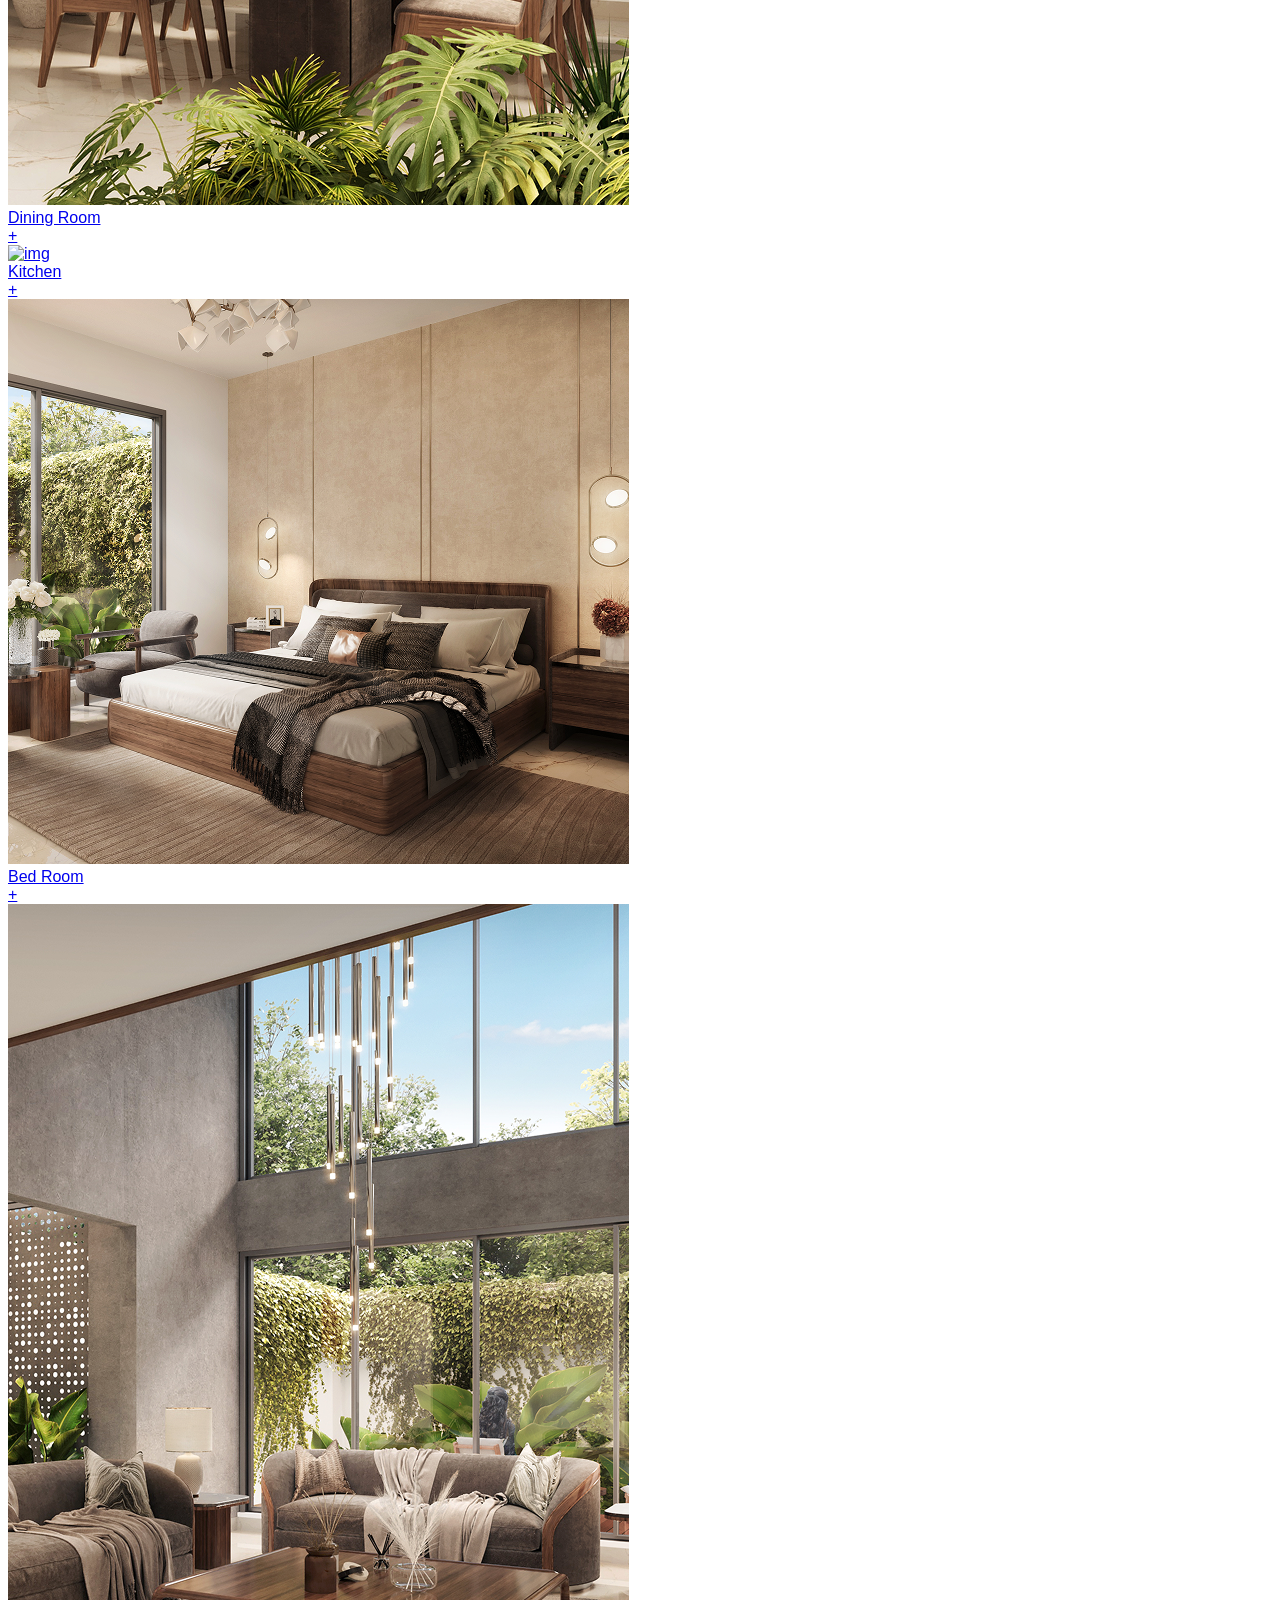
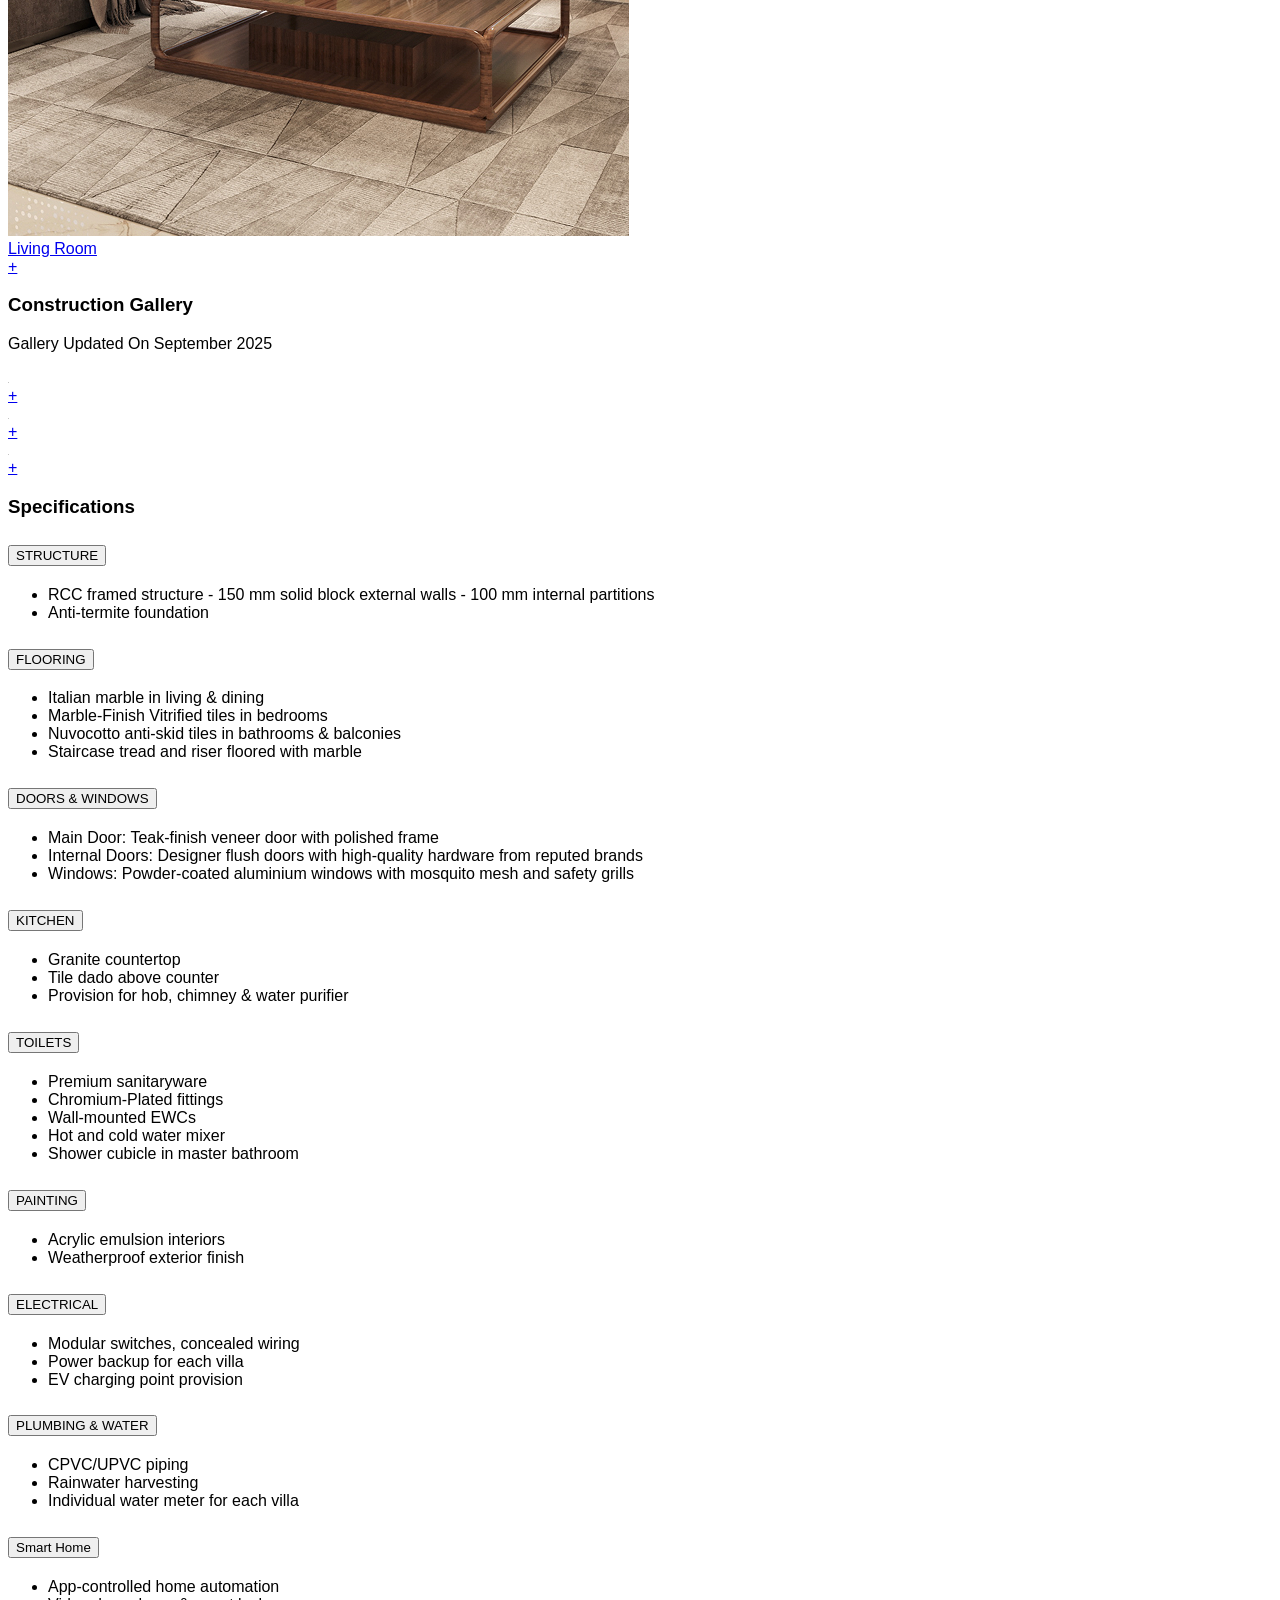
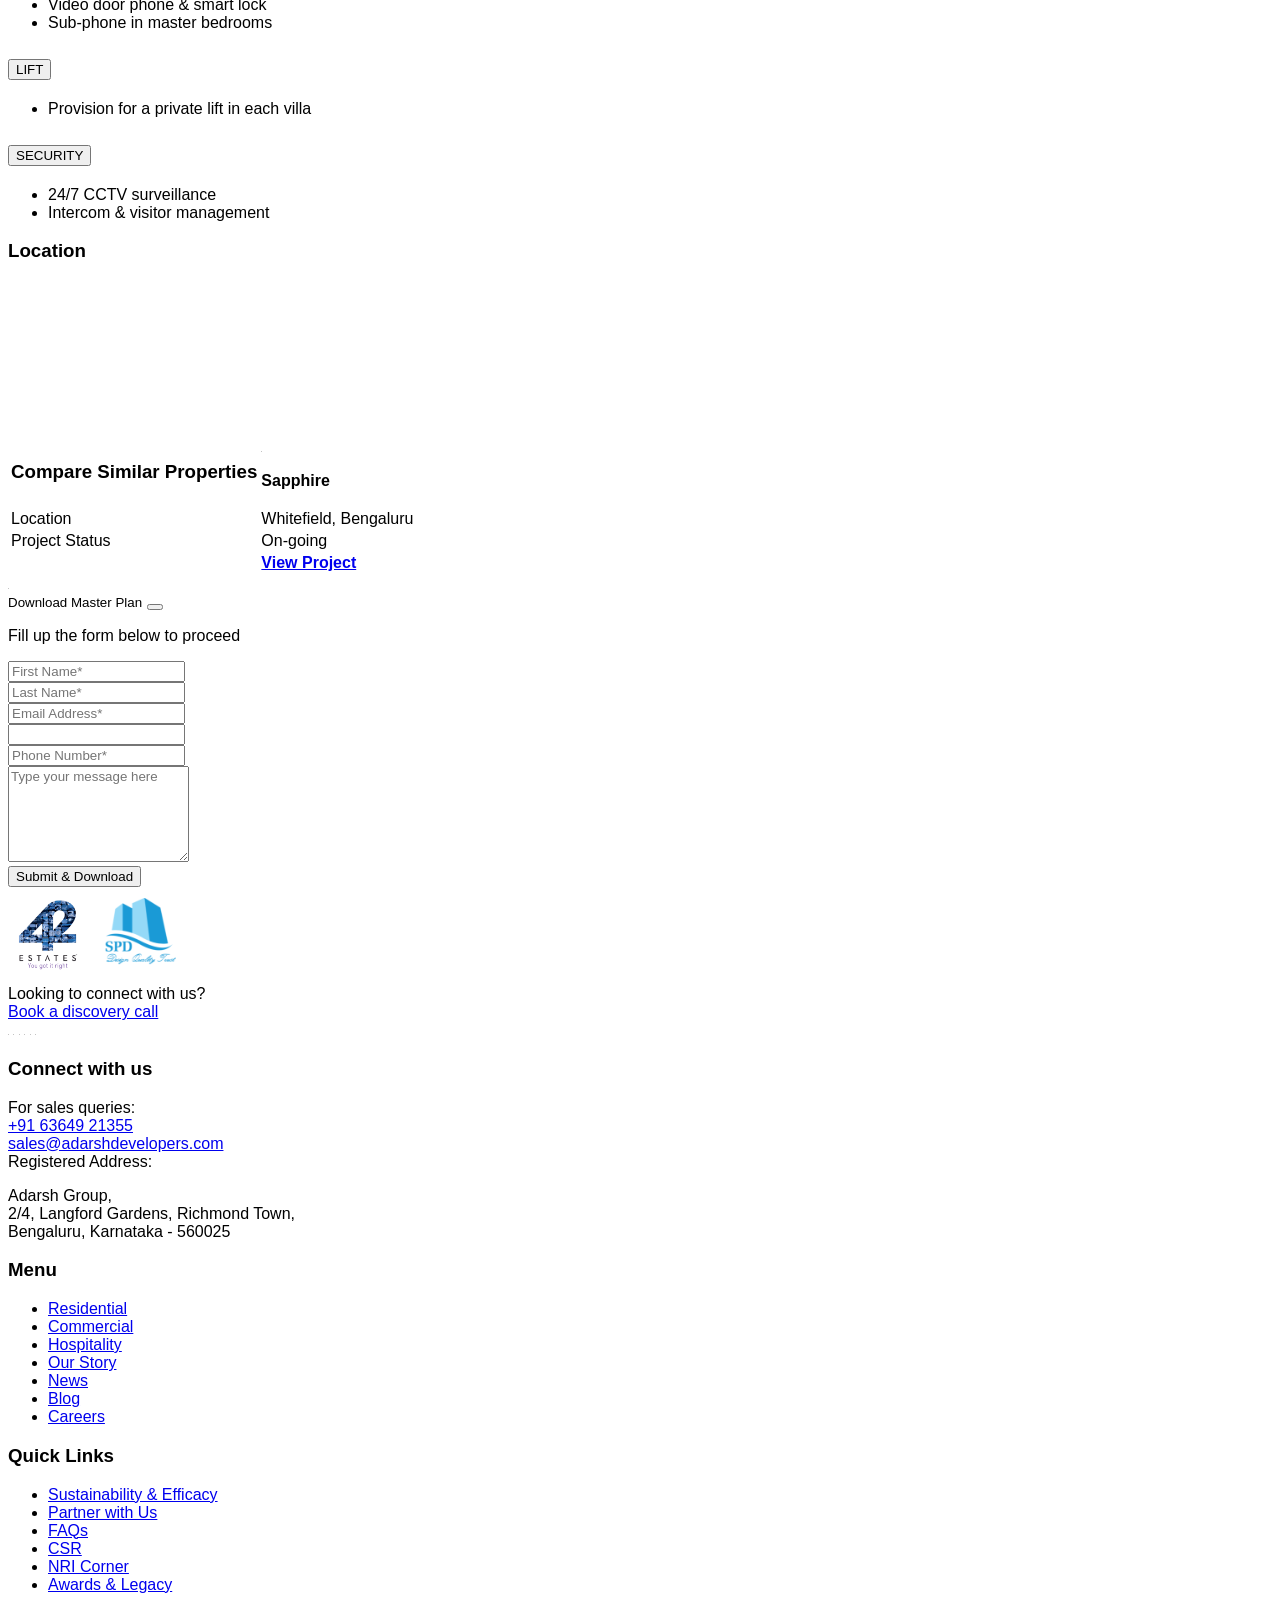
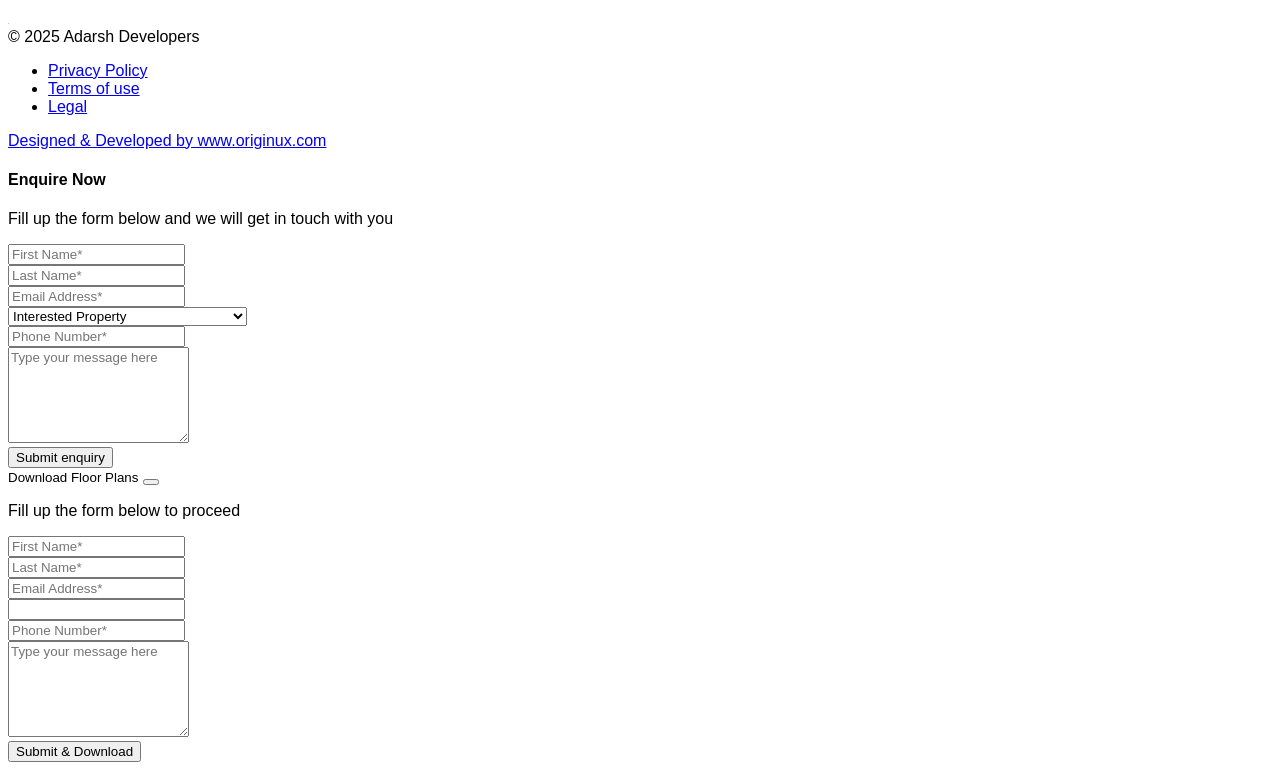
==== commit 833f3bf5: "image src change" ====
--- a/behind-the-greens.htm
+++ b/behind-the-greens.htm
@@ -103,7 +103,7 @@
                         <div class="header-logo">
                             <a href="#">
                                 <img data-lazyloaded="1"
-                                    src="[data-uri]"
+                                    src="images/42estates-logo.svg"
                                     data-src="images/42estates-logo.svg"
                                     class="img-fluid header-logo-42" alt="Between the Greens">
                             </a>
@@ -1341,8 +1341,8 @@
                     <div class="col-lg-3 col-md-5 ftr-middle-col1 order-lg-1 order-md-1 mt-md-0 mt-3">
                         <div class="ftr-col1-inner">
                             <div class="ftr-logo">
-                                <a href="https://www.adarshdevelopers.com"><img data-lazyloaded="1"
-                                        src="[data-uri]"
+                                <a href="#"><img data-lazyloaded="1"
+                                        src="images/42estates-logo.svg"
                                         data-src="images/42estates-logo.svg"
                                         alt="logo"></a>
                             </div>
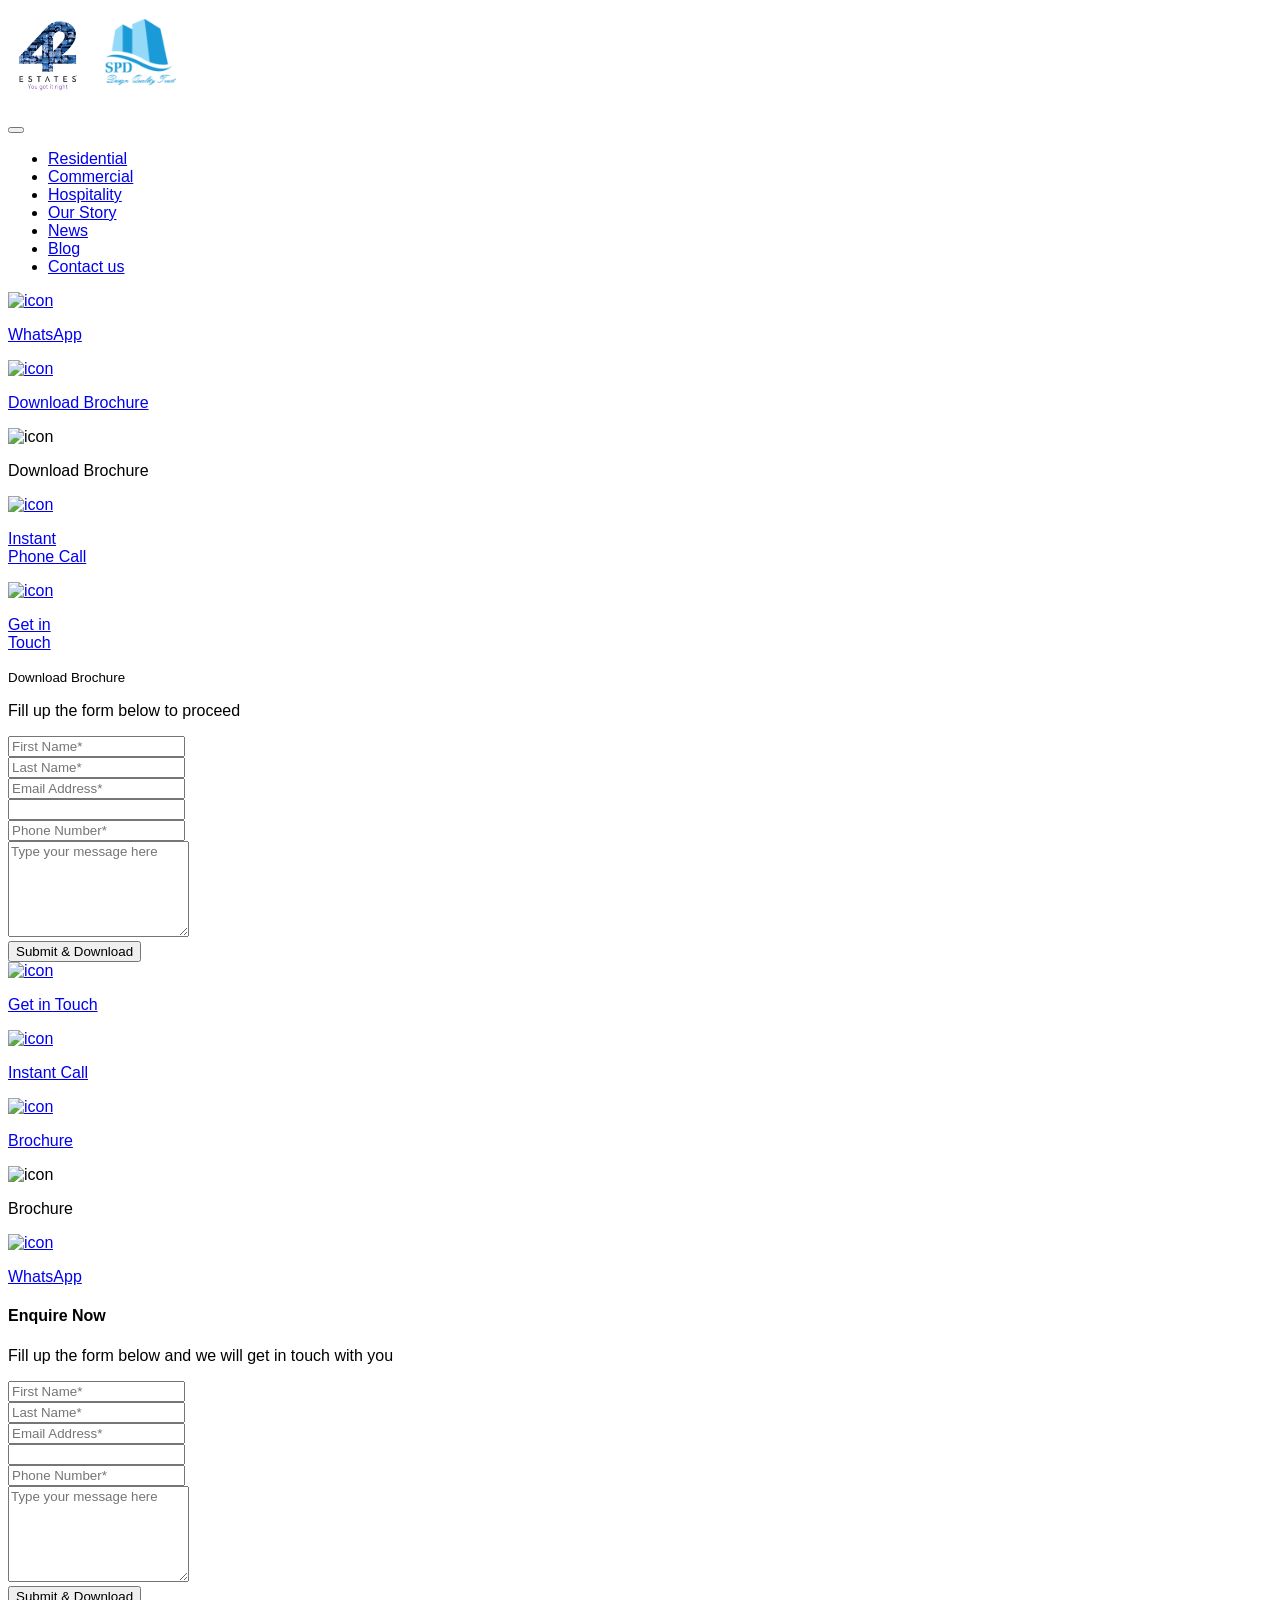
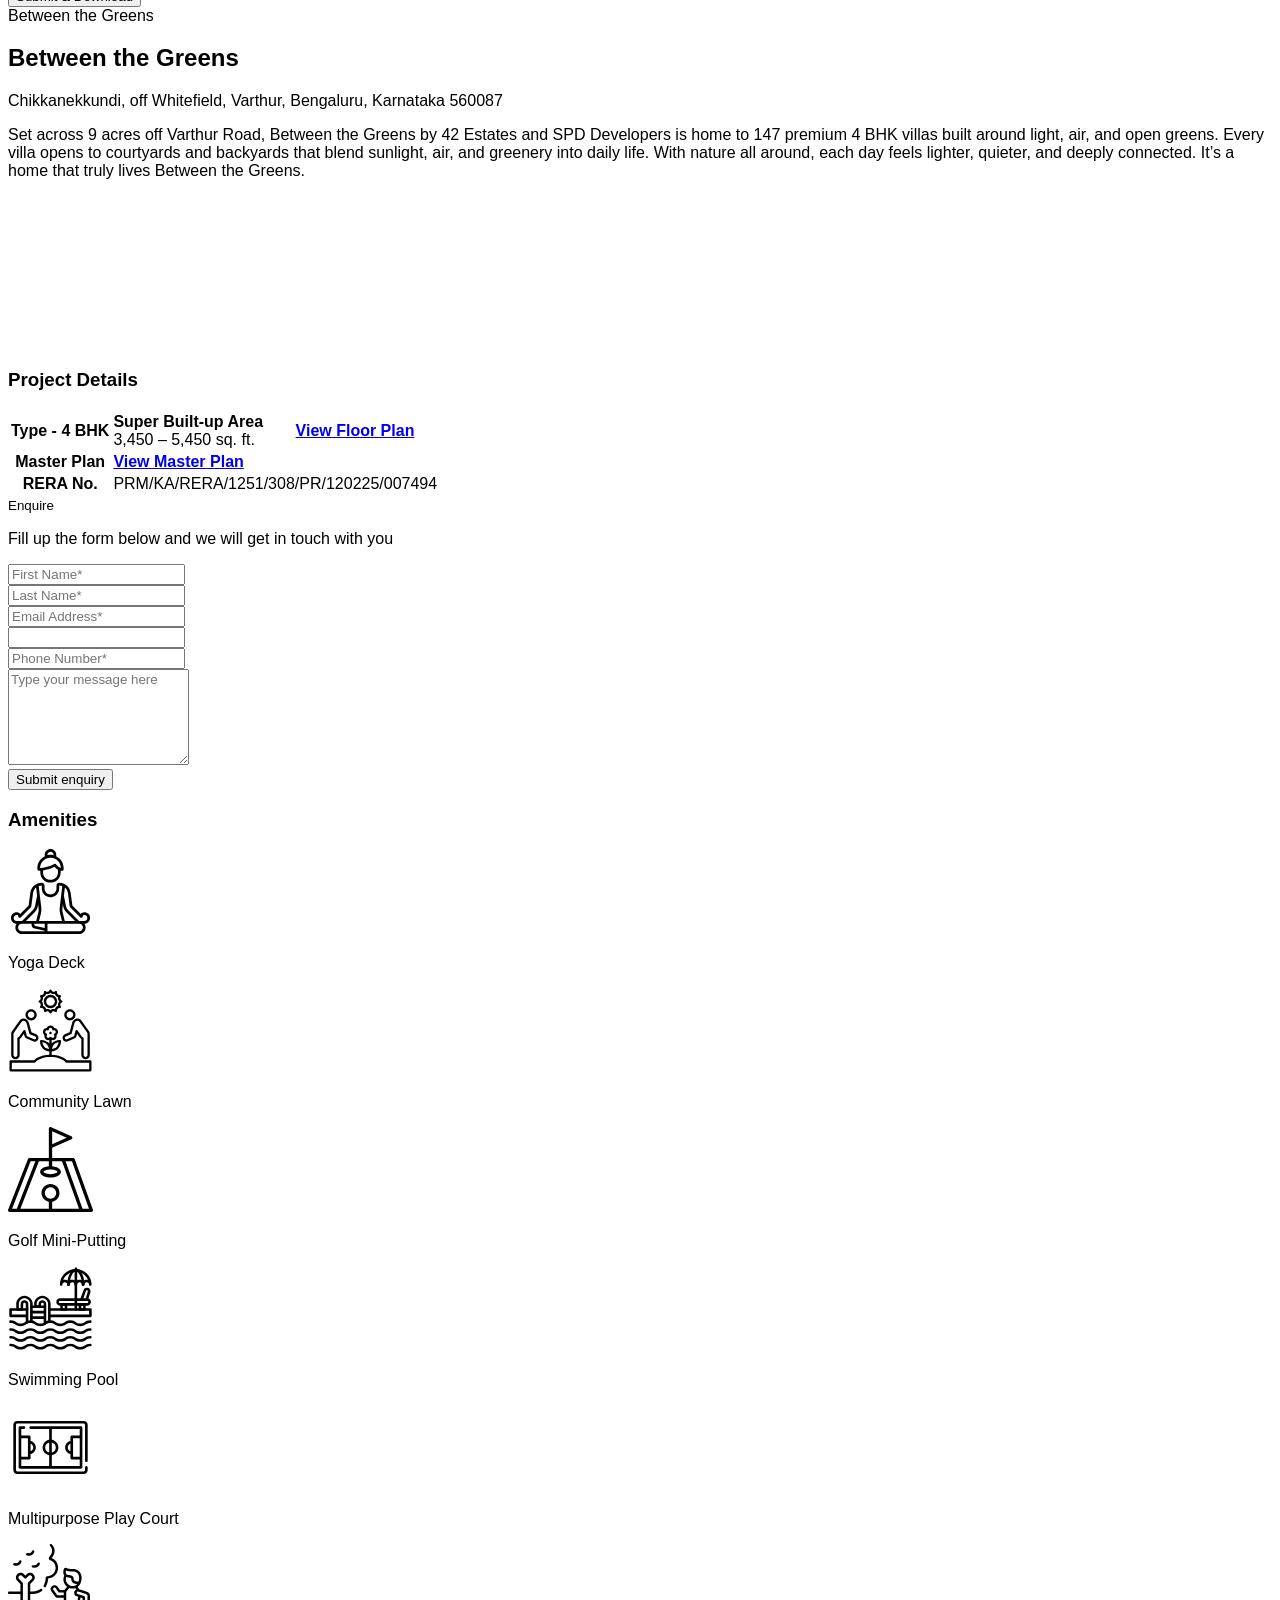
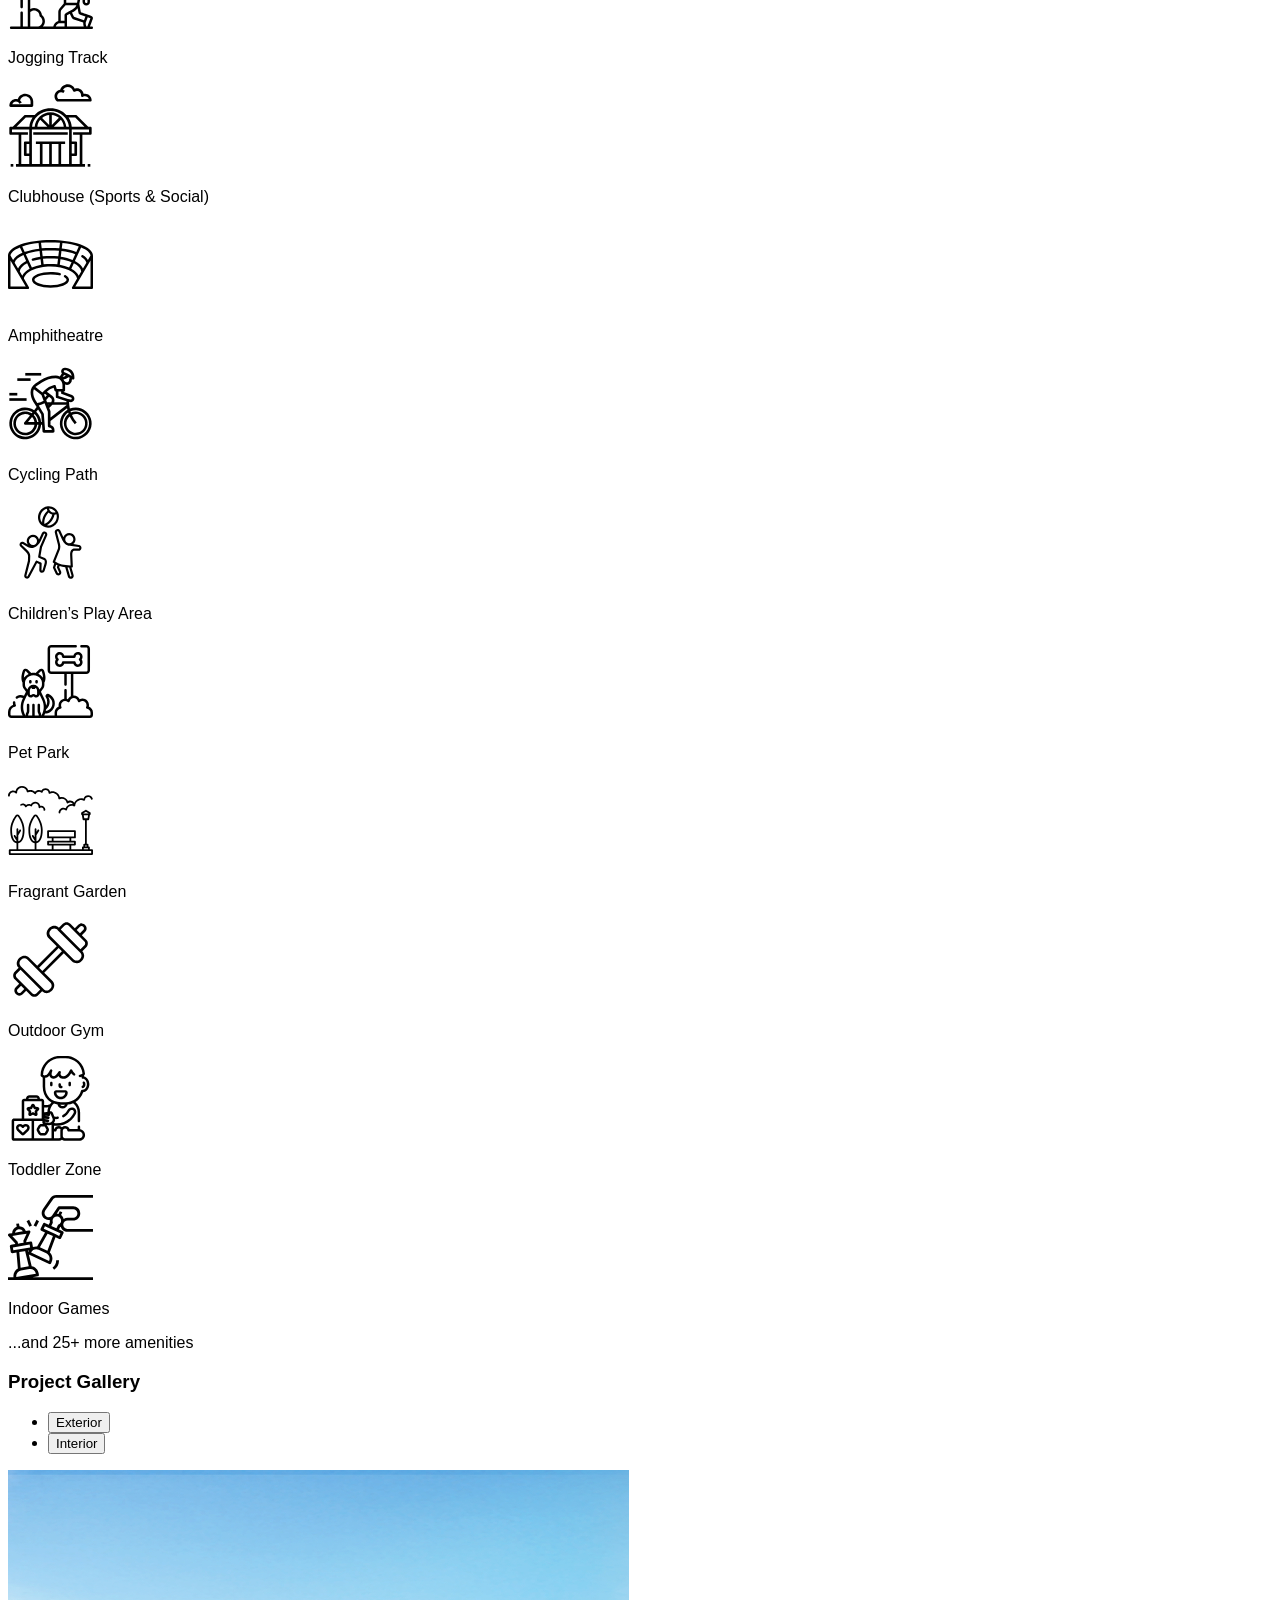
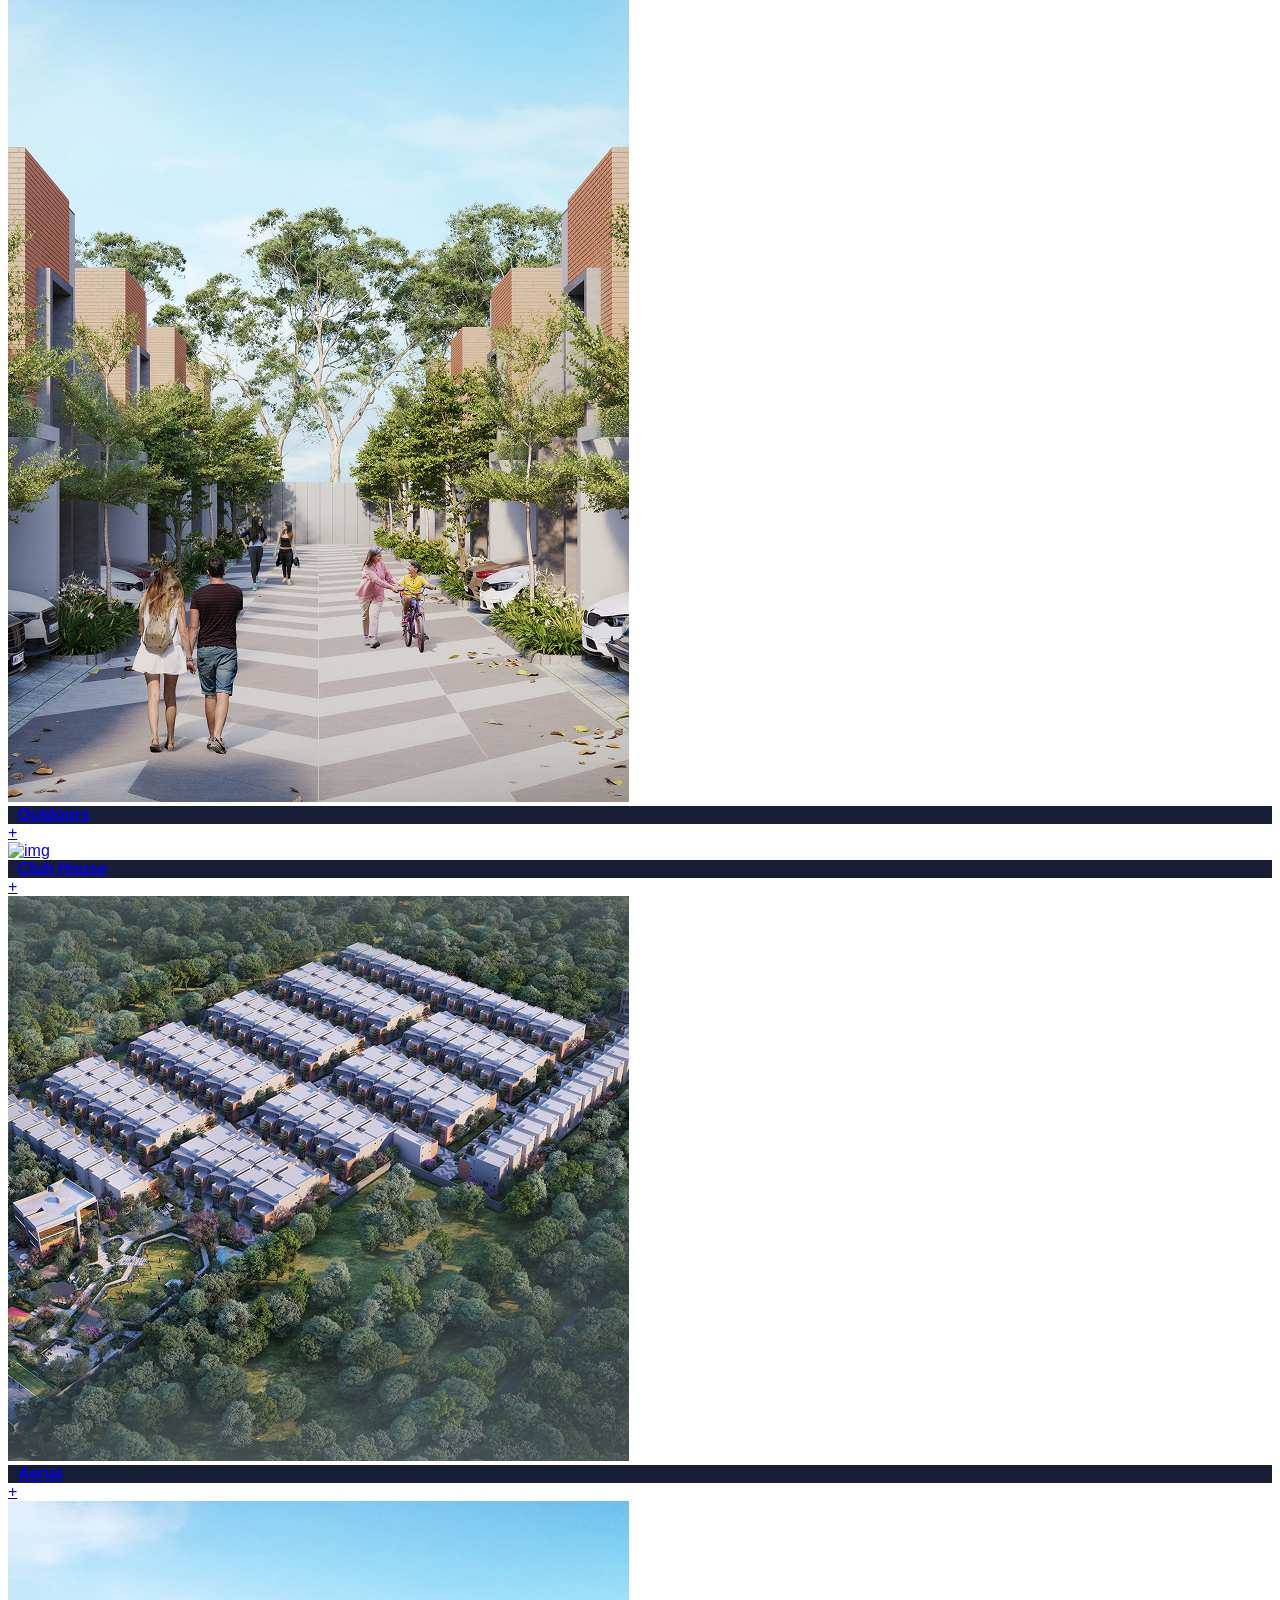
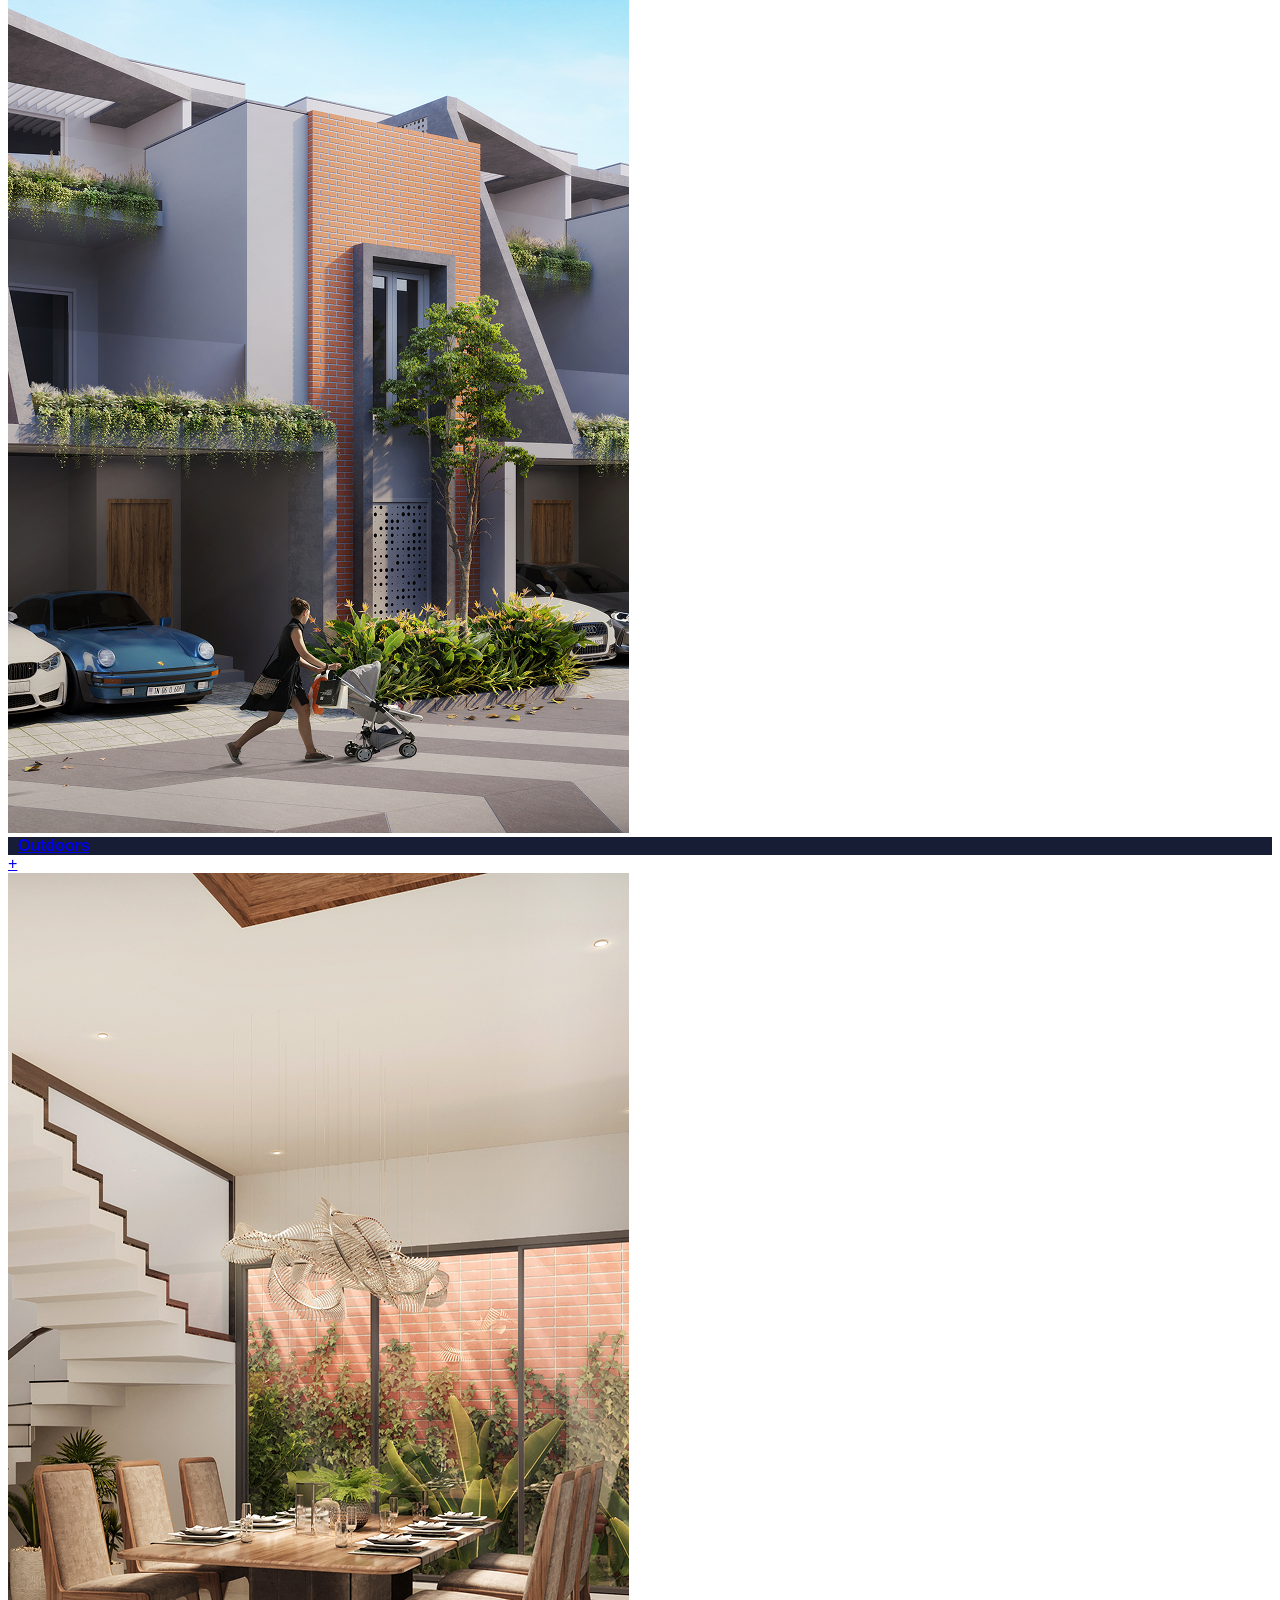
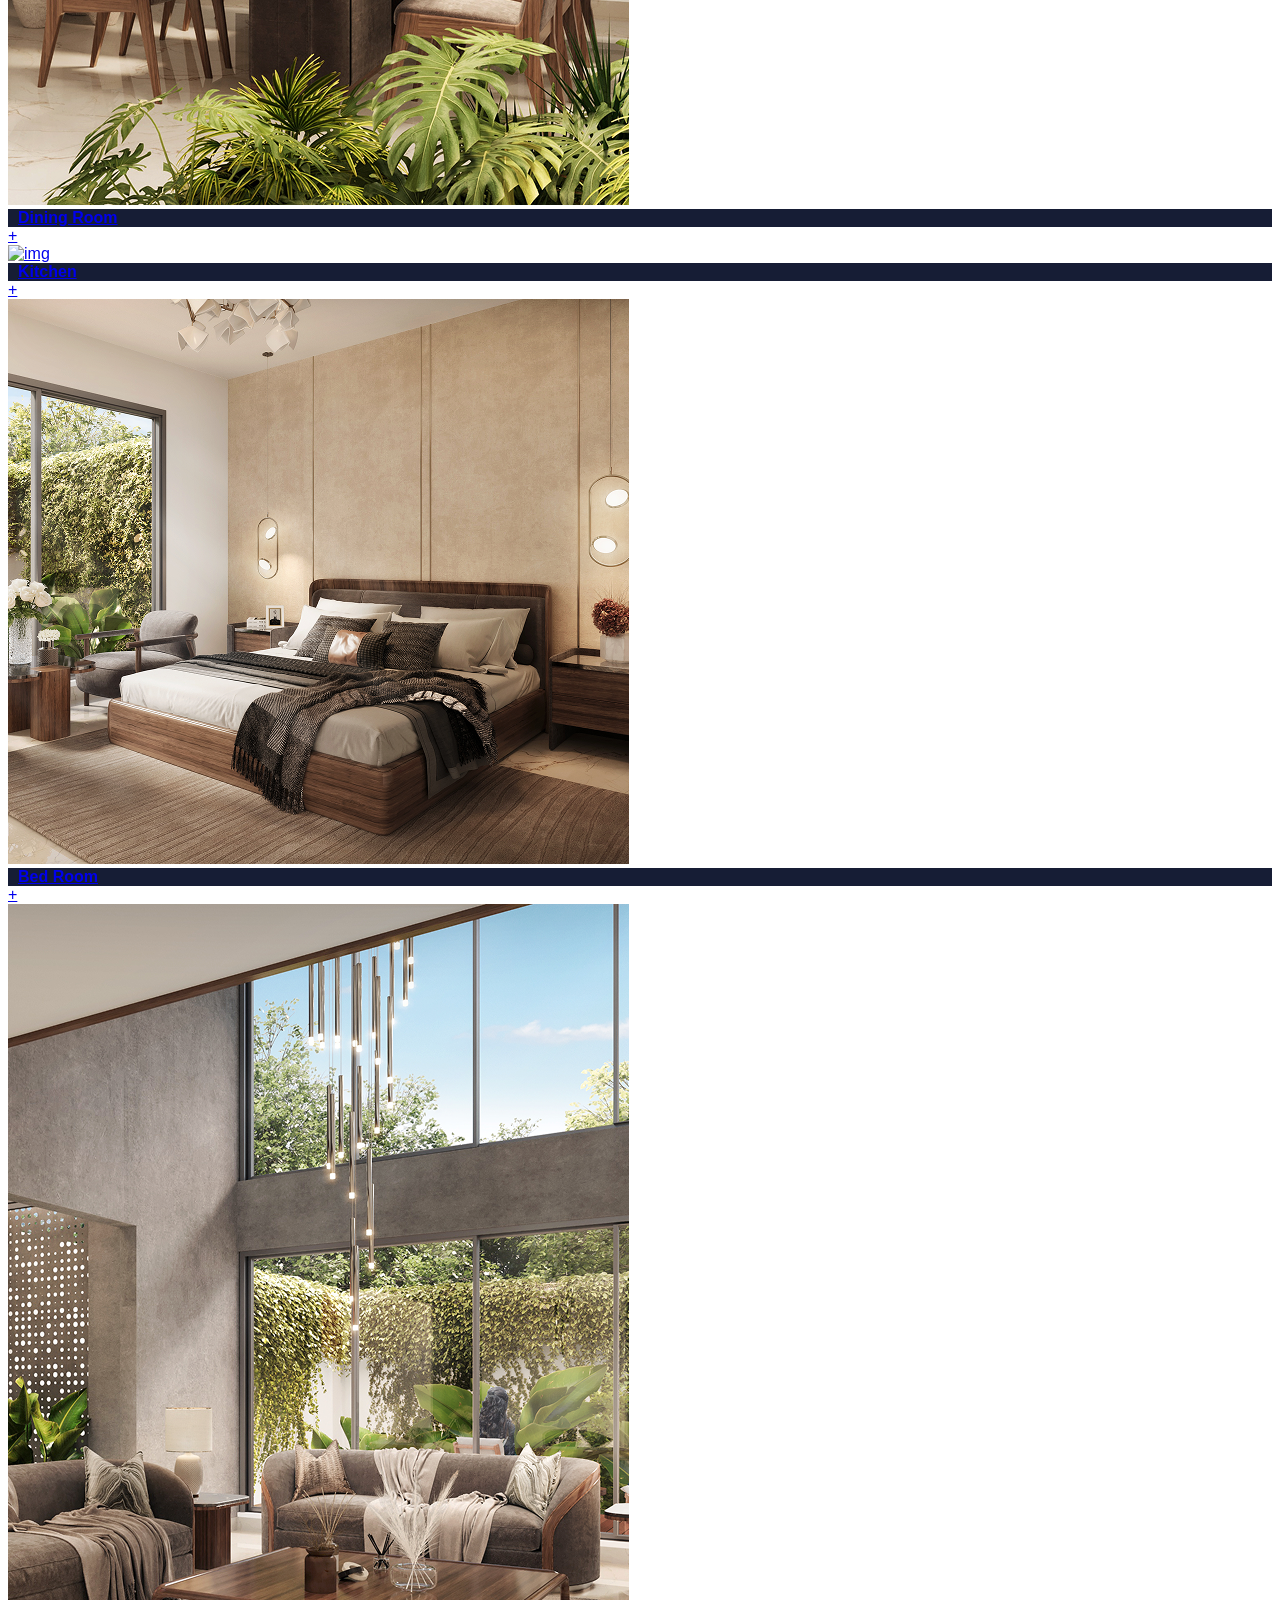
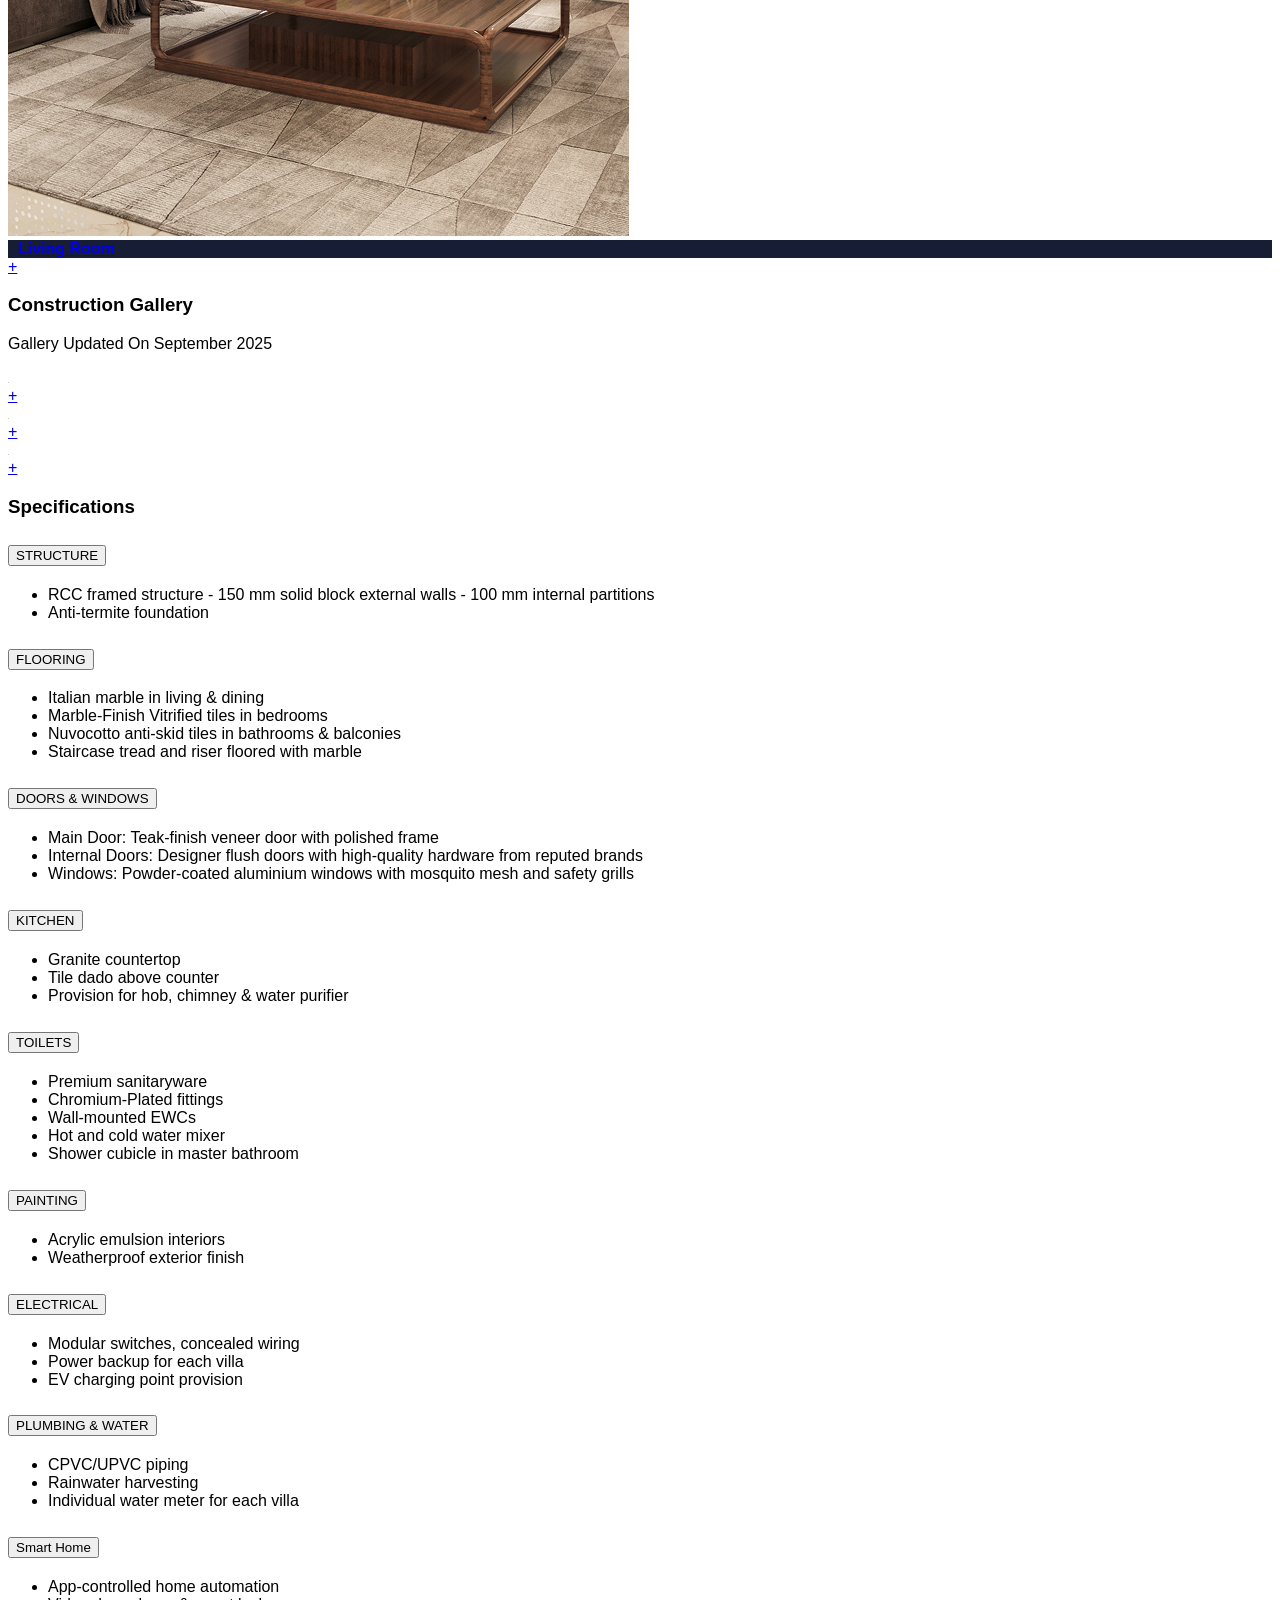
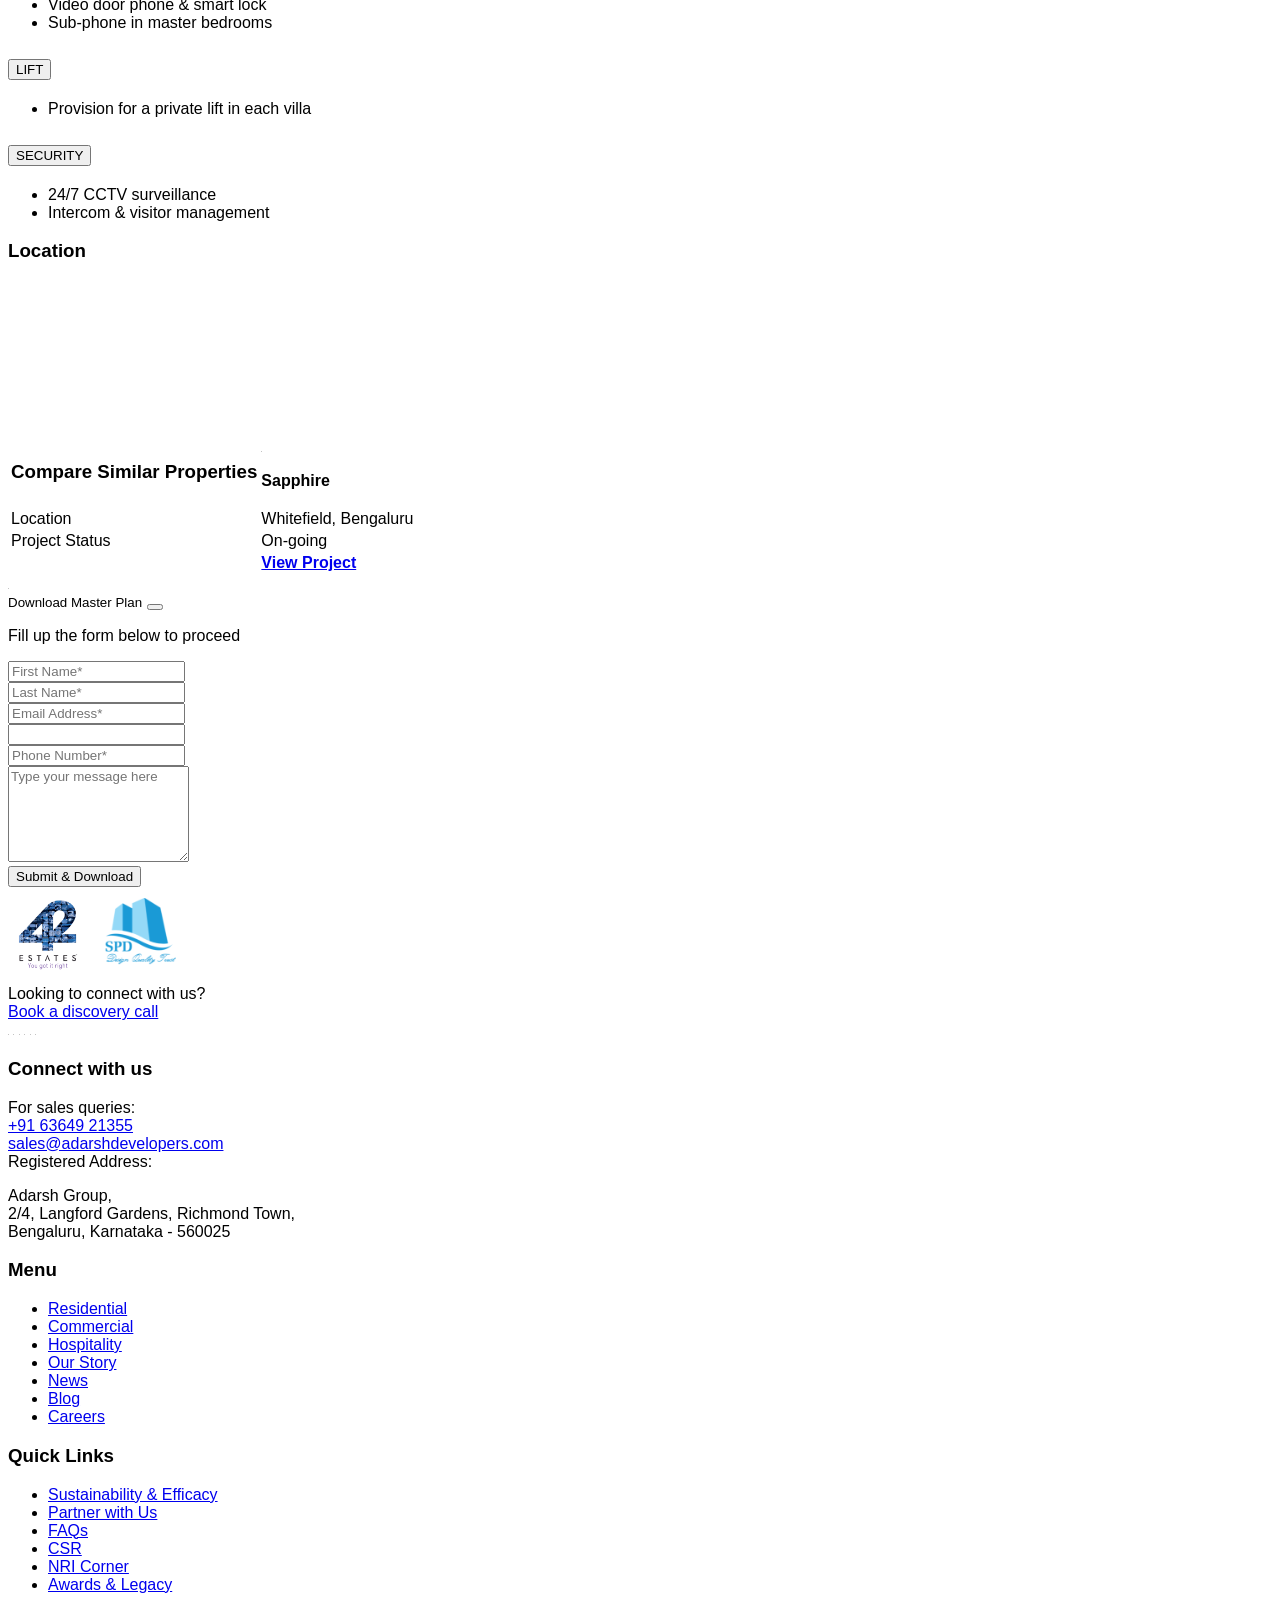
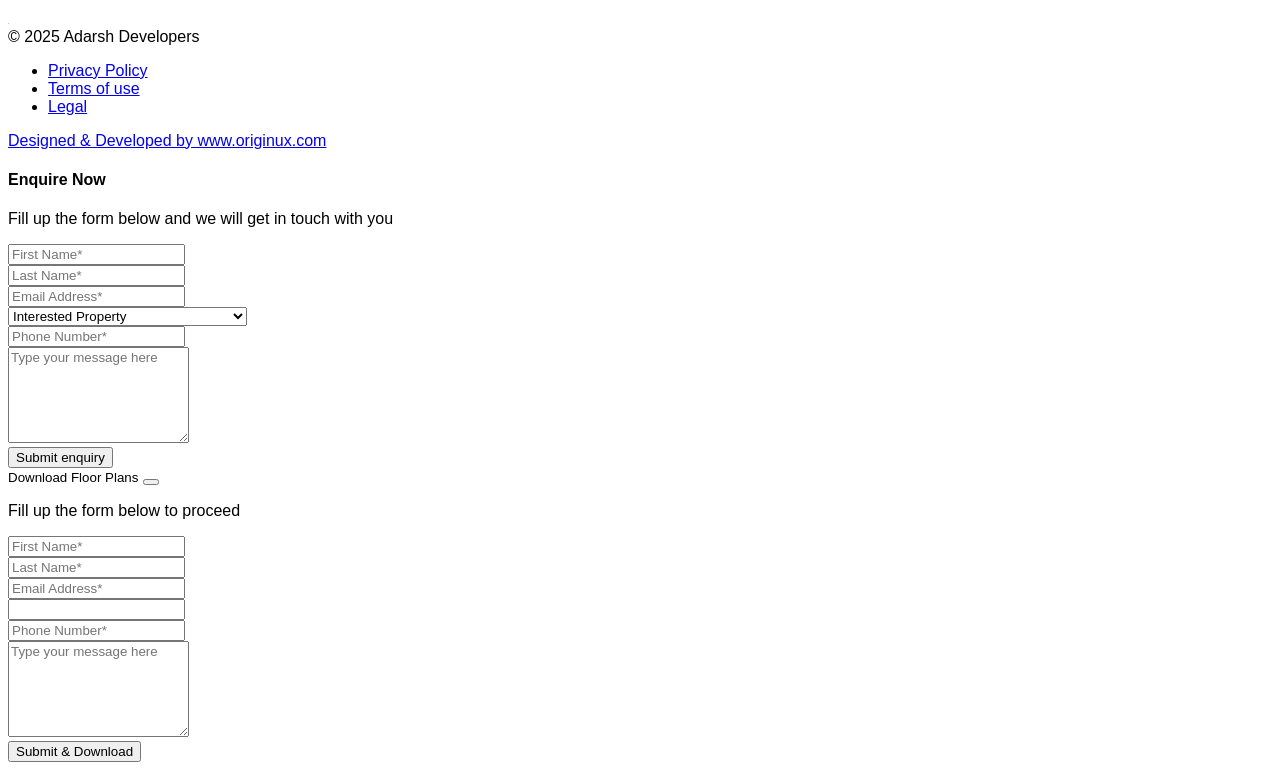
==== commit 7b1990df: "compressed images" ====
--- a/behind-the-greens.htm
+++ b/behind-the-greens.htm
@@ -85,6 +85,12 @@
         }
         .header {
             padding: 0;
+        }
+        .ps-pg-item-text {
+            font-size: 16px;
+            font-weight: bold;
+            background-color: #161D35;
+            padding: 0 10px;
         }
     </style>       
 </head>
